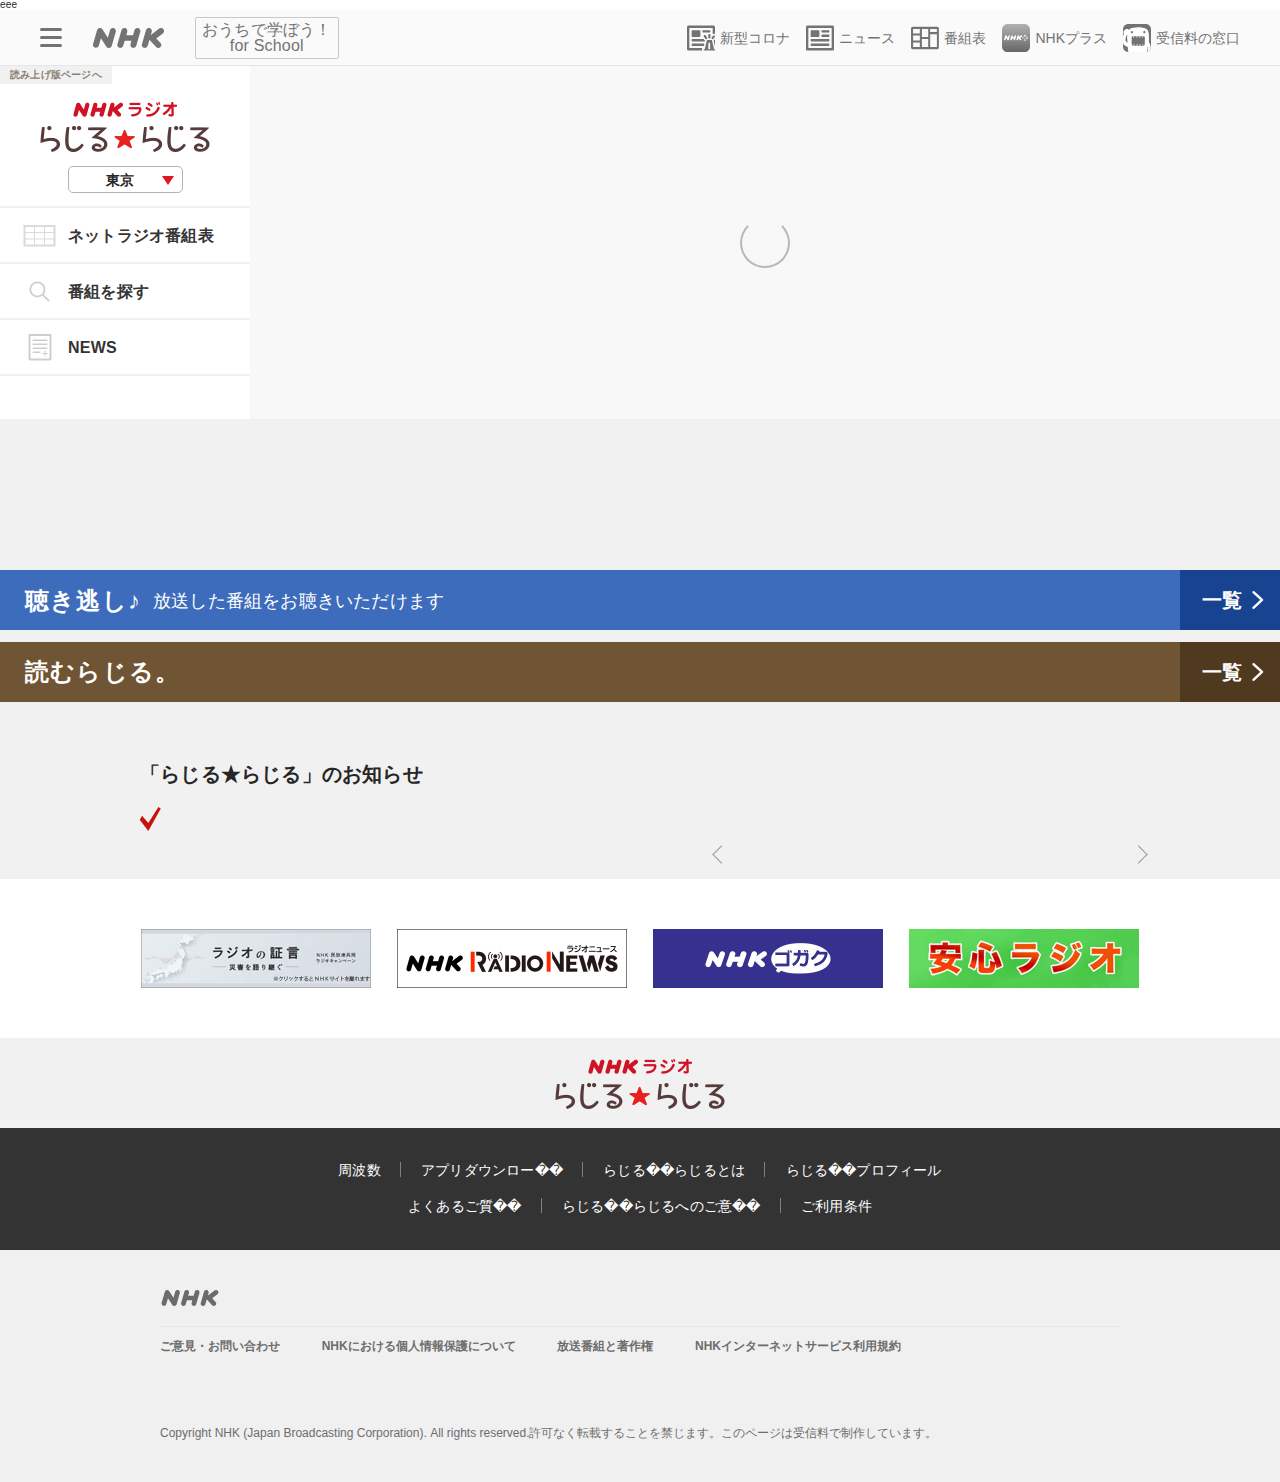
==== index.html @ 0d702dc6 "Add files via upload" ====
<!DOCTYPE html>
<html lang="ja">
<head prefix="og: http://ogp.me/ns# fb: http://ogp.me/ns/fb# article: http://ogp.me/ns/article#">
<meta charset="utf-8">
<meta http-equiv="X-UA-Compatible" content="IE=edge">
<meta name="viewport" content="width=device-width">
<title>NHKラジオ らじる★らじる</title>
<meta name="description" content="ラジオ第1（R1）・ラジオ第2（R2）・NHK-FM放送の音声をライブストリーミングで同時提供。聴き逃し対象番組は、放送された音声を楽しむことができます。おすすめ番組情報もお届けします。">
<meta name="keywords" content="NHK,ラジオ,らじる,らじるらじる,らじる★らじる,ラジオ第1,R1,ラジオ第2,R2,NHK-FM,FM,サイマル,同時配信,ライブストリーミング,聴き逃し,オンデマンド,インターネットラジオ,ネットラジオ">
<meta name="format-detection" content="telephone=no">

<meta name="nhk.bangumi.rubi" content="えぬえいちけーらじお">
<meta name="copyright" content="Copyright (C) NHK (Japan Broadcasting Corporation) 日本放送協会">

<meta property="og:title" content="NHKラジオ らじる★らじる">
<meta property="og:type" content="website">
<meta property="og:image" content="https://morinobunishihira.github.io/img/brand.png">
<meta name="twitter:card" content="summary_large_image">
<meta name="twitter:site" content="@nhk_radiru">

<link rel="stylesheet" media="screen and (min-width:768px)" href="./css/pc.css">
<link rel="stylesheet" media="screen and (max-width:767px)" href="./css/sp.css">
<link rel="canonical" href="https://morinobunishihira.github.io/">

<script src="/common/jquery/jquery-1.9.js"></script>
<script src="/common/sp/nol_SmartPhone.js" charset="utf-8"></script>
</head>

<body id="pagetop" class="idx">
eee
<!--NHK Header-->
<script>nol_showCmnHeader()</script>

<!--//////////////Contents//////////////-->
<div id="container">
<div id="readpagelink"><a href="./k/">読み上げ版ページへ</a></div>
<!--header-->
<div id="contentsHead">
	<div class="tb">
		<header class="cell">
			<h1>NHKラジオ らじる★らじる</h1>
			<!--地域選択-->
			<div id="selectArea">
				<div id="areaOpen"></div>
				<ul>
					<li class="sapporo"><a>札幌</a></li>
					<li class="sendai"><a>仙台</a></li>
					<li class="tokyo"><a>東京</a></li>
					<li class="nagoya"><a>名古屋</a></li>
					<li class="osaka"><a>大阪</a></li>
					<li class="hiroshima"><a>広島</a></li>
					<li class="matsuyama"><a>松山</a></li>
					<li class="fukuoka"><a>福岡</a></li>
				</ul>
			</div>
			<nav id="globalnav">
				<div class="nav1">
					<ul class="nav1-1">
						<li class="m1"><a href="./hensei/">ネットラジオ番組表</a></li>
						<li class="m2"><a href="./programs/">番組を探す</a></li>
						<li class="m9"><a>NEWS</a>
							<div class="nav-sub"><ul>
								<li><a href="https://morinobunishihira.github.io/radionews/" target="_blank" rel="noopener noreferrer">ニュース聴き逃し</a></li>
								<li><a href="https://morinobunishihira.github.io/about/" target="_blank" rel="noopener noreferrer">Multilingual News</a></li>
							</ul></div>
						</li>
					</ul>
				</div>
				<!--SP-->
				<div class="nav2">
					<h2 class="mOpen">MENU</h2>
					<div class="mCover">
						<ul class="nav2-1">
							<li class="m2"><a href="./hensei/">ネットラジオ<br>番組表</a></li>
							<li class="m3"><a href="./programs/">番組を探す</a></li>
							<li class="m4"><a href="./ondemand/">聴き逃し</a></li>
						</ul>
					</div>
					<ul class="nav2-3">
						<li class="m11"><a href="/radio/beta/">β版を試す</a></li>
						<li class="m12">
							<a class="mOpen">NEWS</a>
							<div class="mCover">
								<ul class="nav2-1">
									<li class="m12-1"><a href="https://www.nhk.or.jp/radionews/" target="_blank" rel="noopener noreferrer">ニュース聴き逃し</a></li>
									<li class="m12-2"><a href="https://www3.nhk.or.jp/nhkworld/en/radio/about/" target="_blank" rel="noopener noreferrer">Multilingual News</a></li>
								</ul>
							</div>
						</li>
					</ul>
					
					<div id="ui2019">
						<div class="olay"></div>
						<div class="try">
							<div class="off2"><a>閉じる</a></div>
							<h5>NHKラジオの新しい<span>トップページをお試しください</span></h5>
							<a href="/radio/beta/" class="on">試してみる</a>
							<a class="off1">あとで</a>
							<p>
								<img src="./img/beta_off.png" alt="β版を試す">
								<span>ヘッダメニューからいつでも切り替えることができます。</span>
							</p>
						</div>
					</div>
				</div>
			</nav>
		</header>
		<!--ただいま放送中-->
		<div id="nowOnair" class="cell">
			<!--放送局選択-->
			<div id="selectRadio" class="tb">
				<div class="r1 cell"><a href="javascript:void(0);">
					<div class="channel">
						<h2>ラジオ第1 <span>LIVE</span></h2>
						<div class="c-time"></div>
					</div>
					<div class="pic">
						<div class="picinner"></div>
						<span class="icon-play"></span>
					</div>
					<div class="title"><p></p></div>
				</a></div>
				<div class="r2 cell"><a href="javascript:void(0);">
					<div class="channel">
						<h2>ラジオ第2 <span class="live">LIVE</span></h2>
						<div class="c-time"></div>
					</div>
					<div class="pic">
						<div class="picinner"></div>
						<span class="icon-play"></span>
					</div>
					<div class="title"><p></p></div>
				</a></div>
				<div class="fm cell"><a href="javascript:void(0);">
					<div class="channel">
						<h2>NHK-FM <span class="live">LIVE</span></h2>
						<div class="c-time"></div>
					</div>
					<div class="pic">
						<div class="picinner"></div>
						<span class="icon-play"></span>
					</div>
					<div class="title"><p></p></div>
				</a></div>
			</div>
			<div class="loader"><span></span></div>
		</div>
	</div>
</div>

<div class="information">
	<!--banner-->
	<div class="banner-list">
		<div class="outer">
			<div class="banner-carousel"></div>
		</div>
	</div>
	<!--お知らせ1-->
	<section id="info1" class="tb">
		<h2 class="cell">INFO</h2>
		<ul></ul>
	</section>
</div>

<!--聴き逃し-->
<section class="top-section ondemand">
	<div class="headings">
		<h2>聴き逃し♪</h2>
		<p>放送した番組を<br class="sp2">お聴きいただけます</p>
		<div class="more"><a href="./ondemand/">一覧</a></div>
	</div>
	<div class="top-list">
		<ul><li></li></ul>
		<div class="loader"><span></span></div>
	</div>
</section>

<!--読むらじる-->
<section class="top-section magazine">
	<div class="headings">
		<h2>読むらじる。</h2>
		<div class="more"><a href="https://morinobunishihira.github.io/magazine/" target="_blank" rel="noopener noreferrer">一覧</a></div>
	</div>
	<div class="top-list">
		<ul><li></li></ul>
		<div class="loader"><span></span></div>
	</div>
</section>

<!--お知らせ2-->
<section id="info2">
	<div class="inner">
		<h2>「らじる★らじる」のお知らせ</h2>
		<div class="text">
			<ul><li></li></ul>
		</div>
		<div class="btn half more"><a><span>お知らせをもっと見る</span></a></div>
		<div class="banner">
			<div class="bn-slider"></div><!--//slider-->
			<div id="bn-slider-prev"><a class="bx-prev" href="">Prev</a></div>
			<div id="bn-slider-next"><a class="bx-next" href="">Next</a></div>
		</div>
	</div>
</section>
<div id="ptop"><a href="#pagetop">ページトップへ</a></div>
</div>
<!--//container-->

<script type="text/javascript" src="./js/footer.js" charset="utf-8"></script>

<!--NHK Footer-->
<script>nol_showCmnFooter()</script>

<script src="/common/sns/nol_share.js" charset="utf-8"></script>
<script src="./js/jquery.bxslider.min.js" charset="utf-8"></script>
<script src="./js/slick.min.js" charset="utf-8"></script>
<script src="./js/jquery.easing.1.3.js" charset="utf-8"></script>
<script src="./js/common.js" charset="utf-8"></script>
<!-- <script src="./js/index.js" charset="utf-8"></script> -->

<script>
$(function() {

var $area,$config = {
	info: "",
	stream_url: [],
	url_program_noa: "",
    url_program_day: "",
    url_program_detail: "",
    radiru_twitter_timeline: ""
}
$(function() {
	$.ajax({
		url: "config/config_web.xml",
		cache: !0,
		dataType: "xml",
		success: function(e) {
			$config.info = $(e).find("info").text();

			$(e).find("stream_url data").each(function() {
				$config.stream_url.push({
					areajp: $(this).find("areajp").text(),
					area: $(this).find("area").text(),
					apikey: $(this).find("apikey").text(),
					areakey: $(this).find("areakey").text(),
					r1hls: $(this).find("r1hls").text(),
					r2hls: $(this).find("r2hls").text(),
					fmhls: $(this).find("fmhls").text(),
					
				})
			})
			$config.url_program_noa = $(e).find("url_program_noa").text();
			$config.url_program_day = $(e).find("url_program_day").text();
			$config.url_program_detail = $(e).find("url_program_detail").text();
			$config.radiru_twitter_timeline = $(e).find("radiru_twitter_timeline").text();

			callback();

		}
	}),callback = function() {


		getCookie("_rr_Area") && "false" != getCookie("_rr_Area") && ($area = getCookie("_rr_Area")),
    	getQuery("area") && ($area = getQuery("area"));

		var e = !1;
		$.each($config.stream_url, function() {

        	$(this)[0].area === $area && (e = !0)
    	}),
    	setCookie("_rr_Area", $area = e ? $area : "tokyo", "/radio/", 31536e6),
		$('#areaOpen').on('click', function() {
			// clearTimeout(t),
			$('#selectArea ul').slideToggle("fast")
		}).html(findAreaJP($area));
	}

})	
function getCookie(e) {
	if(!1 === navigator.cookieEnabled) 
		return !1;
	// console.log(document.cookie);
	var v = document.cookie.replace(/\s*/g,"").split(";");
	for(i = 0; i < v.length; i++) {
		w= v[i].split("=");
		if(w[0] === e) return w[1];
	}
	return !1;
}

function getQuery(e) {
	var t = window.location.search.replace(/(.)(.+?)/,"$2");
	if("" === e)
		return t;
	_A = t.split("&");

	for(let a = 0; a < _A.length; a++) {
		let i = _A[a].split("=");

		if(i.length === 2 && i[0] === e)
			return i[1]
	}
	return !1;
}
function setCookie(e, t, a, n) {

    if (!1 === navigator.cookieEnabled)
        return !1;
    var i = new Date;
    return i.setTime(i.getTime() + n),
    document.cookie = encodeURIComponent(e) + "=" + encodeURIComponent(t) + "; path=" + a + "; expires=" + i.toUTCString(),
    !0
}
function findAreaJP(e) {
    var t;
    return $.each($config.stream_url, function(a) {
        $(this)[0].area == e && (t = $(this)[0].areajp)
    }),
    t
}
})
</script>

</body>
</html>
---- css/pc.css ----
@charset "utf-8";
/*/////////////////////////////////////////////////////////////////////////
らじる★らじる (min-width:768px)
/////////////////////////////////////////////////////////////////////////*/
* { margin:0; padding:0; box-sizing:border-box; -webkit-box-sizing:border-box; -moz-box-sizing:border-box;}
html, body { height:100%;}
html { font-family:-apple-system, BlinkMacSystemFont, "Hiragino Kaku Gothic ProN", Meiryo, Helvetica, sans-serif;}
body { font-size:62.5%; line-height:1; -webkit-text-size-adjust:100%; -ms-text-size-adjust:100%;}
h1, h2, h3, h4, h5, h6 { font-size:100%;}
article,aside,details,figcaption,figure,footer,header,main,menu,nav,section,summary { display:block;}
audio,canvas,progress,video { display:inline-block;}
a,embed,object { outline:none;}
img { border:none; box-sizing:content-box; -webkit-box-sizing:content-box; -moz-box-sizing:content-box;}
hr { display:none;}
li { list-style:none;}
a { background-color:transparent; -webkit-text-decoration-skip:objects;}

/*@common
/////////////////////////////////////////////////////////////////////*/
body {
	color:#262626; letter-spacing:0.02em; min-width:1040px;
	-webkit-font-smoothing:antialiased; -moz-osx-font-smoothing:grayscale;
	-webkit-tap-highlight-color:transparent;
}
a { color:#262626; text-decoration:none; -webkit-transition:all 0.2s; transition:all 0.2s;}
.inner { width:1000px; margin:0 auto; position:relative;}
.tb { display:table; width:100%; table-layout:fixed; margin:0 auto; position:relative;}
.cell { display:table-cell; vertical-align:top;}
.red { color:#df1825;}
.pic img { display:block; width:100%;}
#container { overflow:hidden; position:relative;}
#container input, #container button,
#container textarea, #container select {
	border:none; border-radius:0; outline:none;
	background:none; vertical-align:baseline; font-family:inherit;
	-webkit-appearance:none; -moz-appearance:none; appearance:none;
	-webkit-transition:all 0.25s; transition:all 0.25s;
}
.pc #nol_header #nol_emergencyNews{border-bottom:solid 1px #ddd;background:#f9f9f9;}

/*readpage*/
#readpagelink { position:absolute; top:0; right:0; z-index:101;}
#readpagelink a {
	display:inline-block; font-size:10px; color:#fff;
	background:rgba(0, 0, 0, 0.2);
	padding:4px 10px;
}
/*head*/
#contentsHead { width:100%; height:115px; background:#fff; position:relative;}
	#contentsHead h1 {
		width:170px; height:60px;
		background:url(../img/parts.png) no-repeat 0 -420px;
		background-size:300px auto;
		position:absolute; top:27px; left:18px;
	}
	#contentsHead h1 a {
		display:block; width:100%; height:100%;
		text-indent:110%; white-space:nowrap; overflow:hidden;
	}
.idx #contentsHead { height:auto; border-left:20px solid #df1825; position:relative;}
	.idx #contentsHead header { width:235px; background:#fff; padding-top:115px; position:relative;}
	.idx #contentsHead h1 {
		text-indent:110%; white-space:nowrap; overflow:hidden;
		top:30px; left:50%; margin-left:-85px;
	}
/*nav*/
#globalnav { font-weight:bold;}
#globalnav .nav2 { display:none;}
	#globalnav .nav1-1 > li { position:relative;}
	#globalnav .nav1-1 > li > a {
		font-size:160%; color:#343434; cursor:pointer;
		padding-left:68px; position:relative;
	}
	#globalnav .nav1-1 > li > a:before {
		content:""; display:block; width:35px; height:25px;
		background:url(../img/parts.png) no-repeat;
		background-size:300px auto;
		position:absolute; top:50%; left:22px;
		margin-top:-12.5px;
	}
	#globalnav .nav1-1 > li.m1 > a:before { opacity:0.15;}
	#globalnav .nav1-1 > li.m3 > a:before { opacity:1;}
	#globalnav .nav1-1 > li.m2 > a:before,
	#globalnav .nav1-1 > li.m4 > a:before { opacity:0.2;}
	#globalnav .nav1-1 > li.m1 > a:before { background-position:0 0;}
	#globalnav .nav1-1 > li.m2 > a:before { background-position:-40px 0;}
	#globalnav .nav1-1 > li.m3 > a:before { background-position:-220px -485px; height:30px; margin-top:-15px;}
	#globalnav .nav1-1 > li.m4 > a:before { background-position:-40px 0;}
	/*idx*/
	.idx #globalnav { border-top:2px solid #f4f0f1;}
	.idx #globalnav .nav1-1 > li > a {
		display:block; height:56px; line-height:56px;
		border-bottom:2px solid #f4f0f1;
	}
	.idx #globalnav .nav1-1 > li.m4 { display:none;}
	.idx #globalnav .nav1-2 { padding:10px 14px 0; position:relative;}
	.idx #globalnav .nav1-2 > li {
		width:207px; height:30px;
		position:absolute; left:14px;
	}
	.idx #globalnav .nav1-2 > li.m5 { top:10px;}
	.idx #globalnav .nav1-2 > li.m6 { top:45px;}
	.idx #globalnav .nav1-2 > li.m7,
	.idx #globalnav .nav1-2 > li.m8 { width:101px; top:80px;}
	.idx #globalnav .nav1-2 > li.m8 { left:120px;}
	.idx #globalnav .nav1-2 > li a {
		display:block; width:100%; height:30px; line-height:30px;
		font-size:150%; color:#7d7b7c; letter-spacing:normal;
		text-align:center; background:#f4f0f1; border-radius:10px;
		padding-left:0.05em;
	}
	/*d2*/
	.d2 #globalnav { position:absolute; top:0; right:0; padding:62px 20px 0 0;}
	.d2 #globalnav li { display:inline-block;}
	.d2 #globalnav .nav1-1 { padding-right:190px;}
	.d2 #globalnav .nav1-1 > li > a { display:inline-block; min-height:25px; line-height:25px;}
	.d2 #globalnav .nav1-1 > li.m1 { margin-left:8px;}
	.d2 #globalnav .nav1-1 > li.m2 > a:before,
	.d2 #globalnav .nav1-1 > li.m4 > a:before { left:25px;}
	.d2 #globalnav .nav1-2 { width:600px; text-align:right; position:absolute; top:30px; right:110px;}
	.d2 #globalnav .nav1-2 > li { margin-left:15px;}
	.d2 #globalnav .nav1-2 > li a { font-size:140%; color:#7d7b7c;}
	
	/*読むらじお*/
	.idx #globalnav .nav1-1 > li.m3 > a { background:#725533; color:#fff; border-bottom:none;}
	.d2 #globalnav .nav1-1 > li.m3 { position:absolute; bottom:-4px; right:20px;}
	.d2 #globalnav .nav1-1 > li.m3 a {
		display:block; width:150px; height:34px;
		font-size:15px; color:#fff; line-height:34px;
		background:#725533; border-radius:9px;
		padding-left:48px;
	}
	.d2 #globalnav .nav1-1 > li.m3 > a:before { -webkit-transform:scale(0.8); transform:scale(0.8); left:11px;}
	
	/*番組表*/
	#globalnav .nav1-1 > li.m1 div {
		width:220px;
		position:absolute; top:0; left:0; z-index:100;
		-webkit-transition:all 0.25s ease-in-out; transition:all 0.25s ease-in-out;
		visibility:hidden; opacity:0;
	}
	#globalnav .nav1-1 > li.m1 div ul {
		width:220px; background:#fff;
		border:3px solid #f4f0f1; border-radius:8px;
	}
	#globalnav .nav1-1 > li.m1 div li + li { border-top:2px solid #f4f0f1;}
	#globalnav .nav1-1 > li.m1 div li a {
		display:block; width:100%; height:48px;
		font-size:160%; line-height:48px; white-space:nowrap;
		padding-left:20px;
	}
	#globalnav .nav1-1 > li.m1:hover div { visibility:visible; opacity:1;}
	/**/
	.idx #globalnav .nav1-1 > li.m1 div { top:-10px; left:210px;}
	.idx #globalnav .nav1-1 > li.m1 div ul:before {
		content:''; display:block; width:0; height:0;
		position:absolute; top:30px; left:-12px;
		border:7px transparent solid;
		border-right-color:#f4f0f1;
		border-width:7px 12px 7px 0;
	}
	.idx #globalnav .nav1-1 > li.m1 div ul:after {
		content:''; display:block; width:0; height:0;
		position:absolute; top:32px; left:-6px;
		border:5px transparent solid;
		border-right-color:#fff;
		border-width:5px 9px 5px 0;
	}
	/**/
	.d2 #globalnav .nav1-1 > li.m1 div { padding-top:10px; top:25px; left:-30px;}
	.d2 #globalnav .nav1-1 > li.m1 div li { display:block;}
	.d2 #globalnav .nav1-1 > li.m1 div ul:before {
		content:''; display:block; width:0; height:0;
		position:absolute; top:-2px; left:100px;
		border:8px transparent solid;
		border-bottom-color:#f4f0f1;
		border-width:0 8px 12px 8px;
	}
	.d2 #globalnav .nav1-1 > li.m1 div ul:after {
		content:''; display:block; width:0; height:0;
		position:absolute; top:4px; left:102px;
		border:6px transparent solid;
		border-bottom-color:#fff;
		border-width:0 6px 9px 6px;
	}
/*hover*/
#globalnav .nav1-1 > li a:hover { color:#9c999a;}
#globalnav .nav1-2 > li a:hover { opacity:0.7;}
#globalnav .nav1-1 > li.m3 a:hover { color:#fff; opacity:0.85;}
/*fixed*/
.d2 #contentsHead.fixed .inner {
	width:100%; height:70px; background:#fff;
	position:fixed; top:0; left:0; z-index:100;
	box-shadow:0 2px 6px rgba(0, 0, 0, 0.08);
	-webkit-animation:slideIn .5s ease 0s 1 normal;
	animation:slideIn .5s ease 0s 1 normal;
	}
	@-webkit-keyframes slideIn {
		0%{ top:-80px;}
		100% { top:0;}
	}
	@keyframes slideIn {
		0%{ top:-80px;}
		100% { top:0;}
	}
	.d2 #contentsHead.fixed .inner header { width:1000px; height:70px; margin:0 auto; position:relative;}
	.d2 #contentsHead.fixed h1 {
		width:120px; height:42px;
		background-position:0 -485px;
		position:absolute; top:13px; left:18px;
	}
	.d2 #contentsHead.fixed #globalnav { padding:24px 120px 0 0;}
	.d2 #contentsHead.fixed #globalnav .nav1-1 > li a { font-size:150%;}
	.d2 #contentsHead.fixed #globalnav .nav1-2 { display:none;}
	.d2 #contentsHead.fixed #globalnav .nav1-1 > li.m3{right:130px;}
	.d2 #contentsHead.fixed #globalnav .snsbtn{top:21px;}
.d2 #contentsHead,
.d2 #globalnav { -webkit-transition:all 0.3s; transition:all 0.3s;}

/*sns*/
.snsbtn,
.snsbtn ul,
.snsbtn li { display:inline-block; vertical-align:top;}
.snsbtn ul { font-size:0;}
.nhk-snsbtn,
.nhk-snsbtn ul.nhksns > li { margin:0 !important;}
.nhk-snsbtn ul.nhksns > li a {
	display:inline-block; width:37px; height:37px;
	vertical-align:top; border-radius:8px;
	margin:0 5px; position:relative; overflow:hidden;
	}
	.nhk-snsbtn ul.nhksns > li.nhksns-twitter a { }
	.nhk-snsbtn ul.nhksns > li.nhksns-facebook a { }
	.nhk-snsbtn ul.nhksns > li a img { display:block; position:absolute;}
	.nhk-snsbtn ul.nhksns > li.nhksns-twitter a img { width:32px; height:32px;}
	.nhk-snsbtn ul.nhksns > li.nhksns-facebook a img { width:32px; height:32px;}
.d2 #globalnav .snsbtn { position:absolute; top:15px; right:20px;}
.d2 #globalnav .nhk-snsbtn ul.nhksns > li a { width:32px; height:32px; margin:0 0 0 8px;}
	.d2 #globalnav .nhk-snsbtn ul.nhksns > li.nhksns-twitter a img { width:32px; height:32px;}
	.d2 #globalnav .nhk-snsbtn ul.nhksns > li.nhksns-facebook a img { width:32px; height:32px;}
.snsbtn.btm { display:none;}

/*footer*/
footer .f1 { background:#f4f0f1; padding:15px 0;}
	footer .f1 h1 {
		width:170px; height:60px;
		background:url(../img/parts.png) no-repeat 0 -420px;
		background-size:300px auto;
		margin:0 auto;
	}
	footer .f1 h1 a {
		display:block; width:100%; height:100%;
		text-indent:110%; white-space:nowrap; overflow:hidden;
	}
footer .f2 { background:#333; text-align:center; padding:30px 0 20px;}
	footer .f2 ul { font-size:0;}
	footer .f2 ul li {
		display:inline-block; font-size:10px;
		padding:5px 20px 5px 0; margin:0 20px 12px 0;
		position:relative;
	}
	footer .f2 ul li:after {
		content:""; width:1px; height:15px;
		background:#808080;
		position:absolute; top:4px; right:0;
	}
	footer .f2 ul li a { display:inline-block; font-size:140%; color:#fff;}
	footer .f2 ul li a:hover { opacity:0.5;}
	footer .f2 ul li:last-child { padding-right:0; margin-right:0;}
	footer .f2 ul li:last-child:after { display:none;}
/*ptop*/
#ptop {
	position:fixed; bottom:30px; right:30px; z-index:999;
	-webkit-transition:all 0.5s; transition:all 0.5s;
	visibility:hidden; opacity:0;
	}
	#ptop a {
		display:block; width:80px; height:80px; text-indent:-9999px;
		background:rgba(0, 0, 0, 0.3); border-radius:50%;
		position:relative;
	}
	#ptop a:before {
		content:""; display:block; width:40px; height:30px;
		background:url(../img/parts.png) no-repeat -245px -70px;
		background-size:300px auto;
		position:absolute; top:50%; left:50%;
		margin:-15px 0 0 -20px;
	}
	#ptop a:hover { background:rgba(0, 0, 0, 0.6);}
	#ptop.end { bottom:150px;}

/*banner*/
#btmBanner { text-align:center; padding:50px 0;}
	#btmBanner ul { font-size:0;}
	#btmBanner ul li { display:inline-block; width:230px; margin-right:26px;}
	#btmBanner ul li:nth-child(4n) { margin-right:0;}
	#btmBanner ul li a { display:block; width:100%;}
	#btmBanner ul li img { display:block; width:100%;}

/*btn*/
.btn { text-align:center;}
	.btn a {
		display:inline-block; width:690px; height:43px;
		font-size:160%; font-weight:bold;
		background:#fff; border-radius:10px;
		padding-top:14px; cursor:pointer;
	}
	.btn a:hover { opacity:0.7;}
	.btn a span { display:inline-block; position:relative;}
	.btn a span:after {
		content:''; display:block; width:20px; height:20px;
		background:url(../img/parts.png) no-repeat -25px -30px;
		background-size:300px auto;
		position:absolute; top:50%; right:-30px;
		margin-top:-10px;
	}
	.btn.half a { width:390px; background:#f4f0f1;}
	.btn.more a span:after { background-position:-50px -30px;}
	.btn.more a.close span:after {
		-webkit-transform:rotate(-180deg);
		-moz-transform:rotate(-180deg);
		-ms-transform:rotate(-180deg);
		transform:rotate(-180deg);
		margin-top:-11px;
	}
.btn.official { display:inline-block; vertical-align:top; margin-left:2px;}
.btn.official a { width:220px; height:37px; background:#f4f0f1; padding-top:11px;}

/*地域*/
.idx #selectArea { width:170px; position:absolute; top:27px; right:20px; z-index:10;}
.hensei #selectArea { width:170px; position:absolute; top:15px; left:50%; z-index:10; margin-left:-140px;}
	#selectArea h3 {
		display:block; width:100%; height:34px; line-height:34px;
		font-size:180%; text-align:center; color:#262626;
		background:#fff; cursor:pointer;
		padding-top:1px; position:relative;
	}
	#selectArea h3:after {
		content:''; display:block; width:0; height:0;
		position:absolute; top:12px; right:12px; z-index:20;
		border:7px transparent solid;
		border-top-color:#df1825;
		border-width:12px 7px 0 7px;
	}
	#selectArea ul {
		width:170px; background:#fff;
		position:absolute; top:34px; left:0;
		display:none;
	}
	#selectArea ul li { border-top:2px solid #f4f0f1;}
	#selectArea ul li a {
		display:block; width:100%; height:34px; line-height:34px;
		font-size:180%; text-align:center; font-weight:normal;
		background:#fff; padding-top:1px; position:relative;
		cursor:pointer;
	}
	#selectArea ul li a:hover,
	#selectArea ul li.this a { background:#f4f0f1;}

/*＠TOP
///////////////////////////////////////////////////////*/
/*ただいま放送中*/
.idx #nowOnair { background:#df1825;}
.idx #nowOnair .headings { color:#fff; font-weight:bold; padding:34px 20px 20px 30px; position:relative;}
.idx #nowOnair .headings h2 { display:inline-block; font-size:200%; letter-spacing:0.05em;}
.idx #nowOnair .headings p { display:inline-block; font-size:140%; opacity:0.7; padding-left:1em;}
/*3局*/
.idx #selectRadio .r1 { background:#c7000a;}
.idx #selectRadio .r2 { background:#22943a;}
.idx #selectRadio .fm { background:#f18e2b;}
.idx #selectRadio .cell a {
	display:block; width:100%; color:#fff; font-weight:bold;
	overflow:hidden; position:relative; z-index:1;
	padding-bottom:100px;
	cursor:pointer;
	}
	.idx #selectRadio .cell a:after {
		content:''; display:block; width:100%; height:100%;
		background:#262626; opacity:0;
		position:absolute; top:0; left:0; z-index:2;
	}
	.idx #selectRadio .pic {
		width:100%; height:0; padding-top:56.25%;
		position:relative; overflow:hidden;
		background:transparent no-repeat center center;
		background-size:102% auto;
		background-color:rgba(0, 0, 0, 0.2);
	}
	.idx #selectRadio .pic img { position:absolute; top:0; left:0;}
	.idx #selectRadio .title {
		display:block; width:100%; height:100px;
		padding:40px 10px 20px 98px;
		position:absolute; bottom:0; left:0; z-index:1;
		}
		.idx #selectRadio .r1 .title { background:#c7000a;}
		.idx #selectRadio .r2 .title { background:#22943a;}
		.idx #selectRadio .fm .title { background:#f18e2b;}
	.idx #selectRadio .title h3 {
		height:42px; font-size:160%;
		line-height:1.35; overflow:hidden;
	}
	.idx #selectRadio .title .time { font-size:120%; position:absolute; top:14px; left:98px; opacity:0.7;}
	.idx #selectRadio .title .channel {
		display:block; width:90px; height:90px;
		background:url(../img/parts.png) no-repeat;
		background-size:300px auto;
		text-indent:110%; white-space:nowrap; overflow:hidden;
		position:absolute; top:-12px; left:4px;
		}
		.idx #selectRadio .r1 .title .channel { background-position:0 -255px;}
		.idx #selectRadio .r2 .title .channel { background-position:-95px -255px;}
		.idx #selectRadio .fm .title .channel { background-position:-190px -255px;}
	.idx #selectRadio .title .listen {
		display:block; width:140px; height:34px;
		font-size:18px; color:#fff; text-align:center;
		letter-spacing:0.05em;
		background:rgba(0, 0, 0, 0.15); border-radius:50px;
		position:absolute; bottom:-50px; left:50%;
		padding-top:9px; margin-left:-70px;
		}
		.idx #selectRadio .title .listen:after {
			content:''; display:block; width:26px; height:26px;
			background:url(../img/parts.png) no-repeat -75px -30px;
			background-size:300px auto;
			position:absolute; top:50%; right:18px;
			margin-top:-13px;
		}
/*3局hover*/
.idx #selectRadio:hover .cell a:after { opacity:0.5;}
.idx #selectRadio:hover .cell:hover a:hover:after { opacity:0;}
.idx #selectRadio a:hover .title { height:160px;}
.idx #selectRadio a:hover .title h3 { height:63px;}
.idx #selectRadio a:hover .title .listen { bottom:10px;}
.idx #selectRadio .cell a:after,
.idx #selectRadio .title,
.idx #selectRadio .title h3,
.idx #selectRadio .title .listen { -webkit-transition:all 0.3s; transition:all 0.3s;}
/*探す*/
.idx #spOndemand { display:none;}
.idx #radioOndemand { padding-top:12px;}
	.idx #radioOndemand a {
		display:block; width:100%; height:63px;
		font-size:260%; color:#fff;
		background:#006dc1;
		padding-left:150px; position:relative;
	}
	.idx #radioOndemand a:hover { background:#407ec4;}
	.idx #radioOndemand a:before {
		content:''; display:block; width:75px; height:63px;
		background:#407ec4;
		position:absolute; top:0; right:0;
	}
	.idx #radioOndemand a:after {
		content:''; display:block; width:35px; height:35px;
		background:url(../img/parts.png) no-repeat -110px 0;
		background-size:300px auto;
		position:absolute; top:50%; right:20px;
		margin-top:-17.5px;
	}
	.idx #radioOndemand a span { display:inline-block; height:63px; padding-top:19px; position:relative;}
	.idx #radioOndemand a span:before {
		content:''; display:block; width:90px; height:80px;
		background:url(../img/parts.png) no-repeat -95px -160px;
		background-size:300px auto;
		position:absolute; top:-10px; left:-120px;
	}
	.idx #radioOndemand a span:after {
		content:''; display:inline-block; width:20px; height:20px;
		background:url(../img/parts.png) no-repeat 0 -30px;
		background-size:300px auto;
		position:absolute; top:50%; right:-35px;
		margin-top:-9px;
	}
/*sns*/
.idx #snsArea { padding:20px 20px 0; margin-top:0;}
.idx #snsArea .snsbtn { display:table-cell; width:235px; text-align:center;}
.idx #snsArea .radirutweet { font-weight:bold; padding:0 165px 10px 0; position:relative;}
	.idx #snsArea .radirutweet a {
		display:block; width:100%; height:37px; line-height:37px;
		font-size:140%; white-space:nowrap;
		background:#f4f0f1; border-radius:10px;
		padding:0 16px; position:relative;
	}
	.idx #snsArea .radirutweet a:hover { opacity:0.7;}
	.idx #snsArea .radirutweet a:after {
		content:''; display:block; width:0; height:0;
		position:absolute; top:13px; left:100%;
		border:6px transparent solid;
		border-left-color:#f4f0f1;
		border-width:6px 0 6px 11px;
	}
	.idx #snsArea .radirutweet a p { width:100%; height:100%; overflow:hidden; position:relative;}
	.idx #snsArea .radirutweet .idx #tweet-out { display:block; width:9000px; height:100%;}
	.idx #snsArea .radirutweet .idx #tweet-mov { position:absolute; left:0;}
	.idx #snsArea .radirutweet .idx #tweet-mov > span { padding-right:0.7em;}
	.idx #snsArea .radirutweet .note { text-align:right; color:#8d8d8d; padding:5px 35px 0 0;}
.idx #snsArea .radiru {
	width:200px; height:210px;
	background:url(../img/radiru1.png) no-repeat;
	background-size:contain;
	position:absolute; top:-5px; right:0; z-index:10;
}

/*///////////おすすめ情報///////////*/
.idx #recommend .headings {
	min-height:75px; background:#f4f0f1;
	padding:22px 230px 15px 30px; position:relative;
	}
	.idx #recommend .headings h2 { font-size:20px; white-space:nowrap; padding:8px 1em 0 0;}
	.idx #recommend .headings ul { font-size:0;}
	.idx #recommend .headings li { display:inline-block; font-size:10px; margin:0 7px 7px 0;}
	.idx #recommend .headings li a {
		display:inline-block; height:33px; line-height:33px;
		font-size:140%; font-weight:bold; text-align:center;
		background:#fff; border-radius:10px;
		padding:0 14px; cursor:pointer;
	}
	.idx #recommend .headings li a:hover,
	.idx #recommend .headings li.this a,
	.idx #recommend .headings li.this a:hover { color:#fff;}
	.idx #recommend .headings li.this a { cursor:default;}
	.idx #recommend .headings li.all a:hover,
	.idx #recommend .headings li.all.this a { background:#3c3c42;}
	/*radio*/
	.idx #recommend .headings .radio { position:absolute; top:22px; right:190px; z-index:20;}
	.idx #recommend .headings .radio li a { width:60px;}
	.idx #recommend .headings .radio li a:hover { opacity:0.8; color:#262626;}
	.idx #recommend .headings .radio li.this a { background:#3c3c42; color:#fff; cursor:pointer;}
	.idx #recommend .headings .radio li.na a { background:#3c3c42; color:#fff; cursor:default; opacity:0.2;}
	.idx #recommend .headings .radio { position:absolute; top:22px; right:190px; z-index:20;}
	.idx #recommend .headings .selectR { display:none;}

/*リスト*/
.idx #recommendList {
	height:545px; background:#fff; overflow:hidden;
	padding-top:25px; position:relative; z-index:20;
	}
	.idx #recommendList ul {
		width:1000px; height:520px; font-size:0;
		margin:0 auto;
	}
	.idx #recommendList li {
		display:inline-block; width:230px; height:235px;
		font-size:10px; vertical-align:top;
		margin:0 25px 25px 0;
	}
	.idx #recommendList li:nth-child(4n) { margin-right:0;}
	.idx #recommendList li a { display:block; width:100%; height:100%; text-align:left; background:#fff;}
	.idx #recommendList li .picout { position:relative;}
	.idx #recommendList li .picout .pic {
		height:129px; overflow:hidden;
		background:transparent no-repeat center center;
		background-size:100% auto;
	}
	.idx #recommendList li .flag {
		display:inline-block; min-width:86px;
		height:25px; line-height:25px;
		font-size:140%; font-weight:bold;
		color:#fff; text-align:center;
		padding-left:0.1em;
		position:absolute; bottom:-12px; left:-4px; z-index:10;
	}
	.idx #recommendList li.attn .flag { background:#fb8246; padding-left:1em;}
	.idx #recommendList li.update .flag { background:#3ab855;}
	.idx #recommendList li.today .flag { background:#006dc1;}
	.idx #recommendList li .title { line-height:1.35; padding:20px 10px 0;}
	.idx #recommendList li .title h3 {
		max-height:40px; font-size:160%;
		padding:0 2px; margin-bottom:8px; overflow:hidden;
		display:-webkit-box; -webkit-box-orient:vertical; -webkit-line-clamp:2;
	}
	.idx #recommendList li .title p {
		width:100%; height:32px; padding:0 2px;
		font-size:120%; font-weight:bold; overflow:hidden;
		display:-webkit-box; -webkit-box-orient:vertical; -webkit-line-clamp:2;
	}
	/*hover*/
	.idx #recommendList li a:hover { color:#fff;}
	.idx #recommendList li.attn a:hover { background:#fb8246;}
	.idx #recommendList li.update a:hover { background:#3ab855;}
	.idx #recommendList li.today a:hover { background:#006dc1;}
	/*本日放送*/
	.idx #recommendList li.tag0 .flag,
	.idx #recommendList li.tag0 a:hover,
	.idx #recommend .headings li.tag0.this a,
	.idx #recommend .headings li.tag0 a:hover { background:#ff6c00;}
	/*投稿募集*/
	.idx #recommendList li.tag1 .flag,
	.idx #recommendList li.tag1 a:hover,
	.idx #recommend .headings li.tag1.this a,
	.idx #recommend .headings li.tag1 a:hover { background:#ffb430;}
	/*特集*/
	.idx #recommendList li.tag2 .flag,
	.idx #recommendList li.tag2 a:hover,
	.idx #recommend .headings li.tag2.this a,
	.idx #recommend .headings li.tag2 a:hover { background:#48ba66;}
	/*注目*/
	.idx #recommendList li.tag3 .flag,
	.idx #recommendList li.tag3 a:hover,
	.idx #recommend .headings li.tag3.this a,
	.idx #recommend .headings li.tag3 a:hover { background:#e71a1d;}
	/*ブログ*/
	.idx #recommendList li.tag4 .flag,
	.idx #recommendList li.tag4 a:hover,
	.idx #recommend .headings li.tag4.this a,
	.idx #recommend .headings li.tag4 a:hover { background:#03c7d3;}
	/**/
	.idx #recommendList li.tag5 .flag,
	.idx #recommendList li.tag5 a:hover,
	.idx #recommend .headings li.tag5.this a,
	.idx #recommend .headings li.tag5 a:hover { background:#ffcc00;}
	/**/
	.idx #recommendList li.tag6 .flag,
	.idx #recommendList li.tag6 a:hover,
	.idx #recommend .headings li.tag6.this a,
	.idx #recommend .headings li.tag6 a:hover { background:#8e8e93;}
	/**/
	.idx #recommendList li.tag7 .flag,
	.idx #recommendList li.tag7 a:hover,
	.idx #recommend .headings li.tag7.this a,
	.idx #recommend .headings li.tag7 a:hover { background:#fb8246;}
	/**/
	.idx #recommendList li.tag8 .flag,
	.idx #recommendList li.tag8 a:hover,
	.idx #recommend .headings li.tag8.this a,
	.idx #recommend .headings li.tag8 a:hover { background:#3c3c42;}
	/**/
	.idx #recommendList li.tag9 .flag,
	.idx #recommendList li.tag9 a:hover,
	.idx #recommend .headings li.tag9.this a,
	.idx #recommend .headings li.tag9 a:hover { background:#ff2d55;}

.idx #recommend .btn { display:none;}

/*///////////聴き逃し///////////*/
.idx #ondemand { background:#006dc1; padding:40px 0;}
.idx #ondemand .headings { color:#fff;}
	.idx #ondemand .headings h2 a {
		display:inline-block; font-size:200%; color:#fff;
		letter-spacing:0.05em; position:relative;
	}
	.idx #ondemand .headings h2 a:hover { opacity:0.7;}
	.idx #ondemand .headings h2 a:after {
		content:''; display:block; width:20px; height:20px;
		background:url(../img/parts.png) no-repeat 0 -30px;
		background-size:300px auto;
		position:absolute; top:50%; right:-30px;
		margin-top:-11px;
	}
	.idx #ondemand .headings p {
		font-size:140%; text-align:right; font-weight:bold;
		position:absolute; top:6px; right:5px;
	}

/*///////////お知らせ1///////////*/
.idx #info1 {
	background:#df1825;
	border-top:3px solid #df1825;
	border-bottom:3px solid #df1825;
	opacity:0;
	}
	.idx #info1.hide {display:none;}
	.idx #info1 h2 {
		width:150px; font-size:160%;
		text-align:center; color:#fff;
		background:#df1825; vertical-align:middle;
	}
	.idx #info1 ul { background:#fff; padding:10px 230px 10px 40px; vertical-align:middle; position:relative;}
	.idx #info1 ul:before {
		content:''; display:block; width:0; height:0;
		position:absolute; top:50%; left:-1px;
		border:8px transparent solid;
		border-left-color:#df1825;
		border-width:6px 0 6px 11px;
		margin-top:-6px;
	}
	.idx #info1 ul li { font-size:140%; font-weight:bold; line-height:1.5; list-style:disc;}
	.idx #info1 ul li .infodiv { display:block; padding:6px 0; position:relative;cursor:pointer;}
	.idx #info1 ul li .infodiv span { font-size:85.7%; font-weight:normal;}
	.idx #info1 ul li .infodiv:hover { color:#df1825;}
	.idx #info1 ul li p {
		font-weight:normal; color:#111; line-height:1.6;
		background:#ffe8ea; border-radius:10px;
		padding:12px 15px 12px 20px; margin:5px 0;
		display:none;
	}
	.idx #info1 ul li .infodiv.this { color:#df1825;}
	.idx #info1 ul li .infodiv.this p{display:block;}
	.idx #info1 ul li .infodiv.this p a{color:#df1825;text-decoration:underline;font-weight:bold;}

/*///////////お知らせ2///////////*/
.idx #info2 { background:#fff; padding:40px 0;}
.idx #info2 h2 { font-size:200%;}
.idx #info2 .text { width:550px; padding:25px 0 20px;}
	.idx #info2 .text ul li {
		font-size:140%; line-height:1.6;
		padding-left:30px; margin-bottom:25px;
		position:relative;
	}
	.idx #info2 .text ul li:last-child { margin-bottom:0;}
	.idx #info2 .text ul li.hide { display:none;}
	.idx #info2 .text ul li:before {
		content:''; display:block; width:26px; height:26px;
		background:url(../img/parts.png) no-repeat -80px 0;
		background-size:300px auto;
		position:absolute; top:10px; left:-3px;
		margin-top:-13px;
	}
	.idx #info2 .text ul li a { color:#df1825; border-bottom:1px solid #df1825;}
	.idx #info2 .text ul li a:hover { opacity:0.7;}
.idx #info2 .banner { width:400px; padding-top:30px; position:absolute; top:10px; right:10px;}
.idx #info2 .btn { display:none;}
.idx #info2 .noslide img{display:block;width:100%;}

/*///////////公開番組・イベント情報///////////*/
.idx #others { background:#fff; border-top:23px solid #f4f0f1;}
	.idx #others .tb { width:1000px;}
	.idx #others .list { padding:30px 35px;}
	.idx #others .list h2 {
		font-size:260%; text-align:center;
		border-bottom:4px solid #222;
		padding-bottom:13px; margin-bottom:15px;
	}
	.idx #others .list ul { padding-bottom:24px;}
	.idx #others .list li { border-bottom:2px solid #ffe5e5;}
	.idx #others .list li.hide { display:none;}
	.idx #others .list li a {
		display:block; width:100%; font-weight:bold; line-height:1.5;
		padding:14px 0 14px 40px; position:relative;
	}
	.idx #others .list li h3 { font-size:180%; margin-bottom:4px; -webkit-transition:all 0.2s; transition:all 0.2s;}
	.idx #others .list li h3 .red { font-size:66.7%; padding-left:0.8em;}
	.idx #others .list li p { font-size:140%; -webkit-transition:all 0.2s; transition:all 0.2s;}
	.idx #others .list li a:hover h3,
	.idx #others .list li a:hover p { opacity:0.7;}
	.idx #others .list li a:before {
		content:''; display:block; width:32px; height:32px;
		background:#df1825; border-radius:50%;
		position:absolute; top:10px; left:0;
	}
	.idx #others .list li a:after {
		content:''; display:block; width:20px; height:20px;
		background:url(../img/parts.png) no-repeat 0 -30px;
		background-size:300px auto;
		position:absolute; top:16px; left:7px;
		opacity:0.4;
	}
	.idx #others .banner { width:428px; text-align:center; background:#f4f0f1; padding:60px 34px 50px;}
	.idx #others .banner img { display:block; width:100%; margin-bottom:20px;}
.idx #others .btn { display:none;}

/*＠d2
///////////////////////////////////////////////////////*/
#main { background:#f4f0f1; padding-bottom:50px;}
#main .headings { background:#fff; border-bottom:3px solid #df1825; position:relative;}
	#main .headings:before {
		content:''; display:block; width:90px; height:80px;
		background:url(../img/parts.png) no-repeat -190px -160px;
		background-size:300px auto;
		position:absolute; top:-9px; left:50%;
		margin-left:-490px; z-index:10;
	}
	.ondemand #main .headings:before { background-position:-95px -160px;}
	#main .headings > h2 {
		height:63px; font-size:260%; font-weight:normal;
		color:#fff; background:#df1825;
		overflow:hidden; position:relative;
	}
	#main .headings > h2:after {
		content:''; display:block; width:100%; height:63px;
		background:#c81621;
		position:absolute; top:0; left:50%;
	}
	#main .headings > h2 span { display:block; height:63px; padding:19px 0 0 170px; position:relative;}
	#main .headings > h2 span:before {
		content:''; display:block; width:35px; height:35px;
		background:url(../img/parts.png) no-repeat -110px 0;
		background-size:300px auto;
		position:absolute; top:50%; left:115px;
		margin-top:-17.5px;
	}
	#main .headings > .inner { padding:12px 0 20px;}
	#main .headings > .inner .note { font-size:140%; font-weight:bold; color:#df1825; padding-left:125px;}
/*絞り込みメニュー*/
#main .headings .selectMenu { text-align:center; padding-top:15px;}
	#main .headings .selectMenu > ul { font-size:0;}
	#main .headings .selectMenu > ul > li {
		display:inline-block; vertical-align:top;
		font-size:10px; margin-right:10px; position:relative;
	}
	#main .headings .selectMenu > ul > li.down:after {
		content:''; display:block; width:0; height:0;
		position:absolute; top:50%; right:12px; margin-top:-3px;
		border:4px transparent solid;
		border-top-color:#df1825;
		border-width:7px 4px 0 4px;
	}
	#main .headings .selectMenu > ul > li > a {
		display:block; width:135px; height:40px;
		font-size:180%; font-weight:bold; line-height:35px;
		text-align:center; white-space:nowrap;
		border:3px solid #f4f0f1; position:relative;
	}
	#main .headings .selectMenu > ul > li > a:after,
	#main .headings .selectMenu > ul > li > a:before {
		content:" "; width:0; height:0;
		position:absolute; top:100%; left:50%;
		border:solid transparent;
		pointer-events:none;
		display:none;
	}
	#main .headings .selectMenu > ul > li > a:after {
		border-color:rgba(255, 255, 255, 0);
		border-top-color:#fff;
		border-width:8px; margin-left:-8px;
		margin-top:-1px;
	}
	#main .headings .selectMenu > ul > li > a:before {
		border-color:rgba(223, 24, 37, 0);
		border-top-color:#df1825;
		border-width:11px; margin-left:-11px;
	}
	/*hover/this*/
	#main .headings .selectMenu > ul > li > a:hover,
	#main .headings .selectMenu > ul > li.this > a { color:#df1825; border-color:#df1825;}
	#main .headings .selectMenu > ul > li.this > a:after,
	#main .headings .selectMenu > ul > li.this > a:before { display:block;}
/*絞り込みリスト*/
#main .selectList { text-align:center; padding-top:20px;}
	#main .selectList ul { font-size:0;}
	#main .selectList li {
		display:inline-block; vertical-align:top;
		font-size:10px; margin:0 2px 4px;
	}
	#main .selectList li a {
		display:block; min-width:64px;
		height:33px; line-height:33px;
		font-size:140%; font-weight:bold; white-space:nowrap;
		background:#f4f0f1; border-radius:50px;
		padding:0 10px;
		cursor:pointer;
	}
	#main .selectList li a .week {
		display:inline-block; font-size:78.6%;
		letter-spacing:-0.02em; margin-left:-0.3em;
	}
	#main .selectList li a:hover,
	#main .selectList li.this a { background:#df1825; color:#fff;}
	#main .selectList li.this a { cursor:default;}
	/*50音*/
	#main .selectList #kana li { margin:0 8px 4px;}
	#main .selectList #kana li a {
		width:38px; height:38px; min-width:0;
		font-size:180%; line-height:40px; letter-spacing:0;
		padding:0 0 0 1px;
	}
	/*特番*/
	#main .selectList .special { padding-bottom:50px; position:relative;}
	#main .selectList .special li span {
		display:block; min-width:64px;
		height:34px; line-height:28px;
		font-size:150%; font-weight:bold; white-space:nowrap;
		background:#fff; border:3px solid #f4f0f1; border-radius:50px;
		padding:0 15px; position:relative; cursor:pointer;
		-webkit-transition:all 0.2s; transition:all 0.2s;
	}
	#main .selectList .special li ul { width:100%; position:absolute; top:50px; left:0;}
	#main .selectList .special li:first-child ul { display:block;}
	#main .selectList .special li span:hover,
	#main .selectList .special li span.this { background:#df1825; border-color:#df1825; color:#fff;}
	#main .selectList .special li span.this { cursor:default;}
	#main .selectList .special li span.this:after {
		content:''; display:block; width:0; height:0;
		position:absolute; top:100%; left:50%; margin-left:-8px;
		border:8px transparent solid;
		border-top-color:#df1825;
		border-width:12px 8px 0 8px;
	}
	/*出演者*/
	.cast #main .selectList #kana .all a{width:auto;padding-left:10px;padding-right:10px;}
	/*音楽のサブ*/
	#program .selectList { padding:0 0 30px;}
	#program .selectList li a { background:#fff;}

#main .headings2 h2 { font-size:280%; text-align:center; color:#df1825; padding-bottom:40px;}
#main .headings2 #sortRadio { font-size:0; position:absolute; top:-2px; right:0;}
	#main .headings2 #sortRadio li {
		display:inline-block; vertical-align:top;
		font-size:10px; text-align:center; margin:0 2px;
	}
	#main .headings2 #sortRadio li a {
		display:block; min-width:70px;
		height:32px; line-height:33px;
		font-size:160%; font-weight:bold; color:#df1825;
		background:#fff; border-radius:50px;
		padding:0 11px; cursor:pointer;
	}
	#main .headings2 #sortRadio li a:hover,
	#main .headings2 #sortRadio li.this a { background:#df1825; color:#fff;}
	#main .headings2 #sortRadio li.this a { cursor:default;}

#main .selectArea,
#main .selectSub { display:none;}

/*ondemand*/
.ondemand #main .headings { border-color:#2a6fbd;}
	.ondemand #main .headings > h2 { background:#2a6fbd;}
	.ondemand #main .headings > h2:after { background:#407ec4;}
	.ondemand #main .headings > .inner p { color:#2a6fbd;}
	.ondemand #main .headings .selectMenu { padding-top:30px;}
	.ondemand #main .headings .selectMenu h3 { color:#2a6fbd;}
	/*hover/this*/
	.ondemand #main .headings .selectMenu > ul > li > a:hover,
	.ondemand #main .headings .selectMenu > ul > li.this > a { color:#2a6fbd; border-color:#2a6fbd;}
	.ondemand #main .headings .selectMenu > ul > li > a:before {
		border-color:rgba(42, 111, 189, 0);
		border-top-color:#2a6fbd;
	}
	/*list*/
	.ondemand #main .selectList li a:hover,
	.ondemand #main .selectList li.this a { background:#2a6fbd; color:#fff;}
	.ondemand #main .selectList li.this a { cursor:default;}
.ondemand #main .headings2 h2 { color:#2a6fbd;}
.ondemand #main .headings2 #sortRadio li a { color:#2a6fbd;}
.ondemand #main .headings2 #sortRadio li a:hover,
.ondemand #main .headings2 #sortRadio li.this a { background:#2a6fbd; color:#fff;}

/*クリックできない見た目*/
#main .selectList li a.na,
#main .selectList li a:hover.na{background:#f8f6f7;color:#e4dedf;cursor:default;}
#main .headings2 #sortRadio li a.na,
#main .headings2 #sortRadio li a:hover.na{background:#ece6e7;color:#dfd5d8;cursor:default;}

/*＠Program
///////////////////////////////////////////////////////*/
#program { padding-top:40px;}
#progList { min-height:500px; position:relative;}
#progList ul { font-size:0;}
	#progList li {
		display:inline-block; width:230px; min-height:280px;
		font-size:10px; background:#fff; vertical-align:top;
		margin:0 25px 25px 0; position:relative;
	}
	#progList li:nth-child(4n) { margin-right:0;}
	#progList li > a { display:block; width:100%; height:100%; padding-bottom:68px;}
	#progList li > a[href^="http://"]:hover { opacity:0.7;}
	#progList li .pic { height:129px; overflow:hidden;}
	#progList li .pic div {
		width:100%; height:129px;
		background:transparent no-repeat center center;
		background-size:100% auto;
	}
	#progList li .title { padding:15px 15px 0; position:relative;}
	#progList li .title h3 { font-size:160%; line-height:1.35; margin-bottom:10px;}
	#progList li .title p { width:100%; font-size:120%; font-weight:bold; color:#696969;}
	#progList li .title p.description {
		width:auto; font-size:130%; font-weight:normal;
		color:#262626; line-height:1.4;
		border-top:solid 1px #e0e0e0;
		padding-top:8px; margin-top:10px;
		word-wrap:break-word; text-align:justify;
	}
	#progList li .title p.block{display:block;}
	#progList li .title p.block > span{display:block;margin-bottom:4px;}
	#progList li .title p.table { display:table; margin-bottom:2px;}
	#progList li .title p.table > span { display:table-cell; line-height:1.4;}
	#progList li .title p.table > span.flag { width:25px; padding-right:5px;}
	#progList li .title p > span.normal { font-weight:normal; color:#262626;}
	#progList li .flag { padding-right:1em;}
	#progList li .flag.r1{ color:#c81621;}
	#progList li .flag.r2 { color:#078d00;}
	#progList li .flag.fm { color:#ff8a00;}
	/*btn*/
	#progList li .linkbtn { position:absolute; bottom:15px; left:0; z-index:10; padding:0 15px;}
	#progList li .linkbtn a { font-size:150%; font-weight:bold; text-align:center;}
	#progList li .linkbtn a span { display:block; width:100%; height:39px; border-radius:10px; position:relative;}
	#progList li .linkbtn a:hover { opacity:0.7;}
	#progList li .linkbtn .link1 { width:85px; color:#c81621;}
	#progList li .linkbtn .link1.long { width:200px;}
	#progList li .linkbtn .link2 { width:115px; color:#fff; padding-left:5px;}
	#progList li .linkbtn .link1 span { background:#fff; border:3px solid #c81621; line-height:33px;}
	#progList li .linkbtn .link2 span { background:#c81621; padding-right:23px; line-height:39px;}
	#progList li .linkbtn .link2 span:after {
		content:''; display:block; width:26px; height:26px;
		background:url(../img/parts.png) no-repeat -75px -30px;
		background-size:300px auto;
		position:absolute; top:50%; right:5px;
		margin-top:-13.5px;
	}
	#program .empty{text-align:center;padding:100px 0 150px;font-size:28px;color:#999;}
/*special
#progList li.special:after {
	content:''; display:block; width:67px; height:67px;
	background:url(../img/parts.png) no-repeat -230px 0;
	background-size:300px auto;
	position:absolute; top:-4px; left:-4px;
}*/
/*cast*/
	.cast #progList li {
		width:188px; min-height:245px;
		font-size:10px; background:#fff; vertical-align:top;
		margin:0 15px 25px 0; position:relative;
	}
	.cast #progList li:nth-child(4n) { margin-right:15px;}
	.cast #progList li:nth-child(5n) { margin-right:0;}
	.cast #progList li .title { padding:12px 0;}
	.cast #progList li .title h3 { line-height:1.2; padding:0 15px; margin-bottom:5px;}
	.cast #progList li .role { display:inline-block; font-size:85%; letter-spacing:0; padding-left:0.05em;}
	.cast #progList li .pic,
	.cast #progList li .pic div { height:155px;}
	.cast #progList li .pic div { background-color:#aaa;}
	.cast #progList li a { display:block; margin:0 12px;}
	.cast #progList li a .pt {
		display:block; font-size:110%; color:#df1825;
		line-height:1.25; text-decoration:underline; border-radius:3px;
		padding:3px 5px; margin-bottom:10px;
		-webkit-transition:all 0.2s; transition:all 0.2s;
	}
	.cast #progList li a:hover .pt { text-decoration:none; background-color:#f4f0f1;}
	.cast #progList li a .pt span { display:inline-block; padding-left:4px;}
	.cast #progList li .title p.block > span { margin-bottom:0;}

/*＠Ondemand
///////////////////////////////////////////////////////*/
.idx #ondemandList { padding:25px 0 0 2px;}
.d2 #ondemand { padding-top:40px;}
.d2 #ondemand .inner { padding-left:2px;}
body:not(.detail) #ondemandList { min-height:500px; position:relative;}
#ondemandList ul { font-size:0;}
	#ondemandList ul li {
		display:inline-block; width:230px;
		font-size:10px; vertical-align:top;
		margin:0 25px 25px 0;
	}
	#ondemandList ul li:nth-child(4n) { margin-right:0;}
	#ondemandList ul li a {
		display:block; width:100%; min-height:240px;
		text-align:left; background:#fff;
		border-radius:10px;
		position:relative;
	}
	#ondemandList ul li a:after {
		content:""; display:block; width:100%; height:100%;
		border:5px solid #fff; border-radius:16px;
		position:absolute; top:-5px; left:-5px;
		-webkit-transition:all 0.2s; transition:all 0.2s;
		opacity:0;
	}
	.d2 #ondemandList ul li a:after { border-color:#2a6fbd;}
	#ondemandList ul li a:hover:after { opacity:1;}
	#ondemandList ul li .pic { height:129px; border-radius:10px 10px 0 0; overflow:hidden; position:relative;}
	#ondemandList ul li .pic div {
		width:100%; height:129px;
		background:transparent no-repeat center center;
		background-size:100% auto;
	}
	#ondemandList ul li .title { padding:12px 15px 15px;}
	#ondemandList ul li .title h3 {
		font-size:160%; line-height:1.35;
		margin-bottom:6px; overflow:hidden;
	}
	#ondemandList ul li .title h3 span { display:block; font-size:75%; margin-bottom:2px;}
	#ondemandList ul li .title p { font-size:120%; font-weight:bold; color:#696969; line-height:1.35;}
	#ondemandList li .flag { padding-right:1em;}
	#ondemandList li .flag.r1{ color:#c7000a;}
	#ondemandList li .flag.r2 { color:#22943a;}
	#ondemandList li .flag.fm { color:#ff8a00;}
	#ondemandList li .flag + .flag { margin-left:-0.5em;}
	#ondemand .empty{text-align:center;padding:100px 0 150px;font-size:28px;color:#999;}

/*detail*/
.detail #main .progmain { background:#fff;}
.detail #main .progmain > .inner { min-height:100px; padding:32px 330px 22px 20px;}
	.detail #main .progmain > .inner h2 { font-size:280%; line-height:1.3; color:#2a6fbd; margin-bottom:16px;}
	.detail #main .progmain > .inner h2 span { display:block; font-size:71.4%; margin-bottom:6px;}
	.detail #main .progmain > .inner h2 span a{color:#2a6fbd;text-decoration:underline;}
		.detail #main .progmain > .inner h2 span a:hover{text-decoration:none;}
	.detail #main .progmain > .inner .summary { font-size:160%; color:#505050; line-height:1.6;}
	.detail #main .progmain .btnArea { position:absolute; top:50%; right:0; margin-top:-15px;}
.detail #main .proghead { width:1000px; padding:22px;}
	.detail #main .proghead .pic { width:370px;}
	.detail #main .proghead .pic > div { height:208px; overflow:hidden;}
	.detail #main .proghead .title { color:#505050; line-height:1.5; padding:8px 0 0 25px;}
	.detail #main .proghead .title h3 { font-size:240%; font-weight:normal; margin-bottom:10px;}
	.detail #main .proghead .title span { display:block; font-size:160%;}
	.detail #main .proghead .title span.detail { margin:10px 0;line-height:1.5;font-size:150%;}
.detail #main .progblock .note { font-size:140%; font-weight:bold; color:#c10015; margin-bottom:15px;text-align:right;}
.detail #main .progblock .note:before { content:"※";}
.detail #main .progblock .block { background:#fff; border-radius:10px; padding:24px 0; margin-bottom:15px;}
.detail #main .progblock .header { position:relative;}
	.detail #main .progblock .header:after {
		content:""; display:block;
		width:952px; height:1px;
		background:#ececec;
		position:absolute; bottom:0; left:24px;
	}
	.detail #main .progblock .header .in { padding:0 24px 18px 24px;}
	.detail #main .progblock .header .pic { width:80px;}
	.detail #main .progblock .header .pic > div { height:80px; overflow:hidden; position:relative; background:#ccc;}
	.detail #main .progblock .header .pic + .cell { padding-left:20px;}
	.detail #main .progblock .header .pic img {
		display:block; width:auto; height:100%;
		position:absolute; top:0; left:0;
	}
	.detail #main .progblock .header .cell { line-height:1.5;}
	.detail #main .progblock .header .title { font-size:240%; font-weight:normal;}
	.detail #main .progblock .header .summary { font-size:200%; color:#505050;}
	/*list*/
	.detail #main .progblock li { position:relative;}
	.detail #main .progblock li:before {
		content:""; display:block;
		width:952px; height:1px;
		background:#ececec;
		position:absolute; top:0; left:24px;
	}
	.detail #main .progblock li:first-child:before { display:none;}
	.detail #main .progblock li a,
	.detail #main .progblock li .coming,
	.detail #main .progblock li .expired {
		display:block; width:100%; min-height:100px;
		padding:16px 100px 16px 24px; position:relative;
	}
	.detail #main .progblock li a:before,
	.detail #main .progblock li .coming:before {
		content:""; display:block; width:70px; height:70px;
		background:#2a6fbd; border-radius:50%;
		position:absolute; top:50%; right:30px;
		margin-top:-35px;
		-webkit-transition:all 0.2s; transition:all 0.2s;
	}
	.detail #main .progblock li a:after,
	.detail #main .progblock li .coming:after {
		content:''; display:block; width:0; height:0;
		position:absolute; top:50%; right:48px; margin-top:-16px;
		border:14px transparent solid;
		border-left-color:#fff;
		border-width:16px 0 16px 26px;
		-webkit-transition:all 0.2s; transition:all 0.2s;
	}
	.detail #main .progblock li .title {
		display:block; font-size:260%; font-weight:bold;
		line-height:1.35; color:#2a6fbd; padding-bottom:2px;
	}
	.detail #main .progblock li .date { display:block; font-size:140%; font-weight:bold; padding-top:3px;}
	.detail #main .progblock li .date .cell { min-width:230px; text-align:center; padding:5px 15px 4px;}
	.detail #main .progblock li .date .d1 { background:#2a6fbd; color:#fff;}
	.detail #main .progblock li .date .d2 { background:#ecf4fd; color:#c10015;}
	.detail #main .progblock li .summary {
		display:block; font-size:160%; color:#505050;
		line-height:1.5; padding-top:14px;
	}
	/*hover*/
	.detail #main .progblock li a:hover { background:#2a6fbd;}
	.detail #main .progblock li a:hover .in { border-top-color:transparent;}
	.detail #main .progblock li a:hover:before { background:#fff; border-radius:50%;}
	.detail #main .progblock li a:hover:after { border-left-color:#2a6fbd;}
	.detail #main .progblock li a:hover .title { color:#fff;}
	.detail #main .progblock li a:hover .date .d1 { background:#fff; color:#2a6fbd;}
	.detail #main .progblock li a:hover .date .d2 { background:#ecf4fd; color:#c10015;}
	.detail #main .progblock li a:hover .summary { color:#fff;}
	/*準備中*/
	.detail #main .progblock li .coming,
	.detail #main .progblock li .expired { font-size:240%; font-weight:bold; color:#b7b7b7; text-align:center;}
	.detail #main .progblock li .coming { padding-top:40px;}
	.detail #main .progblock li .expired { min-height:60px; padding-top:30px;}
	.detail #main .progblock li .coming:before { background:#e4e4e4;}

.detail #btmList { padding-top:30px;}
.detail #btmList h2 { font-size:280%; text-align:center; color:#696969; padding-bottom:30px;}

/*番組TOP*/
.detail #main .progmain > .inner .flag,
.detail #main .progmain > .inner .date,
.detail #main .progmain > .inner .detail { font-size:160%; color:#505050; line-height:1.3;margin-bottom:5px;}

/*＠info
///////////////////////////////////////////////////////*/
.info #main { background:#fff; border-bottom:20px solid #f4f0f1;}
.info #main .headings { background:none; border-bottom:none; margin-bottom:40px;}
	.info #main .headings:before { display:none;}
	.info #main .headings > h2 .inner { padding:19px 16px 0;}
.info #main > .inner { font-size:160%; line-height:1.6; padding:0 20px;}
	.info #main > .inner h2 { font-size:137.5%; margin-bottom:15px;}
	.info #main > .inner h2:before { content:"●"; color:#df1825; margin-right:0.1em;}
	.info #main > .inner h3 { margin-bottom:10px;}
	.info #main p { padding-bottom:25px;}
	.info #main .note { font-size:87.5%;}
/*app*/
#app .download { min-height:600px; padding-top:50px; position:relative;}
	#app .download:before {
		content:""; display:block; width:460px; height:584px;
		background:url(../img/app_image.png) no-repeat;
		background-size:contain;
		position:absolute; top:30px; right:0;
	}
	#app .download h2 span { font-size:63.6%; font-weight:normal; padding-left:0.5em;}
	#app .download ul { padding-top:5px;}
	#app .download li {
		width:450px; background:#f4f0f1; border-radius:10px;
		padding:23px 20px 20px; margin-bottom:25px;
	}
	#app .download li h3 {
		min-height:90px; font-size:150%; color:#df1825;
		padding-left:105px; margin-bottom:13px;
		position:relative;
	}
	#app .download li h3 span {
		display:block; font-size:54.2%; font-weight:normal;
		color:#222; line-height:1.6; padding-top:5px;
	}
	#app .download li h3:before {
		content:""; display:block; width:90px; height:90px;
		background:url(../img/parts.png) no-repeat 0 -160px;
		background-size:300px auto;
		position:absolute; top:0; left:0;
	}
	#app .download li a {
		display:block; height:66px; font-size:24px; line-height:65px;
		color:#df1825; background:#fff; border-radius:8px;
		padding-left:25px; position:relative;
	}
	#app .download li a span { font-size:14px;}
	#app .download li a:after {
		content:""; display:block; width:20px; height:20px;
		border-top:3px solid #df1825; border-right:3px solid #df1825;
		position:absolute; top:50%; right:23px; margin-top:-11px;
		-webkit-transform:rotate(45deg);
		-moz-transform:rotate(45deg);
		-ms-transform:rotate(45deg);
		transform:rotate(45deg);
	}
	#app .download li a:hover { color:#fff; background:#df1825;}
	#app .download li a:hover:after { border-color:#fff;}
/*about*/
#about .rajiru { width:680px; padding:20px 0 30px; margin:0 auto;}
#about .rajiru img { display:block; width:100%;}
#about h3 { font-size:112.5%; color:#df1825;}
#about .box { border:3px solid #f4f0f1; padding:25px 30px 5px; margin-bottom:20px;}
#about .block .list { padding-bottom:20px;}
	#about .block .list span { display:inline-block; width:4em; text-align:center;}
	#about .block .list br { display:none;}
#about .block2 { padding:20px 5px;}
	#about .block2 p { padding-bottom:0;}
	#about .block2 .note { padding:10px 0 25px;}
	#about .block2 .note li { text-indent:-1em; padding-left:1em;}
	#about .block2 .attn { padding-left:25px; position:relative;}
	#about .block2 .attn:before {
		content:""; display:block; width:17px; height:17px;
		background:url(../img/parts.png) no-repeat -110px -40px;
		background-size:300px;
		position:absolute; top:5px; left:0;
	}
/*faq*/
#faq a { border-bottom:1px solid #222;}
#faq a:hover { border-color:transparent; color:#df1825;}
#faq > dl { width:100%; margin-bottom:50px;}
	#faq > dl dt {
		min-height:70px;
		font-size:112.5%; background:#f4f0f1;
		margin-bottom:5px; position:relative;
	}
	#faq > dl dt span {
		display:table-cell; height:70px;
		vertical-align:middle;
		padding:24px 20px 20px 85px;
	}
	#faq > dl dd {
		min-height:90px;
		border:3px solid #f4f0f1; background:#fff;
		padding:30px 30px 30px 85px;
		margin-bottom:23px; position:relative;
	}
	#faq > dl dt:before,
	#faq > dl dd:before {
		content:""; display:block; font-size:50px; line-height:1;
		position:absolute; left:25px;
	}
	#faq > dl dt:before { content:"Q"; color:#00a0e9; top:50%; margin-top:-25px;}
	#faq > dl dd:before { content:"A"; color:#df1825; top:18px;}
	#faq > dl dd .in { font-size:87.5%; padding:20px 0;}
	#faq > dl dd .in li { background:#f7f5f6; padding:14px 18px; margin-bottom:2px;}
	#faq > dl dd .in li span { display:block; text-indent:-1em; padding-left:1em;}
	#faq > dl dd .in li span span { text-indent:0; padding:10px 0 0 0;}
#faq .block { padding:20px;}
	#faq .block ul { padding-bottom:25px; margin-left:30px;}
	#faq .block ul li { list-style:disc;}
	#faq .block dl { border-top:2px solid #f4f0f1; margin-bottom:20px;}
	#faq .block dl:after { content:""; clear:both; display:block;}
	#faq .block dt { width:15.5em; float:left; padding:10px 0 10px 5px; position:relative;}
	#faq .block dt:after {
		content:""; display:block; width:2px; height:26px;
		background:#f4f0f1; position:absolute; top:0; right:24px;
	}
	#faq .block dd { border-bottom:2px solid #f4f0f1; padding:10px 0 10px 15.5em;}
	#faq .block dl + p.note { margin-top:-10px; padding:0 5px;}
/*kiyaku*/
#kiyaku a { border-bottom:1px solid #222;}
#kiyaku a:hover { border-color:transparent; color:#df1825;}
#kiyaku p { min-height:300px; line-height:2;}
/*frequency*/
.frequency #main > .inner h2 { font-size:160%;}
.frequency #main > .inner h3 { font-size:125%; color:#df1825;}
.frequency #frequencyList > div { margin-bottom:50px;}
	.frequency #frequencyList table { width:100%; border-spacing:0; margin-bottom:30px;}
	.frequency #frequencyList tr { display:inline-block; width:232px; margin:0 10px 10px 0;}
	.frequency #frequencyList tr:nth-child(4n) { margin-right:0;}
	.frequency #frequencyList th,
	.frequency #frequencyList td {
		display:block; width:100%; text-align:center;
		padding:5px 0 4px; position:relative;
	}
	.frequency #frequencyList th { background:#f4f0f1;}
	.frequency #frequencyList td { font-size:110%; border-bottom:2px solid #f4f0f1; padding-left:1.5em;}
	.frequency #frequencyList td span { font-size:75%; margin-left:0.2em; opacity:0.7;}
/*profile*/
.profile #main { background:url(../img/profile_bg.png) center 0; padding-bottom:200px; position:relative;}
	.profile #main:before {
		content:""; display:block; width:100%; height:960px;
		background:url(../img/profile_bg2.png) no-repeat center 0;
		background-size:auto 960px;
		position:absolute; top:85px; left:0;
	}
	.profile #main:after {
		content:""; display:block; width:420px; height:180px;
		background:url(../img/radiru3.png) no-repeat;
		background-size:420px auto;
		position:absolute; bottom:0; left:50%;
		margin-left:-210px;
	}
#radiruProfile { font-weight:bold; color:#fff;}
#radiruProfile br.none { display:none;}
#radiruProfile .intro {
	font-size:112.5%; text-align:center; line-height:2.5;
	padding-top:140px; margin-bottom:20px;
}
#radiruProfile .radiruData {
	width:580px; background:#fff;
	padding:30px 50px 100px; margin:0 auto 100px;
	position:relative;
	}
	#radiruProfile .radiruData:after {
		content:""; display:block; width:200px; height:120px;
		background:url(../img/radiru2.png) no-repeat;
		background-size:contain;
		position:absolute; bottom:-25px; left:50%;
		margin-left:-100px;
	}
	#radiruProfile .radiruData dl:after { content:""; clear:both; display:block;}
	#radiruProfile .radiruData dt {
		width:5em; font-size:87.5%;
		color:#df1825; text-align:center;
		padding:10px 0; float:left;
	}
	#radiruProfile .radiruData dd {
		font-size:87.5%; color:#262626;
		border-bottom:2px solid #e5e5e5;
		padding:10px 0 10px 6em;
	}
#radiruProfile .radiruArea { text-align:center;}
	#radiruProfile .radiruArea h3 { display:inline-block; font-size:156.3%; color:#fffc00; position:relative;}
	#radiruProfile .radiruArea h3 > span { font-size:75%; color:#fff;}
	#radiruProfile .radiruArea h3 > span span { display:block; color:#fff;}
	#radiruProfile .radiruArea h3:before,
	#radiruProfile .radiruArea h3:after {
		content:""; display:block; width:84px; height:6px;
		background:#fff; border-radius:10px;
		position:absolute; top:30px;
		-webkit-transform:rotate(60deg);
		-moz-transform:rotate(60deg);
		-ms-transform:rotate(60deg);
		transform:rotate(60deg);
	}
	#radiruProfile .radiruArea h3:before { left:-70px;}
	#radiruProfile .radiruArea h3:after { right:-70px;
		-webkit-transform:rotate(-60deg);
		-moz-transform:rotate(-60deg);
		-ms-transform:rotate(-60deg);
		transform:rotate(-60deg);
	}
	#radiruProfile .radiruArea ul {
		width:870px; height:550px;
		background:url(../img/radiru_area.png) no-repeat;
		background-size:contain;
		margin:0 auto;
	}
	#radiruProfile .radiruArea ul li { display:none;}
#radiruProfile .radiruFace {
	width:250px; height:105px;
	background:url(../img/profile_bg3.png) no-repeat right 0;
	background-size:auto 105px;
	position:absolute; top:0; left:385px;
	}
	#radiruProfile .radiruFace div {
		width:180px; height:105px;
		background:url(../img/radiru4.png) no-repeat;
		background-size:contain;
		position:absolute; top:0; left:0;
		transform:perspective(1px) translateZ(0);
	}
	/*animation*/
	#radiruProfile .radiruFace div {
		animation:bob 2s ease-in-out -2s infinite alternate;
		-webkit-animation:bob 2s ease-in-out -2s infinite alternate;
	}
	@-webkit-keyframes bob {
		0% { -webkit-transform:translateY(-10px); transform:translateY(-10px);}
		50% { -webkit-transform:translateY(0); transform:translateY(0);}
		100% { -webkit-transform:translateY(-30px); transform:translateY(-30px);}
	}
	@keyframes bob {
		0% { -webkit-transform:translateY(-10px); transform:translateY(-10px);}
		50% { -webkit-transform:translateY(0); transform:translateY(0);}
		100% { -webkit-transform:translateY(-30px); transform:translateY(-30px);}
	}
/*songlist*/
.songlist.info #main > .inner { padding:0;}
.songlist #main { background:#f4f0f1;}
#songList ul { font-size:0;}
	#songList li {
		display:inline-block; width:230px; min-height:280px;
		font-size:10px; background:#fff; vertical-align:top;
		margin:0 25px 25px 0; position:relative;
	}
	#songList li:nth-child(4n) { margin-right:0;}
	#songList li > a { display:block; width:100%; height:100%; padding-bottom:68px;}
	#songList li > a:hover { opacity:0.7;}
	#songList li .pic { height:129px; overflow:hidden;}
	#songList li .pic div {
		width:100%; height:129px;
		background:transparent no-repeat center center;
		background-size:102% auto;
	}
	#songList li .title {
		font-size:160%; font-weight:bold; line-height:1.35;
		padding:15px 15px 0; margin-bottom:10px;
		position:relative;
	}
	/*btn*/
	#songList li .linkbtn { width:100%; position:absolute; bottom:15px; left:0; z-index:10; padding:0 15px;}
	#songList li .linkbtn span {
		display:block; width:100%; height:39px; line-height:33px;
		font-size:150%; font-weight:bold; text-align:center;
		color:#c81621; border-radius:10px; border:3px solid #c81621;
	}

/*＠hensei
///////////////////////////////////////////////////////*/
.hensei #main { background:#fff; border-bottom:15px solid #f4f0f1; padding-bottom:60px;}
.hensei #main .headings { background:none; border-bottom:none;}
	.hensei #main .headings:before { display:none;}
	.hensei #main .headings > h2:after { left:65%;}
	.hensei #main .headings > h2 .inner { height:100%; padding:19px 16px 0 80px;}
	.hensei #main .headings > h2 .inner:before {
		content:""; display:block; width:53px; height:36px;
		background:url(../img/parts.png) no-repeat 0 -66px;
		background-size:200px auto;
		position:absolute; top:50%; left:12px;
		margin-top:-19px;
	}
	.hensei #main .headings .update {
		height:63px; font-size:160%; color:#fff;
		line-height:63px; text-align:right; padding:2px 80px 0 0;
		position:absolute; top:0; right:0;
	}
	.hensei #main .headings .reload { width:63px; height:63px; position:absolute; top:0; right:0;}
	.hensei #main .headings .reload a {
		display:block; width:63px; height:63px;
		background:#b4141e; position:relative;
		text-indent:110%; white-space:nowrap; overflow:hidden;
		cursor:pointer;
	}
	.hensei #main .headings .reload a:after {
		content:""; display:block; width:30px; height:30px;
		background:url(../img/parts.png) no-repeat -245px -105px;
		background-size:300px auto;
		position:absolute; top:50%; left:50%;
		margin:-15px 0 0 -15px;
	}
	.hensei #main .headings .reload a:hover { background:#991019;}
.hensei #selectDays {
	height:54px; line-height:54px; font-size:0;
	text-align:center; background:#4b4741; overflow:hidden;
	}
	.hensei #selectDays ul { display:table; width:100%;}
	.hensei #selectDays li { display:inline-table; vertical-align:top;}
	.hensei #selectDays li a { display:block; width:100%; font-size:14px; color:#fff; padding:0 22px;}
	.hensei #selectDays li a span { font-size:22px; padding:0 2px;}
	.hensei #selectDays li a:hover,
	.hensei #selectDays li.this a { background:#fff; color:#262626;}
	.hensei #selectDays .splink { display:none;}
.hensei #selectTime { height:80px; font-size:0; text-align:center; padding-top:25px;}
	.hensei #selectTime li { display:inline-block; vertical-align:top;}
	.hensei #selectTime li a {
		display:inline-block; height:2.5em; line-height:2.5em;
		font-size:12px; background:#e6e6e6; border-radius:50px;
		padding:0 12px; margin:0 3px;
	}
	.hensei #selectTime li a span { font-size:16px;}
	.hensei #selectTime li a:hover { background:#f0f0f0;}
	.hensei #selectTime li.this a { background:#fff; color:#262626;}
/*番組表*/
#timeTableMain {
	display:table; width:90%; height:600px;
	table-layout:fixed; background:#eee; margin:0 auto;
	}
	#timeTableMain > ul { display:none;}
	#timeTableMain > div { display:table-cell; vertical-align:top;}
	#timeTableMain > div > .inner {
		width:100%; height:600px; overflow:hidden;
		-webkit-overflow-scrolling:touch;
	}
	#timeTableMain iframe { width:100%; height:100%; border:none;}
	#timeTableMain .r1 iframe { border-top:1px solid #b30009;}
	#timeTableMain .r2 iframe { border-top:1px solid #82b08c;}
	#timeTableMain .fm iframe { border-top:1px solid #d1aa83;}
	#timeTableMain .tab { border-bottom:1px solid #fff;}
	#timeTableMain h3 {
		height:55px; font-size:20px; line-height:55px;
		color:#fff; text-align:center; font-weight:normal;
		padding-left:25px; position:relative;
	}
	#timeTableMain .r1 h3 { background:#c7000a;}
	#timeTableMain .r2 h3 { background:#22943a; padding-left:0;}
	#timeTableMain .fm h3 { background:#f18e2b;}
	#timeTableMain h3:before {
		content:""; display:block; width:65px; height:65px;
		background:url(../img/parts.png) no-repeat;
		background-size:300px auto;
		position:absolute; top:-14px; left:5px;
	}
	#timeTableMain .r1 h3:before { background-position:0 -350px;}
	#timeTableMain .r2 h3:before { background-position:-70px -350px;}
	#timeTableMain .fm h3:before { background-position:-140px -350px;}
	/*btn*/
	#timeTableMain .listen { padding-bottom:16px; position:relative;}
	#timeTableMain .r1 .listen { background:#c7000a;}
	#timeTableMain .r2 .listen { background:#22943a;}
	#timeTableMain .fm .listen { background:#f18e2b;}
	#timeTableMain .listen a {
		display:block; width:240px; height:56px; line-height:56px;
		font-size:20px; font-weight:bold; color:#fff; text-align:center;
		border-radius:10px; background:rgba(0, 0, 0, 0.2);
		margin:-5px auto 0; position:relative;
		}
		#timeTableMain .listen a:after {
			content:''; display:block; width:40px; height:40px;
			background:url(../img/parts.png) no-repeat -125px -485px;
			background-size:300px auto;
			position:absolute; top:50%; right:18px;
			margin-top:-20px;
		}
		#timeTableMain .listen a:hover { background:rgba(0, 0, 0, 0.3);}

/*loading*/
.outer { position:relative;}
.loader *,
.loader *::before,
.loader *::after { box-sizing:border-box;}
.loader {
	width:100%; height:100%;
	position:absolute; top:0; left:0; z-index:100;
	}
	.loader span {
		display:inline-block; width:50px; height:50px;
		border:2px solid #b9b9b3; border-radius:50%;
		position:absolute; top:50%; left:50%;
		margin:-25px 0 0 -25px;
		animation:spin 0.75s infinite linear;
		-webkit-animation:spin 0.75s infinite linear;
		font-size:0; color:transparent;
	}
	.loader span::before,
	.loader span::after {
		content:''; width:inherit; height:inherit;
		border:inherit; border-radius:inherit;
		position:absolute; top:-2px; left:-2px;
		display:none;
	}
	.loader span { border-top-color:transparent !important;}
	.loader span::after {
		display:block;
		border-color:transparent;
		border-top-color:#b9b9b3;
		animation:spin 1.25s infinite linear reverse;
		-webkit-animation:spin 1.25s infinite linear reverse;
	}
	@keyframes spin {
		from { transform:rotate(0deg); -webkit-transform:rotate(0deg);}
		to { transform:rotate(360deg); -webkit-transform:rotate(360deg);}
	}
.idx #nowOnair .loader { background:#b3131e; z-index:5;}
	.idx #nowOnair .loader span { border-color:#fff;}
	.idx #nowOnair .loader span::after { border-color:transparent; border-top-color:#fff;}
.idx #recommend .outer { height:545px;}
	.idx #recommend .loader { background:#fff;}
.idx #ondemand .outer { min-height:550px;}
	.idx #ondemand .loader { background:#006dc1;}
	.idx #ondemand .loader span { border-color:#fff;}
	.idx #ondemand .loader span::after { border-color:transparent; border-top-color:#fff;}
.d2 #program .outer,
.d2 #ondemand .outer { min-height:500px;}
	.d2 #program .loader,
	.d2 #ondemand .loader { width:102%; height:102%; background:#f4f0f1; top:-10px; left:-10px;}
	.d2 #program .loader span,
	.d2 #ondemand .loader span { top:160px; margin-top:0;}

/*@slide
/////////////////////////////////////////////////////////////////////*/
.bx-wrapper { position:relative; padding:0; margin:0 auto; *zoom:1; -ms-touch-action:pan-y; touch-action:pan-y;}
.bx-wrapper img { display:block; max-width:100%;}
.bxslider { margin:0; padding:0;}
ul.bxslider { list-style:none;}
.bx-viewport { -webkit-transform:translatez(0);}
.bx-pager { display:none;}
.bx-controls { display:none;}

/*おすすめ情報*/
.slider { height:500px; margin:0 auto; position:relative; overflow:hidden;}
.slider .bx-viewport { overflow:visible!important; width:100% !important;}
.slider ul.bx-clone { opacity:0.3;}
.slider ul { width:1010px !important; margin:0 auto; opacity:1;}
#slider-prev a,
#slider-next a {
	width:110px; height:110px;
	background:rgba(0, 0, 0, 0.7);
	border-radius:50%;
	text-indent:110%; white-space:nowrap; overflow:hidden;
	position:absolute; top:200px; z-index:10;
	}
	#slider-prev a { left:-55px;}
	#slider-next a { right:-55px;}
	#slider-prev a:before,
	#slider-next a:before {
		content:""; display:block; width:35px; height:50px;
		background:url(../img/parts.png) no-repeat;
		background-size:300px auto;
		position:absolute; top:50%;
		margin-top:-25px;
	}
	#slider-prev a:before { background-position:-150px 0; left:58px;}
	#slider-next a:before { background-position:-190px 0; right:58px;}
	#slider-prev a:hover,
	#slider-next a:hover { opacity:0.5;}

/*お知らせバナー*/
.bn-slider { width:400px; height:100px; position:relative; overflow:hidden;}
#bn-slider-prev a,
#bn-slider-next a {
	width:28px; height:50px;
	text-indent:110%; white-space:nowrap; overflow:hidden;
	position:absolute; top:55px; z-index:10;
	}
	#bn-slider-prev a { left:-30px;}
	#bn-slider-next a { right:-29px;}
	#bn-slider-next a:before {
		content:""; display:block; width:12px; height:12px;
		border-top:1px solid #999; border-right:1px solid #999;
		position:absolute; top:50%; left:1px; margin-top:-6px;
		-webkit-transform:rotate(45deg);
		-moz-transform:rotate(45deg);
		-ms-transform:rotate(45deg);
		transform:rotate(45deg);
	}
	#bn-slider-prev a:before {
		content:""; display:block; width:12px; height:12px;
		border-top:1px solid #999; border-left:1px solid #999;
		position:absolute; top:50%; left:15px; margin-top:-6px;
		-webkit-transform:rotate(-45deg);
		-moz-transform:rotate(-45deg);
		-ms-transform:rotate(-45deg);
		transform:rotate(-45deg);
	}
	#bn-slider-prev a:hover,
	#bn-slider-next a:hover { opacity:0.5;}

/*＠media
///////////////////////////////////////////////////////*/
.Windows { line-height:1.15;}
.Windows.idx #globalnav .nav1-2 > li a { padding-top:1px;}
.Windows.idx #snsArea .radirutweet a p { padding-top:1px;}
.Windows.idx #recommend .headings li a { padding-top:1px;}
.Windows.idx #recommendList li .flag { padding-top:1px;}
.Windows .btn a span:after { margin-top:-11px;}
.Windows #main .headings .selectMenu > ul > li > a { padding-top:1px;}
.Windows #progList li .linkbtn span { padding-top:1px;}
.Windows #songList li .linkbtn span { padding-top:1px;}
.Windows.hensei #selectTime li a { padding-top:2px;}
.Windows.hensei #selectDays li a span { display:inline-block; vertical-align:bottom; padding-bottom:1px;}
.Windows #timeTableMain .listen a { padding-top:2px;}
.Windows.detail #main .progblock li .date .cell { padding-bottom:3px;}
/*IE9*/
#main .selectList li a { padding-top:1px\9;}
#main .selectList .special li span { padding-top:1px\9;}
#main .headings2 #sortRadio li a { padding-top:2px\9;}
.frequency #frequencyList tr { display:table-row\9; width:auto\9; margin:0\9;}
.frequency #frequencyList th,
.frequency #frequencyList td { display:table-cell\9; width:auto\9;}
.frequency #frequencyList th { border-bottom:2px solid #e3e0e1\9; width:250px\9;}
.frequency #frequencyList td { text-align:left\9;}
/*IE11*/
@media all and (-ms-high-contrast:none) {
	::-ms-backdrop , .Windows #main .selectList li a { padding-top:1px;}
	::-ms-backdrop , .Windows #main .selectList .special li span { padding-top:1px;}
	::-ms-backdrop , .Windows #main .headings2 #sortRadio li a { padding-top:1px;}
	::-ms-backdrop , .Windows #app .download li a { padding-top:1px;}
}
/*Firefox*/
@-moz-document url-prefix(){
	.Windows #main .selectList li a { padding-top:1px;}
	.Windows #main .selectList .special li span { padding-top:1px;}
	.Windows #app .download li a { padding-top:2px;}
}
/*Chrome*/
@media screen and (-webkit-min-device-pixel-ratio:0){
	.Windows.idx #globalnav .nav1-2 > li a { padding-top:2px;}
	.Windows.idx #ondemand .headings h2 a:after { margin-top:-12px;}
	.Windows #main .selectList #kana li a { padding-top:1px;}
	.Windows #main .selectList li a { padding-top:1px;}
	.Windows #main .selectList .special li span { padding-top:2px;}
	.Windows #main .headings2 #sortRadio li a { padding-top:1px;}
	.Windows #app .download li a { padding-top:2px;}
}
/*Edge*/
@supports (-ms-ime-align:auto) {
	.Windows.idx #globalnav .nav1-2 > li a { padding-top:1px;}
	.Windows.idx #recommend .headings li a { padding-bottom:8px;}
	.Windows .btn a { padding-top:14px;}
	.Windows #main .selectList #kana li a { padding-top:1px;}
	.Windows #main .selectList li a { padding-top:1px;}
	.Windows #main .selectList .special li span { padding-top:1px;}
	.Windows #main .headings2 #sortRadio li a { padding-top:1px;}
	.Windows .btn.official a { padding-top:11px;}
}
/*iPad*/
.iPad.idx #recommend .headings li a { padding-top:1px;}
.iPad.idx #recommendList li .flag { padding-top:1px;}
.iPad #timeTableMain > div > .inner { overflow:auto;}
/*Android*/
.Android { line-height:1.15;}
.Android.idx #globalnav .nav1-2 > li a { padding-top:1px;}
.Android.idx #snsArea .radirutweet a p { padding-top:2px;}
.Android.idx #info1 ul li a { padding-top:7px;}
.Android.idx #recommend .headings li a { padding-top:2px;}
.Android.idx #recommendList li .flag { padding-top:2px;}
.Android #selectArea h3 { padding-top:2px;}
.Android #main .headings .selectMenu > ul > li > a { padding-top:1px;}
.Android #main .selectList li a { padding-top:2px;}
.Android #main .headings2 #sortRadio li a { padding-top:1px;}
.Android #main .selectList #kana li a { padding-top:2px;}


/*splash banner*/
#splash_cont{
	position:relative; height:0px; z-index:9990; cursor:pointer;
}
#splash_bgb{
	position:fixed; width:100%; height:100%; left:0px; top:0px; background:rgba(0,0,0,0.25); z-index:9995; cursor:pointer;
}
/*
#splash_img,#splash_main,#splash_lock{
	position:fixed; left:50%; top:50%; cursor:pointer;
}
#splash_img{
	z-index:9998;
}
#splash_main{
	z-index:9999;
}
#splash_lock{
	z-index:19999;
}

#splash_img,
#splash_main{margin-left:-280px; margin-top:-240px; width:560px; height:480px;}
#splash_lock{margin-left:40px; margin-top:180px; width:200px; height:40px; }
*/

/*oshirase_mordal*/
#splash_box {
	width:450px;height:auto;background:#fff;border-radius:5px 25px 0 0;position:fixed;left:50%; bottom:0;font-size:20px;z-index:9998;text-align:center;margin-left:-225px;display:none;}
#splash_box h2 {
	background:#0087d2;color:#fff;font-weight:bold;padding:16px;font-size:20px;border-radius:5px 25px 0 0;}
#splash_box h3 {
	padding:35px 25px 15px;text-align:left;}
#splash_box p {
	padding:0 25px 20px;line-height:1.5;text-align:left;font-size:16px;letter-spacing:-0.0003em;}
#splash_btn {
	display:inline-block;background:#0087d2;color:#fff;text-align:center;font-weight:bold;margin:0 auto;padding:16px 25px;border-radius:5px;margin-bottom:10px;min-width:280px;cursor:pointer;position:relative;}
	#splash_btn:hover {
		background:#0ba8ff;}
	#splash_btn:after {
		content:'';display:block;width:20px;height:25px;position:absolute;background:url(/radio/img/banner/arr.png) center center no-repeat;background-size:contain;top:13px;right:10px;}
#splash_delete {
	display:inline-block;padding:5px 25px;margin-bottom:15px;font-size:16px;color:#0087d2;cursor:pointer;border-radius:5px;}
	#splash_delete span {
		font-size:20px;display:inline-block;margin-right:4px;}
	#splash_delete:hover {
		background:#f3f3f3;}
#splash_close {
	position:absolute;right:10px;top:10px;text-indent:-5000px;width:30px;height:30px;overflow:hidden;background:url(/radio/img/banner/close.png) center center no-repeat;background-size:contain;cursor:pointer;}

/*UI201904*/
.idx #ondemand{padding-top:0;}
.idx #ondemand .headings{display:none;}
.idx #radioOndemand{padding-top:0;}
.idx #radioOndemand a{background:#2b72c2;}
.idx #radioOndemand a span:before{top:-7px;z-index:1000;}
.idx #recommendList{padding-top:0;}
.idx .nhk-snsbtn{position:relative;}
.idx .nhksns{top:75px;position:absolute;text-align:center;width:100%;}
.idx #recommend{padding-top:10px;}
.idx #recommend .headings{background:#fff;padding-bottom:20px;}
.idx #info2{background:#f4f0f1}
.idx #globalnav .nav1-2{min-height:95px;}

/*/////////////////////////////////////////////////////////////////////////
201910
/////////////////////////////////////////////////////////////////////////*/
br.sp2 { display:none;}
#readpagelink { left:0;}
#readpagelink a { background:#f1f1f1; color:#8c8073; font-weight:bold;}

.idx footer .f1 { background:#f1f1f1;}
.idx #container { background:#f1f1f1;}
.idx #contentsHead { border-left:none; z-index:100;}
.idx #contentsHead header { width:250px; padding-top:140px;}
.idx #contentsHead h1 { top:30px;}
/*selectArea*/
.idx #selectArea { width:115px; top:100px; left:50%; margin-left:-57px;}
	.idx #areaOpen {
		display:block; width:100%; height:27px; line-height:24px;
		font-size:140%; font-weight:bold; text-align:center; color:#262626;
		border:1px solid #b2b3bf; border-radius:5px;
		background:#fff; cursor:pointer;
		padding:1px 10px 0 0; position:relative;
	}
	.idx #areaOpen:after {
		content:''; display:block; width:0; height:0;
		position:absolute; top:50%; right:8px; z-index:20;
		border:6px transparent solid;
		border-top-color:#df1825;
		border-width:9px 6px 0 6px;
		margin-top:-4px;
	}
	.idx #selectArea ul {
		width:100%; top:28px; overflow:hidden;
		border:1px solid #b2b3bf; border-radius:5px;
	}
	.idx #selectArea ul li { border-color:#f1f1f1;}
	.idx #selectArea ul li:first-child { border-top:none;}
	.idx #selectArea ul li a { font-size:140%; height:28px; line-height:28px;}
	.idx #selectArea ul li a:hover,
	.idx #selectArea ul li.this a { background:#f1f1f1;}

/*nav*/
.idx #globalnav { border-top-color:#f1f1f1;}
.idx #globalnav .nav1-1 > li a { border-bottom-color:#f1f1f1;}
.idx #globalnav .nav1-1 > li.m9 > a:before {
	background-position:-260px -485px;
	height:30px; margin-top:-15px; opacity:0.2;
	}
	/*nav-sub*/
	.idx #globalnav .nav1-1 > li > .nav-sub {
		width:220px;
		position:absolute; top:-10px; left:210px; z-index:100;
		-webkit-transition:all 0.25s ease-in-out; transition:all 0.25s ease-in-out;
		visibility:hidden; opacity:0;
	}
	.idx #globalnav .nav1-1 > li > .nav-sub ul {
		width:220px; background:#fff;
		border:3px solid #f1f1f1; border-radius:8px;
	}
	.idx #globalnav .nav1-1 > li > .nav-sub ul:before {
		content:''; display:block; width:0; height:0;
		position:absolute; top:30px; left:-12px;
		border:7px transparent solid;
		border-right-color:#f1f1f1;
		border-width:7px 12px 7px 0;
	}
	.idx #globalnav .nav1-1 > li > .nav-sub ul:after {
		content:''; display:block; width:0; height:0;
		position:absolute; top:32px; left:-6px;
		border:5px transparent solid;
		border-right-color:#fff;
		border-width:5px 9px 5px 0;
	}
	.idx #globalnav .nav1-1 > li > .nav-sub li + li { border-top:2px solid #f1f1f1;}
	.idx #globalnav .nav1-1 > li > .nav-sub li a {
		display:block; width:100%; height:48px;
		font-size:160%; line-height:48px; white-space:nowrap;
		padding-left:20px;
	}
	.idx #globalnav .nav1-1 > li:hover > .nav-sub { visibility:visible; opacity:1;}

/*nowOnair*/
.idx #nowOnair { background:#f8f8f8; position:relative;}
	.idx #selectRadio .r1 { background:#f8f8f8;}
	.idx #selectRadio .r2 { background:#fff;}
	.idx #selectRadio .fm { background:#f8f8f8;}
	.idx #selectRadio .cell a { min-height:310px; padding-bottom:90px;}
	.idx #selectRadio .channel {
		height:70px; overflow:hidden;
		padding:9px 10px 5px; position:relative;
	}
	.idx #selectRadio .r1 .channel { background:#c7000a;}
	.idx #selectRadio .r2 .channel { background:#22943a;}
	.idx #selectRadio .fm .channel { background:#f18e2b;}
	.idx #selectRadio .channel:before {
		content:''; display:block; width:105px; height:80px;
		background:url(../img/parts.png) no-repeat;
		background-size:300px auto;
		position:absolute; top:-9px; right:0;
	}
	.idx #selectRadio .r1 .channel:before { background-position:0 -530px;}
	.idx #selectRadio .r2 .channel:before { background-position:-110px -530px;}
	.idx #selectRadio .fm .channel:before { background-position:0 -615px;}
	.idx #selectRadio .channel h2 { font-size:16px; line-height:1.2; position:relative;}
	.idx #selectRadio .channel h2 span { padding-left:0.2em;}
	.idx #selectRadio .channel .c-time {
		font-size:32px; line-height:1.2; text-align:center;
		letter-spacing:-0.03em; padding-right:5px;
		position:relative;
	}
	.idx #selectRadio .channel .c-time span {
		display:inline-block; font-size:14px; font-weight:normal;
		vertical-align:baseline; padding:0 0.1em;
	}
	.idx #selectRadio .channel .c-time span:nth-child(2) { font-size:25px; vertical-align:top; padding-top:5px;}
	/*pic*/
	.idx #selectRadio .pic { background:none;}
	.idx #selectRadio .picinner {
		width:100%; height:100%;
		position:absolute; top:0; left:0;
		background:transparent no-repeat center center;
		background-size:cover;
		-webkit-transition:-webkit-transform 0.25s;
		transition:transform 0.3s;
		-webkit-backface-visibility:hidden;
		backface-visibility:hidden;
	}
	.idx #selectRadio .pic .icon-play {
		width:50px; height:50px;
		background:#fff; border-radius:50%;
		position:absolute; bottom:7px; right:7px;
		transition:all 0.3s;
	}
	.idx #selectRadio .pic .icon-play:before {
		content:''; display:block; width:0; height:0;
		position:absolute; top:50%; left:50%; z-index:20;
		border:11px transparent solid;
		border-left-color:#df1825;
		border-width:11px 0 11px 16px;
		margin:-11px 0 0 -5.5px;
		transition:all 0.3s;
	}
	.idx #selectRadio .r1 .pic .icon-play:before { border-left-color:#a60004;}
	.idx #selectRadio .r2 .pic .icon-play:before { border-left-color:#178229;}
	.idx #selectRadio .fm .pic .icon-play:before { border-left-color:#d26f00;}
	/*title*/
	.idx #selectRadio .title {
		height:90px; font-size:17px; font-weight:normal;
		color:#161616; line-height:1.4; padding:10px;
	}
	.idx #selectRadio .r1 .title,
	.idx #selectRadio .r2 .title,
	.idx #selectRadio .fm .title { background:none;}
	.idx #selectRadio .title p {
		height:70px; overflow:hidden;
		display:-webkit-box; -webkit-box-orient:vertical; -webkit-line-clamp:3;
	}
	/*hover*/
	.idx #selectRadio .r1 a:hover .pic .icon-play { background:#c7000a;}
	.idx #selectRadio .r2 a:hover .pic .icon-play { background:#22943a;}
	.idx #selectRadio .fm a:hover .pic .icon-play { background:#f18e2b;}
	.idx #selectRadio .r1 a:hover .pic .icon-play:before,
	.idx #selectRadio .r2 a:hover .pic .icon-play:before,
	.idx #selectRadio .fm a:hover .pic .icon-play:before { border-left-color:#fff;}
	.idx #selectRadio a:hover .title { height:90px;}
	.idx #selectRadio:hover .cell a:after { opacity:0;}
	.idx #selectRadio a:hover .picinner {
		-webkit-transform:scale3d(1.1,1.1,1);
		transform:scale3d(1.1,1.1,1);
	}

/*information*/
.idx .information { padding:17px 20px 2px;}
	/*banner-list*/
	.idx .banner-list { width:1000px; margin:0 auto 15px; position:relative;}
	.idx .banner-list .outer {
		width:100%; height:60px;
		margin:0 auto; overflow:hidden;
		position:relative; z-index:10;
	}
	.idx .banner-item { width:240px; height:60px; margin:0 5px; outline:none;}
	.idx .banner-item a { display:block; width:100%;}
	.idx .banner-item img { display:block; width:100%; border-radius:5px;}
	.idx .information .banner ul li a:hover { opacity:0.7;}
	.idx .banner-carousel { opacity:0; transition:opacity 0.3s;}
		.idx .center .banner-carousel { opacity:1;text-align:center;}
		.idx .center .banner-item { display:inline-block;}
	.idx .banner-carousel.slick-initialized { opacity:1;}
	/*info1*/
	.idx #info1 { width:980px; background:none; border:none; margin:0 auto 15px;}
	.idx #info1 h2 {
		width:75px; font-size:24px; font-weight:normal;
		color:#262626; text-align:left;
		background:none; vertical-align:top;
		padding-top:18px;
	}
	.idx #info1 ul { padding:17px 30px 12px; vertical-align:top; border-radius:5px;}
	.idx #info1 ul:before { display:none;}
	.idx #info1 ul li {
		font-weight:normal; line-height:1.6;
		list-style:none; margin-bottom:5px;
	}
	.idx #info1 ul li a { font-size:17px; border-bottom:1px solid #262626; cursor:pointer;}
	.idx #info1 ul li a:hover { opacity:0.6;}
	.idx #info1 ul li p {
		font-size:16px; background:none;
		border:1px solid #bbb;
		padding:15px 20px 15px 25px;
		margin:15px 0 30px; position:relative;
	}
	.idx #info1 ul li p:before {
		content:''; display:block; width:0; height:0;
		position:absolute; bottom:100%; left:30px;
		border:7px transparent solid;
		border-bottom-color:#aaa;
		border-width:0 7px 10px 7px;
	}
	.idx #info1 ul li p:after {
		content:''; display:block; width:0; height:0;
		position:absolute; bottom:100%; left:31px;
		border:6px transparent solid;
		border-bottom-color:#fff;
		border-width:0 6px 9px 6px;
	}
.idx #info2 { background:#f1f1f1; padding:50px 0;}

/*top-section*/
.top-section { background:#f8f8f8; margin-bottom:12px;}
	.top-section .headings {
		display:block !important; height:60px; line-height:60px;
		color:#fff; background:#3c6cbb;
		overflow:hidden; position:relative;
	}
	.top-section .headings h2 {
		display:inline-block; font-size:24px; color:#fff;
		letter-spacing:0.05em; vertical-align:middle;
		padding-left:25px;
	}
	.top-section .headings p {
		display:inline-block; font-size:18px; text-align:left;
		font-weight:normal; vertical-align:middle;
		padding:1px 0 0 0.5em;
	}
	.top-section .headings .more {
		display:inline-block; height:100%;
		position:absolute; top:0; right:0;
	}
	.top-section .headings .more a {
		display:inline-block; width:100px; height:100%;
		font-size:20px; font-weight:bold; color:#fff;
		text-align:center; padding-left:10px;
	}
	.top-section .headings .more a:after {
		content:''; display:inline-block; width:20px; height:20px;
		background:url(../img/parts.png) no-repeat 0 -30px;
		background-size:300px auto;
		vertical-align:middle; margin:-3px 0 0 6px;
	}
	/*ondemand*/
	.top-section.ondemand .headings { background:#3c6cbb;}
	.top-section.ondemand .headings .more a { background:#184391;}
	.top-section.ondemand .headings .more a:hover { background:#2a57a5; width:140px;}
	/*magazine*/
	.top-section.magazine .headings { background:#6f5534;}
	.top-section.magazine .headings .more a { background:#503a1f;}
	.top-section.magazine .headings .more a:hover { background:#5f4729; width:140px;}

.top-list { overflow:hidden; position:relative;}
	.top-list ul:after { content:""; clear:both; display:block;}
	.top-list ul li { float:left;}
	.top-list ul li a { display:block; width:100%;}
	/*pic*/
	.top-list ul li .pic {
		width:100%; height:0; padding-top:56.25%;
		position:relative; overflow:hidden;
	}
	.top-list ul li .picinner {
		width:100%; height:100%;
		position:absolute; top:0; left:0;
		background:transparent no-repeat center center;
		background-size:cover;
		-webkit-transition:-webkit-transform 0.25s;
		transition:transform 0.25s;
		-webkit-backface-visibility:hidden;
		backface-visibility:hidden;
	}
	.top-list ul li .pic .icon-play {
		width:50px; height:50px;
		background:#fff; border-radius:50%;
		position:absolute; bottom:7px; right:7px;
		transition:all 0.3s;
	}
	.top-list ul li .pic .icon-play:before {
		content:''; display:block; width:0; height:0;
		position:absolute; top:50%; left:50%; z-index:20;
		border:11px transparent solid;
		border-left-color:#3c6cbb;
		border-width:11px 0 11px 16px;
		margin:-11px 0 0 -5.5px;
		transition:all 0.3s;
	}
	/*title*/
	.top-list ul li .title { height:118px; background:#fff; padding:12px; position:relative;}
	.top-list ul li:nth-child(even) .title { background:#f8f8f8;}
	.top-list ul li .title h3 {
		height:78px; font-size:17px; font-weight:normal;
		line-height:1.4; color:#161616;
		font-family:"Hiragino Kaku Gothic ProN", Meiryo, sans-serif;
	}
	.top-list ul li .title h3 .sub { display:block; height:24px; font-size:13px; white-space:nowrap;overflow:hidden;}
	.top-list ul li .title h3 .main {
		display:block; height:46px; overflow:hidden;
		display:-webkit-box; -webkit-box-orient:vertical; -webkit-line-clamp:2;
	}
	.top-list ul li .title p { font-size:14px;}
	.top-list ul li .title .flag { font-weight:bold; padding-right:0.5em;}
	.top-list ul li .title .flag.r1{ color:#c7000a;}
	.top-list ul li .title .flag.r2 { color:#22943a;}
	.top-list ul li .title .flag.fm { color:#ff8a00;}
	/*hover*/
	.top-list ul li a:hover .pic .icon-play { background:#3c6cbb;}
	.top-list ul li a:hover .pic .icon-play:before { border-left-color:#fff;}
	.top-list ul li a:hover .picinner {
		-webkit-transform:scale3d(1.1,1.1,1);
		transform:scale3d(1.1,1.1,1);
	}

/*magazine*/
.top-section.magazine .top-list ul li .title { height:122px;}
.top-section.magazine .top-list ul li .title h3 { height:82px; padding-top:30px;}
.top-section.magazine .category { font-size:0; position:absolute; top:12px; left:12px;}
	.top-section.magazine .category span {
		display:inline-block; font-size:12px; font-weight:bold;
		color:#fff; padding:4px 6px 3px; margin-right:6px;
	}
	/*color*/
	.top-section.magazine .category .red { background:#c7000a}
	.top-section.magazine .category .blue { background:#2a6fbd}
	.top-section.magazine .category .orange { background:#f18e2b}
	.top-section.magazine .category .emerald { background:#2abdb1}
	.top-section.magazine .category .green { background:#319e48}
	.top-section.magazine .category .pink { background:#dc6982}
	.top-section.magazine .category .yellow { background:#b0c333}
	.top-section.magazine .category .vermilion { background:#E34934}
	.top-section.magazine .category .olive { background:#C4BE27}
	.top-section.magazine .category .purple { background:#7238AD}
	.top-section.magazine .category .brown { background:#9d7048}
	
	.top-section.magazine .category .cat1 { background:#7238ad}
	.top-section.magazine .category .cat2 { background:#dc6982}
	.top-section.magazine .category .cat3 { background:#c4be27}
	.top-section.magazine .category .cat4 { background:#9d7048}
	.top-section.magazine .category .cat5 { background:#319e48}
	.top-section.magazine .category .cat6 { background:#e34934}
	.top-section.magazine .category .cat7 { background:#2abdb1}
	.top-section.magazine .category .cat8 { background:#b0c333}
	.top-section.magazine .category .cat9 { background:#2a6fbd}
	.top-section.magazine .category .cat10 { background:#f18e2b}
	.top-section.magazine .category .cat11 { background:#2abdb1}

.top-list ul li { width:16.6666%;}
.top-list ul li:nth-child(n + 7) { display:none;}
@media screen and (max-width:1540px){
	.top-list ul li { width:20%;}
	.top-list ul li:nth-child(n + 6) { display:none;}
}
@media screen and (max-width:1260px){
	.top-list ul li { width:25%;}
	.top-list ul li:nth-child(n + 5) { display:none;}
}

/*loader*/
.idx #nowOnair .loader { background:#f8f8f8;}
.idx #nowOnair .loader span { border-color:#b9b9b3;}
.idx #nowOnair .loader span::after { border-top-color:transparent;}
.top-list .loader { background:#fff;}

/*slick*/
.slick-slider {
	position:relative;
	display:block; box-sizing:border-box;
	-webkit-user-select:none;
	-moz-user-select:none;
	-ms-user-select:none;
	user-select:none;
	-webkit-touch-callout:none;
	-khtml-user-select:none;
	-ms-touch-action:pan-y;
	touch-action:pan-y;
	-webkit-tap-highlight-color:transparent;
}
.slick-list {
	position:relative;
	display:block; overflow:hidden;
	margin:0; padding:0;
}
.slick-list:focus { outline:none;}
.slick-list.dragging { cursor:pointer;}
.slick-slider .slick-track,
.slick-slider .slick-list {
	-webkit-transform:translate3d(0, 0, 0);
	-moz-transform:translate3d(0, 0, 0);
	-ms-transform:translate3d(0, 0, 0);
	-o-transform:translate3d(0, 0, 0);
	transform:translate3d(0, 0, 0);
}
.slick-track { position:relative; top:0; left:0; display:block;}
.slick-track:before,
.slick-track:after { display:table; content:'';}
.slick-track:after { clear:both;}
.slick-loading .slick-track { visibility:hidden;}
.slick-slide {
	display:none;
	float:left; height:100%; min-height:1px;
}
[dir='rtl'] .slick-slide { float:right;}
.slick-slide img { display:block;}
.slick-slide.slick-loading img { display:none;}
.slick-slide.dragging img { pointer-events:none;}
.slick-initialized .slick-slide { display:block;}
.slick-loading .slick-slide { visibility:hidden;}
.slick-vertical .slick-slide { display:block; height:auto; border:1px solid transparent;}
.slick-arrow.slick-hidden { display:none;}
---- css/sp.css ----
@charset "utf-8";
/*/////////////////////////////////////////////////////////////////////////
らじる★らじる (max-width:767px)
/////////////////////////////////////////////////////////////////////////*/
* { margin:0; padding:0; box-sizing:border-box; -webkit-box-sizing:border-box; -moz-box-sizing:border-box;}
html, body { height:100%;}
html { font-family:-apple-system, BlinkMacSystemFont, "Hiragino Kaku Gothic ProN", Meiryo, Helvetica, sans-serif;}
body { font-size:62.5%; line-height:1; -webkit-text-size-adjust:100%; -ms-text-size-adjust:100%;}
h1, h2, h3, h4, h5, h6 { font-size:100%;}
article,aside,details,figcaption,figure,footer,header,main,menu,nav,section,summary { display:block;}
audio,canvas,progress,video { display:inline-block;}
a,embed,object { outline:none;}
img { border:none; box-sizing:content-box; -webkit-box-sizing:content-box; -moz-box-sizing:content-box;}
hr { display:none;}
li { list-style:none;}
a { background-color:transparent; -webkit-text-decoration-skip:objects;}

/*@common
/////////////////////////////////////////////////////////////////////*/
body {
	color:#262626; letter-spacing:0.02em;
	-webkit-font-smoothing:antialiased; -moz-osx-font-smoothing:grayscale;
}
a { color:#262626; text-decoration:none; -webkit-transition:all 0.2s; transition:all 0.2s;}
.inner { position:relative;}
.red { color:#df1825;}
.pic img { display:block; width:100%;}
#readpagelink { display:none;}
#container { overflow:hidden;}
#container input, #container button,
#container textarea, #container select {
	border:none; border-radius:0; outline:none;
	background:none; vertical-align:baseline; font-family:inherit;
	-webkit-appearance:none; -moz-appearance:none; appearance:none;
	-webkit-transition:all 0.25s; transition:all 0.25s;
}

/*head*/
#contentsHead header { width:100%; height:55px; background:#fff; position:relative;}
#contentsHead h1 {
	width:113px; height:40px;
	background:url(../img/parts.png) no-repeat 0 -280px;
	background-size:200px auto;
	position:absolute; top:9px; left:14px;
	}
	#contentsHead h1 a {
		display:block; width:100%; height:100%;
		text-indent:110%; white-space:nowrap; overflow:hidden;
	}
.idx #contentsHead h1 { text-indent:110%; white-space:nowrap; overflow:hidden;}
/*nav*/
#globalnav { width:100%; font-weight:bold; position:absolute; top:0; right:0;}
#globalnav .mOpen {
	display:block; width:50px; height:55px;
	text-indent:110%; white-space:nowrap; overflow:hidden;
	position:absolute; top:0; right:0;
	padding-top:39px; cursor:pointer;
	}
	#globalnav .mOpen:before {
		content:""; display:block; width:30px; height:23px;
		background:url(../img/parts.png) no-repeat -66px -40px;
		background-size:200px auto;
		position:absolute; top:9px; left:9px;
	}
	#globalnav .mOpen:after {
		content:""; display:block; width:35px; height:10px;
		background:url(../img/parts.png) no-repeat -230px -473px;
		background-size:300px auto;
		position:absolute; top:39px; left:50%;
		-webkit-transform:translate(-50%, 0); transform:translate(-50%, 0);
	}
/*展開メニュー*/
#globalnav .nav1 { display:none;}
#globalnav .mCover {
	width:100%; text-align:center;
	background:rgba(53, 53, 53, .98);
	position:absolute; top:55px; left:0; z-index:99;
	display:none;
	}
	#globalnav .mCover:after {
		content:''; display:block; width:0; height:0;
		position:absolute; bottom:100%; right:19px;
		border:5px transparent solid;
		border-bottom-color:rgba(53, 53, 53, .98);
		border-width:0 5px 5px 5px;
	}
	#globalnav .mCover ul {
		display:flex; width:100%;
		flex-wrap:wrap; align-items:flex-start;
	}
	#globalnav .mCover ul li {
		width:33.3333%; height:105px;
		border-right:1px solid #292929;
		border-bottom:1px solid #292929;
	}
	#globalnav .mCover ul li:last-child { border-right:none;}
	#globalnav .mCover ul li a {
		display:block; width:100%; height:100%;
		font-size:13px; font-weight:bold; color:#fff;
		line-height:1.3; padding-top:20px;
		position:relative;
	}
	/*上3つ*/
	#globalnav .mCover .nav2-1 li a:before {
		content:""; display:block; width:53px; height:36px;
		background:url(../img/parts.png) no-repeat 0 -66px;
		background-size:200px auto;
		margin:0 auto 16px;
		transform:scale(0.9);
	}
	#globalnav .mCover .nav2-1 li.m2 a:before { margin-bottom:7px;}
	#globalnav .mCover .nav2-1 li.m3 a:before,
	#globalnav .mCover .nav2-1 li.m4 a:before { width:46px; background-position:-56px -66px;}
	/*下2つ*/
	#globalnav .mCover .nav2-2 li { width:50%; height:55px; border-bottom:none;}
	#globalnav .m12 .mCover ul li { width:50%; border-bottom:none;}

/**/
#globalnav .nav2-3 li > a {
	display:block; width:50px; height:55px;
	text-indent:110%; white-space:nowrap; overflow:hidden;
	position:absolute; top:0;
	padding-top:39px; cursor:pointer;
	}
	#globalnav .nav2-3 li.m9 > a { width:60px; right:105px; background:#725533;}
	#globalnav .nav2-3 li.m10 > a { right:50px;}
	#globalnav .nav2-3 li > a:before {
		content:""; display:block; width:30px; height:24px;
		background:url(../img/parts.png) no-repeat;
		background-size:200px auto;
		position:absolute; top:9px; left:50%;
		-webkit-transform:translate(-50%, 0); transform:translate(-50%, 0);
	}
	#globalnav .nav2-3 li.m9 > a:before { background-position:-113px -323px;}
	#globalnav .nav2-3 li.m10 > a:before { background-position:-33px -40px;}
	#globalnav .nav2-3 a:after {
		content:""; display:block; width:50px; height:10px;
		background:url(../img/parts.png) no-repeat;
		background-size:300px auto;
		position:absolute; top:39px; left:50%;
		-webkit-transform:translate(-50%, 0); transform:translate(-50%, 0);
	}
	#globalnav .nav2-3 li.m9 > a:after { background-position:-220px -517px; width:55px;}
	#globalnav .nav2-3 li.m10 > a:after { background-position:-175px -473px;}


/*fixed*/
#contentsHead.fixed header {
	position:fixed; top:0; z-index:100;
	box-shadow:0 2px 6px rgba(0, 0, 0, 0.08);
	-webkit-animation:slideIn .5s ease 0s 1 normal;
	animation:slideIn .5s ease 0s 1 normal;
	}
	@-webkit-keyframes slideIn {
		0%{ top:-60px;}
		100% { top:0;}
	}
	@keyframes slideIn {
		0%{ top:-60px;}
		100% { top:0;}
	}
#contentsHead.fixed header { -webkit-transition:all 0.3s; transition:all 0.3s;}

/*sns*/
.snsbtn ul,
.snsbtn li { display:inline-block; vertical-align:top;}
.snsbtn ul { font-size:0;}
.nhk-snsbtn,
.nhk-snsbtn ul.nhksns > li { margin:0 !important;}
.nhk-snsbtn ul.nhksns > li a {
	display:inline-block; width:37px; height:37px;
	vertical-align:top; border-radius:8px;
	margin:0 5px; position:relative; overflow:hidden;
	}
	.nhk-snsbtn ul.nhksns > li.nhksns-twitter a { }
	.nhk-snsbtn ul.nhksns > li.nhksns-facebook a { }
	.nhk-snsbtn ul.nhksns > li a img { display:block; position:absolute;}
	.nhk-snsbtn ul.nhksns > li.nhksns-twitter a img { width:50px; height:50px;}
	.nhk-snsbtn ul.nhksns > li.nhksns-facebook a img { width:50px; height:50px;}
.snsbtn.fixed { display:none;}
.snsbtn.btm {
	position:fixed; bottom:12px; left:5px; z-index:999;
	-webkit-transition:all 0.5s; transition:all 0.5s;
	/*visibility:hidden; opacity:0;*/
	}
	.snsbtn.btm.end { bottom:100px;}
	.snsbtn.btm .nhk-snsbtn ul.nhksns > li a { width:50px; height:50px; border-radius:50%; margin:0 3px;}
	.snsbtn.btm .nhk-snsbtn ul.nhksns > li.nhksns-twitter a img { width:50px; height:50px;}
	.snsbtn.btm .nhk-snsbtn ul.nhksns > li.nhksns-facebook a img { width:50px; height:50px;}

/*footer*/
footer .f1 { background:#f4f0f1; padding:15px 0 12px;}
	footer .f1 h1 {
		width:113px; height:40px;
		background:url(../img/parts.png) no-repeat 0 -280px;
		background-size:200px auto;
		margin:0 auto;
	}
	footer .f1 h1 a {
		display:block; width:100%; height:100%;
		text-indent:110%; white-space:nowrap; overflow:hidden;
	}
footer .f2 { background:#333; text-align:center; padding:30px 16px 20px;}
	footer .f2 ul { display:inline; font-size:0;}
	footer .f2 ul li {
		display:inline-block; position:relative;
		padding:5px 10px 5px 0; margin:0 10px 10px 0;
	}
	footer .f2 ul li:after {
		content:""; width:1px; height:15px;
		background:#808080;
		position:absolute; top:4px; right:0;
	}
	footer .f2 ul li a { display:inline-block; font-size:13px; color:#fff;}
	footer .f2 ul li a:hover { opacity:0.5;}
	footer .f2 ul:last-child li:last-child { padding-right:0; margin-right:0;}
	footer .f2 ul:last-child li:last-child:after { display:none;}
/*ptop*/
#ptop {
	position:fixed; bottom:10px; right:10px; z-index:999;
	-webkit-transition:all 0.5s; transition:all 0.5s;
	visibility:hidden; opacity:0;
	}
	#ptop a {
		display:block; width:54px; height:54px; text-indent:-9999px;
		background:rgba(0, 0, 0, 0.3); border-radius:50%;
		position:relative;
	}
	#ptop a:before {
		content:""; display:block; width:26px; height:20px;
		background:url(../img/parts.png) no-repeat -163px -46px;
		background-size:200px auto;
		position:absolute; top:50%; left:50%;
		margin:-10px 0 0 -13px;
	}
	#ptop a:hover { background:rgba(0, 0, 0, 0.6);}
	#ptop.end { bottom:100px;}

/*banner*/
#btmBanner { text-align:center; padding:15px 0;}
	#btmBanner ul { font-size:0;}
	#btmBanner ul li { display:inline-block; width:49%; vertical-align:top; padding:5px;}
	#btmBanner ul li a { display:block; width:100%;}
	#btmBanner ul li img { display:block; width:100%;}

/*btn*/
.btn { text-align:center; padding:16px 0;}
	.btn a {
		display:inline-block; width:90%;
		height:40px; line-height:40px;
		font-size:14px; font-weight:bold;
		background:#f4f0f1; border-radius:8px;
	}
	.btn a span { display:inline-block; position:relative;}
	.btn a span:after {
		content:''; display:block; width:20px; height:20px;
		background:url(../img/parts.png) no-repeat -25px -30px;
		background-size:300px auto;
		position:absolute; top:50%; right:-30px;
		margin-top:-11px;
	}
	.btn.more a span:after { background-position:-50px -30px; margin-top:-10px;}
	.btn.more a.close span:after {
		-webkit-transform:rotate(-180deg);
		-moz-transform:rotate(-180deg);
		-ms-transform:rotate(-180deg);
		transform:rotate(-180deg);
		margin-top:-11px;
	}
.d2 .btn a { background:#fff;}
.btn.official { display:inline-block; vertical-align:top; width:90%; padding:0;}
.btn.official a { width:100%; height:37px; line-height:38px; background:#f4f0f1;}

/*地域*/
#selectArea { width:110px; position:absolute; top:9px; right:9px; z-index:10;}
	#selectArea h3 {
		display:block; width:100%; height:28px; line-height:28px;
		font-size:16px; text-align:center; color:#262626;
		background:#fff; cursor:pointer; position:relative;
	}
	#selectArea h3:after {
		content:''; display:block; width:0; height:0;
		position:absolute; top:11px; right:10px; z-index:20;
		border:5px transparent solid;
		border-top-color:#df1825;
		border-width:8px 5px 0 5px;
	}
	#selectArea ul {
		width:110px; background:#fff;
		position:absolute; top:28px; left:0;
		display:none;
	}
	#selectArea ul li { border-top:2px solid #f4f0f1;}
	#selectArea ul li a {
		display:block; width:100%; height:30px; line-height:30px;
		font-size:16px; text-align:center;
		background:#fff; position:relative;
		cursor:pointer;
	}
	#selectArea ul li a:hover,
	#selectArea ul li.this a { background:#f4f0f1;}
.hensei #selectArea { right:55px;}

/*＠TOP
///////////////////////////////////////////////////////*/
/*ただいま放送中*/
.idx #nowOnair .headings { height:46px; background:#df1825; color:#fff; position:relative;}
.idx #nowOnair .headings h2 {
	display:inline-block; font-size:18px;
	height:46px; line-height:46px;
	letter-spacing:0.05em; padding:1px 12px 0;
}
.idx #nowOnair .headings p { display:none;}
/*3局*/
.idx #selectRadio {}
	.idx #selectRadio:after { content:""; clear:both; display:block;}
	.idx #selectRadio > div { width:50%; float:left;}
	.idx #selectRadio .r1 { background:#c7000a;}
	.idx #selectRadio .r2 { background:#22943a;}
	.idx #selectRadio .fm { background:#f18e2b;}
	.idx #selectRadio a { display:block; color:#fff;cursor:pointer;}
	.idx #selectRadio .pic {
		width:100%; height:0; padding-top:56.25%;
		position:relative; overflow:hidden;
		background:transparent no-repeat center center;
		background-size:102% auto;
		background-color:rgba(0, 0, 0, 0.2);
	}
	.idx #selectRadio .pic img { position:absolute; top:0; left:0;}
	.idx #selectRadio .title { height:93px; padding:10px 12px 12px; position:relative;}
	.idx #selectRadio .title h3 { height:36px; font-size:14px; line-height:1.35; overflow:hidden;}
	.idx #selectRadio .title .time {
		display:block; font-size:11px; line-height:1.2;
		position:absolute; top:10px; left:60px;
		opacity:0.7;
	}
	.idx #selectRadio .title .channel {
		display:block; width:50px; height:50px;
		background:url(../img/parts.png) no-repeat;
		background-size:170px auto;
		text-indent:110%; white-space:nowrap; overflow:hidden;
		margin:-20px 0 5px -9px;
	}
	.idx #selectRadio .r1 .title .channel { background-position:0 -144px;}
	.idx #selectRadio .r2 .title .channel { background-position:-53px -144px;}
	.idx #selectRadio .fm .title .channel { background-position:-107px -144px;}
	.idx #selectRadio .title .listen { display:none;}
	/*探す*/
	.idx #radioOndemand { display:none;}
	.idx #spOndemand {
		text-align:center; background:#2a6fbd;
		vertical-align:top; position:relative;
	}
	.idx #spOndemand a {
		display:block; width:100%; height:100%;
		font-size:14px; font-weight:bold; color:#fff;
	}
	.idx #spOndemand a:before {
		content:''; display:block; width:100%; height:0; padding-top:56.25%;
	}
	.idx #spOndemand a:after {
		content:''; display:block; width:70%; height:0; padding-top:62.22%;
		background:url(../img/radiru_sagasu.png) no-repeat;
		background-size:contain;
		position:absolute; top:18px; left:50%;
		margin-left:-35%;
	}
	.idx #spOndemand a span {
		display:inline-block; height:93px;
		padding:46px 10px 0 0; position:relative;
	}
	.idx #spOndemand a span:after {
		content:''; display:inline-block; width:13px; height:13px;
		background:url(../img/parts.png) no-repeat 0 -20px;
		background-size:200px auto;
		position:absolute; top:46px; right:-8px;
	}
/*sns*/
.idx #snsArea .radirutweet { padding:10px 8px 8px 65px; position:relative;}
	.idx #snsArea .radirutweet a {
		display:block; width:100%; height:34px; line-height:34px;
		font-size:13px; font-weight:bold; white-space:nowrap;
		background:#f4f0f1; border-radius:8px;
		padding:0 12px; position:relative;
	}
	.idx #snsArea .radirutweet a:after {
		content:''; display:block; width:0; height:0;
		position:absolute; top:13px; right:100%;
		border:5px transparent solid;
		border-right-color:#f4f0f1;
		border-width:5px 10px 5px 0;
	}
	.idx #snsArea .radirutweet a p { width:100%; height:100%; overflow:hidden; padding-top:1px; position:relative;}
	.idx #snsArea .radirutweet .idx #tweet-out { display:block; width:9000px; height:100%;}
	.idx #snsArea .radirutweet .idx #tweet-mov { position:absolute; left:0;}
	.idx #snsArea .radirutweet .idx #tweet-mov > span { padding-right:0.7em;}
	.idx #snsArea .radirutweet .note { text-align:right; color:#8d8d8d; padding:3px 5px 0 0;}
.idx #snsArea .radiru {
	width:54px; height:54px;
	background:url(../img/parts.png) no-repeat -107px -50px;
	background-size:200px auto;
	position:absolute; top:0; left:0;
}

/*///////////おすすめ情報///////////*/
.idx #recommend .headings { background:#f4f0f1; padding:19px 0 10px; position:relative;}
	.idx #recommend .headings h2 { font-size:20px; padding:0 0 13px 12px;}
	.idx #recommend .headings .category { font-size:0; text-align:center;}
	.idx #recommend .headings .category li { display:inline-block; vertical-align:top; padding:2px;}
	.idx #recommend .headings .category li a {
		display:inline-block; font-size:12px;
		font-weight:bold; text-align:center;
		background:#fff; border-radius:8px;
		padding:9px 9px 8px; cursor:pointer;
	}
	.idx #recommend .headings .category li.this a { color:#fff; cursor:default;}
	.idx #recommend .headings .category li.all.this a { background:#3c3c42;}
	.idx #recommend .headings .radio { display:none;}
	/*局絞り込み*/
	.idx #recommend .headings .selectR { width:110px; position:absolute; top:13px; right:10px; z-index:20;}
	.idx #recommend .headings .selectR h3 {
		display:block; width:100%; height:28px; line-height:29px;
		font-size:13px; text-align:center; color:#262626;
		background:#fff; cursor:pointer; position:relative;
	}
	.idx #recommend .headings .selectR h3:after {
		content:''; display:block; width:0; height:0;
		position:absolute; top:11px; right:10px; z-index:20;
		border:5px transparent solid;
		border-top-color:#df1825;
		border-width:8px 5px 0 5px;
	}
	.idx #recommend .headings .selectR ul {
		width:110px; background:#fff;
		position:absolute; top:28px; left:0;
		border-bottom:2px solid #f4f0f1;
		display:none;
	}
	.idx #recommend .headings .selectR ul li { border-top:2px solid #f4f0f1;}
	.idx #recommend .headings .selectR ul li a {
		display:block; width:100%; height:30px; line-height:31px;
		font-size:13px; text-align:center; background:#fff;
		position:relative; cursor:pointer;
	}
	.idx #recommend .headings .selectR ul li a:hover,
	.idx #recommend .headings .selectR ul li.this a { background:#f4f0f1;}
	.idx #recommend .headings .selectR ul li.na a { color:#a5a5a5;}
	.idx #recommend .headings .selectR ul li.na a:hover { background:#fff;}
/*リスト*/
.idx #recommendList { background:#fff; position:relative; padding-bottom:20px;}
	.idx #recommendList ul { width:100%;}
	.idx #recommendList ul.hide { display:none;}
	.idx #recommendList li { border-bottom:1px solid #f4f0f1;}
	.idx #recommendList li a {
		display:table; width:100%; table-layout:fixed;
		background:#fff; padding:10px;
	}
	.idx #recommendList li a > div { display:table-cell; vertical-align:top;}
	.idx #recommendList li .picout { width:40%; vertical-align:middle; position:relative;}
	.idx #recommendList li .picout .pic {
		width:100%; height:0; padding-top:56.25%;
		position:relative; overflow:hidden;
		background:transparent no-repeat center center;
		background-size:100% auto;
	}
	.idx #recommendList li .picout .pic img { position:absolute; top:0; left:0;}
	.idx #recommendList li .flag {
		display:inline-block; min-width:55px;
		height:18px; line-height:18px;
		font-size:11px; font-weight:bold;
		color:#fff; text-align:center;
		padding-left:0.1em;
		position:absolute; bottom:-5px; left:-4px; z-index:10;
	}
	.idx #recommendList li.attn .flag { background:#fb8246; padding-left:1em;}
	.idx #recommendList li.update .flag { background:#3ab855;}
	.idx #recommendList li.today .flag { background:#006dc1;}
	.idx #recommendList li .title { line-height:1.35; padding:3px 0 0 10px;}
	.idx #recommendList li .title h3 {
		font-size:15px; margin-bottom:7px; overflow:hidden;
		display:-webkit-box; -webkit-box-orient:vertical; -webkit-line-clamp:2;
	}
	.idx #recommendList li .title p {
		font-size:12px; overflow:hidden;
		display:-webkit-box; -webkit-box-orient:vertical; -webkit-line-clamp:2;
	}
	/*本日放送*/
	.idx #recommendList li.tag0 .flag,
	.idx #recommend .headings li.tag0.this a { background:#ff6c00;}
	/*投稿募集*/
	.idx #recommendList li.tag1 .flag,
	.idx #recommend .headings li.tag1.this a { background:#ffb430;}
	/*特集*/
	.idx #recommendList li.tag2 .flag,
	.idx #recommend .headings li.tag2.this a { background:#48ba66;}
	/*注目*/
	.idx #recommendList li.tag3 .flag,
	.idx #recommend .headings li.tag3.this a { background:#e71a1d;}
	/*ブログ*/
	.idx #recommendList li.tag4 .flag,
	.idx #recommend .headings li.tag4.this a { background:#03c7d3;}
	/**/
	.idx #recommendList li.tag5 .flag,
	.idx #recommend .headings li.tag5.this a { background:#ffcc00;}
	/**/
	.idx #recommendList li.tag6 .flag,
	.idx #recommend .headings li.tag6.this a { background:#8e8e93;}
	/**/
	.idx #recommendList li.tag7 .flag,
	.idx #recommend .headings li.tag7.this a { background:#fb8246;}
	/**/
	.idx #recommendList li.tag8 .flag,
	.idx #recommend .headings li.tag8.this a { background:#3c3c42;}
	/**/
	.idx #recommendList li.tag9 .flag,
	.idx #recommend .headings li.tag9.this a { background:#ff2d55;}

/*///////////聴き逃し///////////*/
.idx #ondemand { padding-bottom:20px;}
.idx #ondemand .headings {
	color:#fff; text-align:center;
	background:#006dc1;
	padding:10px 0 18px;
	}
	.idx #ondemand .headings h2 a {
		display:inline-block; color:#fff;
		font-size:20px; letter-spacing:0.05em;
		padding:10px 12px 14px; position:relative;
	}
	.idx #ondemand .headings h2 a:hover { opacity:0.7;}
	.idx #ondemand .headings h2 a:after {
		content:''; display:block; width:20px; height:20px;
		background:url(../img/parts.png) no-repeat 0 -30px;
		background-size:300px auto;
		position:absolute; top:50%; right:-20px;
		margin-top:-12px;
	}
	.idx #ondemand .headings p { font-size:14px; font-weight:bold;}

/*///////////お知らせ1///////////*/
.idx #info1 {
	display:table; width:100%; table-layout:fixed;
	background:#fff;
	border-top:2px solid #df1825;
	border-bottom:2px solid #df1825;
	/*margin-bottom:12px;*/
	opacity:0;
	}
	.idx #info1.hide {display:none;}
	.idx #info1 h2,
	.idx #info1 ul { display:table-cell; vertical-align:middle;}
	.idx #info1 h2 {
		width:70px; font-size:15px;
		text-align:center; color:#fff;
		background:#df1825;
	}
	.idx #info1 ul { padding:8px 10px 8px 30px; position:relative;}
	.idx #info1 ul:before {
		content:''; display:block; width:0; height:0;
		position:absolute; top:50%; left:0;
		border:5px transparent solid;
		border-left-color:#df1825;
		border-width:5px 0 5px 10px;
		margin-top:-5px;
	}
	.idx #info1 ul li { font-size:13px; font-weight:bold; line-height:1.4; list-style:disc;}
	.idx #info1 ul li .infodiv { display:block; padding:5px 0; position:relative;cursor:pointer;}
	.idx #info1 ul li .infodiv span { display:block; font-size:11px; font-weight:normal;}
	.idx #info1 ul li p{
		font-weight:normal; color:#111; line-height:1.6;
		background:#ffe8ea; border-radius:10px;
		padding:12px 15px 12px 20px; margin:5px 0;
		display:none;
	}
	.idx #info1 ul li .infodiv.this { color:#df1825;}
	.idx #info1 ul li .infodiv.this p{display:block;}
	.idx #info1 ul li .infodiv.this p a{color:#df1825;text-decoration:underline;font-weight:bold;}

/*///////////お知らせ2///////////*/
.idx #info2 { background:#fff; border-top:15px solid #f4f0f1; padding:33px 0 16px;}
.idx #info2 h2 { font-size:20px; text-align:center;}
.idx #info2 .text { padding-top:20px;}
	.idx #info2 .text ul li {
		font-size:14px; line-height:1.6;
		padding:10px 16px 10px 36px; position:relative;
	}
	.idx #info2 .text ul li.hide { display:none;}
	.idx #info2 .text ul li:before {
		content:''; display:block; width:17px; height:17px;
		background:url(../img/parts.png) no-repeat -53px 0;
		background-size:200px auto;
		position:absolute; top:25px; left:10px;
		margin-top:-13px;
	}
	.idx #info2 .text ul li a { color:#df1825; border-bottom:1px solid #df1825;}
.idx #info2 .banner { width:85%; margin:15px auto; position:relative;}
.idx #info2 .btn { display:none;}
.idx #info2 .noslide img{display:block;width:100%;}

/*///////////公開番組・イベント情報///////////*/
.idx #others { background:#fff; border-top:15px solid #f4f0f1; padding:33px 0 0;}
	.idx #others .list { padding-bottom:20px;}
	.idx #others .list h2 {
		width:75%; margin:0 auto;
		font-size:20px; text-align:center;
		border-bottom:3px solid #222;
		padding-bottom:12px; margin-bottom:15px;
	}
	.idx #others .list li { border-bottom:1px solid #ffe5e5;}
	.idx #others .list li.hide { display:none;}
	.idx #others .list li a {
		display:block; width:100%; line-height:1.4;
		padding:12px 16px 12px 45px; position:relative;
	}
	.idx #others .list li h3 { font-size:16px; margin-bottom:7px;}
	.idx #others .list li h3 .red { display:block; font-size:12px;}
	.idx #others .list li p { font-size:13px;}
	.idx #others .list li a:before {
		content:''; display:block; width:25px; height:25px;
		background:#df1825; border-radius:50%;
		position:absolute; top:12px; left:13px;
	}
	.idx #others .list li a:after {
		content:''; display:block; width:13px; height:13px;
		background:url(../img/parts.png) no-repeat 0 -20px;
		background-size:200px auto;
		position:absolute; top:18px; left:20px;
		opacity:0.4;
	}
	.idx #others .banner { text-align:center; background:#f4f0f1; padding:15px 0;}
	.idx #others .banner ul { font-size:0; width:85%; margin:0 auto;}
	.idx #others .banner li { padding:5px 0;}
	.idx #others .banner img { display:block; width:100%;}
.idx #others .btn { display:none;}

/*＠d2
///////////////////////////////////////////////////////*/
#main { background:#f4f0f1; padding-bottom:20px;}
#main .headings { background:#fff; border-bottom:3px solid #df1825; position:relative;}
	#main .headings:before {
		content:''; display:block; width:60px; height:53px;
		background:url(../img/parts.png) no-repeat -126px -106px;
		background-size:200px auto;
		position:absolute; top:-3px; left:5px;
		z-index:10;
	}
	.ondemand #main .headings:before { background-position:-63px -106px;}
	#main .headings > h2 {
		height:46px; font-size:20px; font-weight:normal;
		color:#fff; background:#df1825;
		overflow:hidden; position:relative;
	}
	#main .headings > h2:after {
		content:''; display:block; width:100%; height:46px;
		background:#c81621;
		position:absolute; top:0; left:80%;
	}
	#main .headings > h2 span {
		display:block; height:46px;
		padding:14px 0 0 100px; position:relative;
		z-index:10;
	}
	#main .headings > h2 span:before {
		content:''; display:block; width:23px; height:23px;
		background:url(../img/parts.png) no-repeat -73px 0;
		background-size:200px auto;
		position:absolute; top:50%; left:70px;
		margin-top:-12px;
	}
	#main .headings > .inner { padding:12px 0 20px;}
	#main .headings > .inner .note { font-size:13px; font-weight:bold; color:#df1825; padding:0 16px;}
/*normal*/
.normal #main { background:#fff; border-bottom:15px solid #f4f0f1;}
.normal #main .headings { border-bottom:none;}
	.normal #main .headings:before { display:none;}
	.normal #main .headings > h2 .inner { padding:14px 12px 0;}

#main .headings2 h2 { font-size:22px; text-align:center; color:#df1825; padding-bottom:20px;}
#main .headings2 #sortRadio { font-size:0; text-align:center; margin-bottom:12px;}
	#main .headings2 #sortRadio li {
		display:inline-block; vertical-align:top;
		font-size:10px; text-align:center; margin:0 2px;
	}
	#main .headings2 #sortRadio li a {
		display:inline-block; min-width:70px;
		height:29px; line-height:29px;
		font-size:14px; font-weight:bold; color:#df1825;
		background:#fff; border-radius:50px;
		padding:0 5px; cursor:pointer;
	}
	#main .headings2 #sortRadio li.this a { background:#df1825; color:#fff;}
	#main .headings2 #sortRadio li.this a { cursor:default;}

/*絞り込みプルダウン*/
#main .headings .selectArea {
	display:table; width:100%; table-layout:fixed;
	text-align:center; padding:4px 10px 0;
	}
	#main .selectOption {
		display:table-cell; height:36px; vertical-align:top;
		cursor:pointer; padding:0 2px; margin:0 5px; position:relative;
	}
	#main .selectOption label,
	#main .selectOption a {
		display:inline-block; width:100%; height:36px;
		font-size:13px; font-weight:bold; line-height:31px;
		text-align:center; white-space:nowrap;
		background:#fff; border:3px solid #f4f0f1;
		padding-right:5px; position:relative; z-index:1;
		-webkit-transition:all 0.2s; transition:all 0.2s;
	}
	#main .selectOption a { padding-right:0;}
	#main .selectOption label:before {
		content:''; display:block; width:20px; height:30px;
		background:#fff;
		position:absolute; top:0; right:0;
	}
	#main .selectOption label:after {
		content:''; display:block; width:0; height:0;
		position:absolute; top:50%; right:6px; margin-top:-4px;
		border:5px transparent solid;
		border-top-color:#df1825;
		border-width:8px 5px 0 5px;
	}
	#main .selectOption select {
		display:inline-block; width:100%; height:36px;
		font-size:16px; cursor:pointer; opacity:0;
		position:absolute; top:0; left:0; z-index:2;
	}
	#main .selectOption:hover label,
	#main .selectOption:hover a,
	#main .selectOption label.this,
	#main  .selectOption a.this { color:#df1825; border-color:#df1825;}
/*サブジャンル*/
#main .selectSub { display:block; width:80%; padding:5px 0 20px; margin:0 auto;}
	#main .selectSub .selectOption {
		display:block; width:100%; height:30px;
		cursor:pointer; padding:0; margin:0; position:relative;
	}
	#main .selectSub .selectOption label { height:30px; border:none; border-radius:50px; overflow:hidden;}
	#main .selectSub .selectOption label:before { width:30px;}
	#main .selectSub .selectOption label:after { right:15px;}
	#main .selectSub .selectOption select { height:30px;}

#main .selectMenu,
#main .selectList { display:none;}

/*ondemand*/
.ondemand #main .headings { border-color:#2a6fbd;}
	.ondemand #main .headings > h2 { background:#2a6fbd;}
	.ondemand #main .headings > h2:after { background:#407ec4;}
	.ondemand #main .headings > .inner p { color:#2a6fbd;}
	.ondemand #main .headings .selectArea { padding-top:15px;}
	.ondemand #main .selectOption label:after,
	.ondemand #main .selectOption a:after,
	.ondemand #main .selectOption label.this,
	.ondemand #main .selectOption a.this { border-top-color:#2a6fbd;}
	/*hover/this*/
	.ondemand #main .selectOption:hover label,
	.ondemand #main .selectOption:hover a,
	.ondemand #main .selectOption label.this,
	.ondemand #main .selectOption a.this { color:#2a6fbd; border-color:#2a6fbd;}
.ondemand #main .headings2 h2 { color:#2a6fbd;}
.ondemand #main .headings2 #sortRadio li a { color:#2a6fbd;}
.ondemand #main .headings2 #sortRadio li.this a { background:#2a6fbd; color:#fff;}

/*クリックできない見た目*/
#main .selectList li a.na,
#main .selectList li a:hover.na{background:#f8f6f7;color:#e4dedf;cursor:default;}
#main .headings2 #sortRadio li a.na,
#main .headings2 #sortRadio li a:hover.na{background:#ece6e7;color:#dfd5d8;cursor:default;}

/*＠Program
///////////////////////////////////////////////////////*/
#program { padding-top:25px;}
#progList { background:#fff; position:relative;}
	#progList ul { width:100%;}
	#progList li { border-bottom:1px solid #f4f0f1; position:relative;}
	#progList li > a {
		display:table; width:100%; table-layout:fixed;
		background:#fff; padding:10px;
	}
	#progList li a > div { display:table-cell; vertical-align:top;}
	#progList li .pic { width:40%;}
	#progList li .pic > div {
		width:100%; height:0; padding-top:56.25%;
		position:relative; z-index:10; overflow:hidden;
		background:transparent no-repeat center center;
		background-size:104% auto;
	}
	.cast #progList li .pic{width:35%;}
	.cast #progList li .pic > div{padding-top:75%;}
	#progList li .pic img { position:absolute; top:0; left:0;}
	#progList li .title { line-height:1.35; padding:0 0 33px 10px;}
	#progList li .title h3 { font-size:15px; margin-bottom:6px;}
	#progList li .title p { font-size:12px; font-weight:bold; color:#696969;}
	#progList li .title p.description {
		width:auto; font-size:13px; font-weight:normal;
		color:#262626; line-height:1.4;
		border-top:solid 1px #e0e0e0;
		padding-top:8px; margin-top:8px;
		word-wrap:break-word; text-align:justify;
	}
	#progList li .title p.block > span { display:block;}
	#progList li .title p.table { display:table; margin-bottom:2px;}
	#progList li .title p.table > span { display:table-cell; line-height:1.4;}
	#progList li .title p.table > span.flag { width:25px; padding-right:5px;}
	#progList li .title p > span.normal { font-weight:normal; color:#262626;}
	#progList li .flag { padding-right:0.5em;}
	#progList li .flag.r1{ color:#c81621;}
	#progList li .flag.r2 { color:#078d00;}
	#progList li .flag.fm { color:#ff8a00;}
	/*btn*/
	#progList li .linkbtn {
		display:table; width:100%; table-layout:fixed;
		position:absolute; bottom:10px; left:0; z-index:5;
		padding:0 10px 0 43%;
	}
	#progList li .linkbtn a {
		display:table-cell; vertical-align:top;
		font-size:12px; font-weight:bold; text-align:center;
	}
	#progList li .linkbtn a span {
		display:block; width:100%;
		height:27px; line-height:23px;
		border-radius:6px; position:relative;
	}
	#progList li .linkbtn .link1 { width:40%; color:#c81621;}
	#progList li .linkbtn .link1.long { width:100%;}
	#progList li .linkbtn .link2 { width:55%; color:#fff; padding-left:5px;}
	#progList li .linkbtn .link1 span { background:#fff; border:2px solid #c81621;}
	#progList li .linkbtn .link2 span { background:#c81621; padding:9px 10px 0 0;}
	#progList li .linkbtn .link2 span:after {
		content:''; display:block; width:17px; height:17px;
		background:url(../img/parts.png) no-repeat -50px -20px;
		background-size:200px auto;
		position:absolute; top:50%; right:5px;
		margin-top:-8.5px;
	}
	#program .empty { text-align:center;padding:60px 0 100px;font-size:18px;color:#999;}
/*special
#progList li.special:after {
	content:''; display:block; width:44px; height:44px;
	background:url(../img/parts.png) no-repeat -153px 0;
	background-size:200px auto;
	position:absolute; top:6px; left:6px; z-index:10;
}*/
/*cast*/
.cast #progList li {
	display:table; width:100%; table-layout:fixed;
	background:#fff; padding:10px;
	}
	.cast #progList li > div { display:table-cell; vertical-align:top;}
	.cast #progList li .pic div { background-color:#aaa;}
	.cast #progList li a { display:block; margin-bottom:6px;}
	.cast #progList li a span.pt { color:#df1825; text-decoration:underline; line-height:1.25;}
	.cast #progList li .role{font-size:85%;display:inline-block;padding-left:2px;}
	.cast #progList li a .pt span{display:inline-block;padding-left:4px;}

/*＠Ondemand
///////////////////////////////////////////////////////*/
.d2 #ondemand { padding-top:25px;}
#ondemandList { background:#fff; position:relative;}
	#ondemandList ul { width:100%;}
	#ondemandList li { border-bottom:1px solid #f4f0f1;}
	#ondemandList li a {
		display:table; width:100%; table-layout:fixed;
		background:#fff; padding:10px;
	}
	#ondemandList li a > div { display:table-cell; vertical-align:top;}
	#ondemandList li .pic { width:40%;}
	#ondemandList li .pic > div {
		width:100%; height:0; padding-top:56.25%;
		position:relative; overflow:hidden;
		background:transparent no-repeat center center;
		background-size:100% auto;
	}
	#ondemandList li .pic img { position:absolute; top:0; left:0;}
	#ondemandList li .title { line-height:1.35; padding-left:10px;}
	#ondemandList li .title h3 { font-size:15px; margin-bottom:5px;}
	#ondemandList ul li .title h3 span { display:block; font-size:11px; margin-bottom:1px;}
	#ondemandList li p { font-size:12px; color:#696969;}
	#ondemandList li .flag { padding-right:0.5em;}
	#ondemandList li .flag.r1{ color:#c7000a;}
	#ondemandList li .flag.r2 { color:#22943a;}
	#ondemandList li .flag.fm { color:#ff8a00;}
	#ondemand .empty { text-align:center;padding:60px 0 100px;font-size:18px;color:#999;}

/*detail*/
.detail #main .progmain { background:#fff;}
.detail #main .progmain > .inner { padding:25px 16px;}
	.detail #main .progmain > .inner h2 { font-size:22px; line-height:1.3; color:#2a6fbd; margin-bottom:12px;}
	.detail #main .progmain > .inner h2 span { display:block; font-size:14px; margin-bottom:5px;}
	.detail #main .progmain > .inner h2 span a{font-size:16px;color:#2a6fbd;text-decoration:underline;}
		.detail #main .progmain > .inner h2 span a:hover{text-decoration:none;}
	.detail #main .progmain > .inner .summary { font-size:14px; color:#505050; line-height:1.6;}
	.detail #main .progmain .btnArea { text-align:center; padding-top:20px;}
	.detail #main .progmain .btnArea > div { display:inline-block; vertical-align:top;}
	.detail #main .progmain .btnArea .snsbtn + .btn.official { margin-left:2px;}
.detail #main .proghead { padding:0 0 16px;}
	.detail #main .proghead .pic { width:100%; height:0; padding-top:56.25%; position:relative; overflow:hidden;}
	.detail #main .proghead .pic img { position:absolute; top:0; left:0;}
	.detail #main .proghead .title { color:#505050; line-height:1.5; padding:12px 16px 10px;}
	.detail #main .proghead .title h3 { font-size:22px; font-weight:normal; padding-bottom:8px;}
	.detail #main .proghead .title span { display:block; font-size:16px;}
.detail #main .progblock { padding:10px;}
.detail #main .progblock .note { font-size:13px; font-weight:bold; color:#c10015; padding:0 6px 10px;}
.detail #main .progblock .note:before { content:"※";}
.detail #main .progblock .block { background:#fff; border-radius:10px; padding:12px; margin-bottom:15px;}
	.detail #main .progblock .header .in {
		display:table; width:100%; table-layout:fixed;
		border-bottom:1px solid #ececec;
		padding-bottom:12px;
	}
	.detail #main .progblock .header .in .cell { display:table-cell; vertical-align:top;}
	.detail #main .progblock .header .pic { width:60px;}
	.detail #main .progblock .header .pic > div { height:60px; overflow:hidden; position:relative; background:#eee;}
	.detail #main .progblock .header .pic + .cell { padding-left:10px;}
	.detail #main .progblock .header .pic img {
		display:block; width:auto; height:100%;
		position:absolute; top:0; left:0;
	}
	.detail #main .progblock .header .cell { line-height:1.35;}
	.detail #main .progblock .header .title { font-size:18px; font-weight:normal;}
	.detail #main .progblock .header .summary { font-size:13px; color:#505050;}
	/*list*/
	.detail #main .progblock li a {
		display:block; width:100%; min-height:94px;
		line-height:1.5; position:relative;
	}
	.detail #main .progblock li a .in { border-top:1px solid #ececec; padding:15px 0; position:relative;}
	.detail #main .progblock li:first-child a .in { border-top:none;}
	.detail #main .progblock li .title {
		display:block; min-height:55px;
		font-size:18px; font-weight:bold;
		line-height:1.3; color:#2a6fbd;
		padding:4px 55px 0 0; margin-bottom:7px;
		position:relative;
	}
	.detail #main .progblock li .title:before {
		content:""; display:block; width:46px; height:46px;
		background:#2a6fbd; border-radius:50%;
		position:absolute; top:50%; right:0;
		margin-top:-23px;
	}
	.detail #main .progblock li .title:after {
		content:''; display:block; width:0; height:0;
		position:absolute; top:50%; right:12px;
		margin-top:-10px;
		border:10px transparent solid;
		border-left-color:#fff;
		border-width:10px 0 10px 16px;
	}
	.detail #main .progblock li .date { font-size:12px; font-weight:bold;}
	.detail #main .progblock li .date .cell { display:block; text-align:center; padding:2px 5px 1px;}
	.detail #main .progblock li .date .d1 { background:#2a6fbd; color:#fff;}
	.detail #main .progblock li .date .d2 { background:#ecf4fd; color:#c10015;}
	.detail #main .progblock li .summary { font-size:14px; color:#505050; padding-top:10px;}
	/*準備中*/
	.detail #main .progblock li .coming,
	.detail #main .progblock li .expired {
		display:block; width:100%; min-height:70px;
		font-size:16px; font-weight:bold; color:#b7b7b7;
		text-align:center; line-height:1.5;
		padding-top:25px; position:relative;
	}
	.detail #main .progblock li .coming:before {
		content:""; display:block; width:46px; height:46px;
		background:#e4e4e4; border-radius:50%;
		position:absolute; top:50%; right:0;
		margin-top:-23px;
	}
	.detail #main .progblock li .coming:after {
		content:''; display:block; width:0; height:0;
		position:absolute; top:50%; right:12px;
		margin-top:-10px;
		border:10px transparent solid;
		border-left-color:#fff;
		border-width:10px 0 10px 16px;
	}

.detail #btmList { padding-top:15px;}
.detail #btmList h2 { font-size:22px; text-align:center; color:#696969; padding-bottom:12px;}

/*番組TOP*/
.detail #main .progmain > .inner .flag,
.detail #main .progmain > .inner .date,
.detail #main .progmain > .inner .detail { font-size:14px; color:#505050; line-height:1.3;margin-bottom:5px;}

/*＠info
///////////////////////////////////////////////////////*/
.info #main .headings { margin-bottom:20px;}
.info #main > .inner { font-size:14px; line-height:1.8; padding:0 16px;}
	.info #main > .inner h2 { font-size:18px; margin-bottom:12px;}
	.info #main > .inner h2:before { content:"●"; color:#df1825;}
	.info #main > .inner h3 { margin-bottom:10px;}
	.info #main p { padding-bottom:20px;}
	.info #main .note { font-size:12px;}
	.info #main .note li { text-indent:-1em; padding-left:1em;}
/*app*/
#app .download { padding-top:30px; position:relative;}
	#app .download:before {
		content:""; display:block; width:90%; height:0; padding-top:114.26%;
		background:url(../img/app_image.png) no-repeat;
		background-size:contain;
		margin:0 auto 35px;
	}
	#app .download h2 span { font-size:12px; font-weight:normal; padding-left:0.5em;}
	#app .download li {
		width:100%; background:#f4f0f1; border-radius:10px;
		padding:20px; margin-bottom:12px;
	}
	#app .download li h3 {
		min-height:60px; font-size:20px; line-height:1; color:#df1825;
		padding-left:70px; margin-bottom:10px;
		position:relative;
	}
	#app .download li h3 span {
		display:block; font-size:11px; font-weight:normal;
		color:#222; line-height:1.6; padding-top:5px;
	}
	#app .download li h3:before {
		content:""; display:block; width:60px; height:60px;
		background:url(../img/parts.png) no-repeat 0 -106px;
		background-size:200px auto;
		position:absolute; top:0; left:0;
	}
	#app .download li a {
		display:block; height:54px; font-size:22px; line-height:54px;
		color:#df1825; background:#fff; border-radius:8px;
		padding-left:20px; position:relative;
	}
	#app .download li a span { font-size:14px;}
	#app .download li a:after {
		content:""; display:block; width:16px; height:16px;
		border-top:3px solid #df1825; border-right:3px solid #df1825;
		position:absolute; top:50%; right:23px; margin-top:-9px;
		-webkit-transform:rotate(45deg);
		-moz-transform:rotate(45deg);
		-ms-transform:rotate(45deg);
		transform:rotate(45deg);
	}
	#app .download li a:hover { color:#fff; background:#df1825;}
	#app .download li a:hover:after { border-color:#fff;}
/*about*/
#about .rajiru { width:100%; padding:10px 0 30px; margin:0 auto;}
#about .rajiru img { display:block; width:100%;}
#about h3 { font-size:16px; color:#df1825;}
#about .box { border:3px solid #f4f0f1; padding:15px 16px 20px; margin-bottom:10px;}
#about .block p:last-child { padding-bottom:0;}
#about .block .list { padding-bottom:15px;}
	#about .block .list li {
		line-height:1.5; text-indent:-1.2em;
		padding:0 0 5px 5em; position:relative;
	}
	#about .block .list span {
		display:inline-block; width:3.8em;
		text-indent:0; text-align:center;
		position:absolute; top:0; left:0;
	}
#about .block2 { padding:20px 5px;}
	#about .block2 p { padding-bottom:0 !important;}
	#about .block2 ul.note { padding:10px 0 25px;}
	#about .block2 .attn { padding-left:25px; position:relative;}
	#about .block2 .attn:before {
		content:""; display:block; width:17px; height:17px;
		background:url(../img/parts.png) no-repeat -110px -40px;
		background-size:300px auto;
		position:absolute; top:5px; left:0;
	}
/*faq*/
#faq a { border-bottom:1px solid #222;}
#faq a:hover { border-color:transparent; color:#df1825;}
#faq > dl { width:100%; margin-bottom:30px;}
	#faq > dl dt {
		min-height:60px; font-size:15px; line-height:1.5;
		background:#f4f0f1; margin-bottom:5px; position:relative;
	}
	#faq > dl dt span {
		display:table-cell; height:60px;
		vertical-align:middle;
		padding:14px 20px 12px 60px;
	}
	#faq > dl dd {
		min-height:70px;
		border:3px solid #f4f0f1; background:#fff;
		padding:16px 16px 16px 60px; margin-bottom:23px;
		position:relative;
	}
	#faq > dl dt:before,
	#faq > dl dd:before {
		content:""; display:block; font-size:40px;
		position:absolute; left:15px;
	}
	#faq > dl dt:before { content:"Q"; color:#00a0e9; top:0;}
	#faq > dl dd:before { content:"A"; color:#df1825; top:2px;}
	#faq > dl dd .in { font-size:13px; word-wrap:break-word; padding:20px 0;}
	#faq > dl dd .in li { background:#f7f5f6; padding:12px; margin-bottom:2px;}
	#faq > dl dd .in li span { display:block; text-indent:-1em; padding-left:1em;}
	#faq > dl dd .in li span span { text-indent:0; padding:10px 0 0 0;}
#faq .block { padding:10px 0;}
	#faq .block h3 { font-size:16px; margin-bottom:7px !important;}
	#faq .block p,
	#faq .block ul { padding-bottom:25px;}
	#faq .block ul { margin-left:30px;}
	#faq .block ul li { list-style:disc;}
	#faq .block dl { border-top:2px solid #f4f0f1; margin-bottom:20px;}
	#faq .block dt { background:#f4f0f1; padding:3px 10px;}
	#faq .block dd { padding:7px 10px 18px;}
	#faq .block dl + p.note { padding-left:10px; margin-top:-20px;}
/*kiyaku*/
#kiyaku a { border-bottom:1px solid #222;}
#kiyaku a:hover { border-color:transparent; color:#df1825;}
#kiyaku p { min-height:150px;}
/*frequency*/
.frequency #main .headings > .inner { padding-bottom:0;}
.frequency #main .selectSub { width:100%; background:#f4f0f1; padding:10px 0; margin-top:15px;}
.frequency #main .selectSub .selectOption { width:80%; margin:0 auto;}
.frequency #main > .inner h2 { font-size:20px; margin-bottom:10px;}
.frequency #main > .inner h3 { font-size:16px; color:#df1825; margin-bottom:5px;}
.frequency #frequencyList > div { margin-bottom:40px;}
	.frequency #frequencyList table { width:100%; border-spacing:0; margin-bottom:20px;}
	.frequency #frequencyList tr { display:inline-table; width:49%; margin:0 2% 2% 0;}
	.frequency #frequencyList tr:nth-child(2n) { margin-right:0;}
	.frequency #frequencyList th,
	.frequency #frequencyList td { display:block; width:100%; text-align:center;}
	.frequency #frequencyList th { font-size:14px; background:#f4f0f1; padding:2px 0 0;}
	.frequency #frequencyList td { font-size:15px; border-bottom:2px solid #f4f0f1; padding:2px 0 2px 1.5em;}
	.frequency #frequencyList td span { font-size:11px; margin-left:0.2em; opacity:0.7;}
/*profile*/
.profile #main {
	background:url(../img/profile_bg.png) center 0;
	background-size:140px auto;
	padding-bottom:100px; position:relative;
	}
	.profile #main:before {
		content:""; display:block; width:100%; height:100%;
		background:url(../img/profile_bg2.png) no-repeat center 0;
		background-size:145% auto;
		position:absolute; top:55px; left:0;
	}
	.profile #main:after {
		content:""; display:block; width:210px; height:90px;
		background:url(../img/radiru3.png) no-repeat;
		background-size:210px auto;
		position:absolute; bottom:0; left:50%;
		margin-left:-105px;
	}
#radiruProfile { font-weight:bold; color:#fff;}
#radiruProfile .intro {
	font-size:15px; text-align:center; line-height:2;
	padding-top:50px; margin-bottom:10px;
}
#radiruProfile .radiruData {
	width:100%; background:#fff;
	padding:20px 20px 90px; margin:0 auto 60px;
	position:relative;
	}
	#radiruProfile .radiruData:after {
		content:""; display:block; width:150px; height:90px;
		background:url(../img/radiru2.png) no-repeat;
		background-size:contain;
		position:absolute; bottom:-20px; left:50%;
		margin-left:-75px;
	}
	#radiruProfile .radiruData dl:after { content:""; clear:both; display:block;}
	#radiruProfile .radiruData dt {
		width:3em; font-size:13px;
		color:#df1825; text-align:center;
		padding:10px 0; float:left;
	}
	#radiruProfile .radiruData dd {
		font-size:13px; color:#262626;
		border-bottom:2px solid #e5e5e5;
		padding:10px 0 10px 4em;
	}
#radiruProfile .radiruArea { text-align:center;}
	#radiruProfile .radiruArea h3 {
		display:inline-block; font-size:18px;
		line-height:1.3; color:#fffc00; position:relative;
	}
	#radiruProfile .radiruArea h3 span { font-size:15px; color:#fff;}
	#radiruProfile .radiruArea h3:before,
	#radiruProfile .radiruArea h3:after {
		content:""; display:block; width:84px; height:4px;
		background:#fff; border-radius:10px;
		position:absolute; top:35px;
		-webkit-transform:rotate(60deg);
		-moz-transform:rotate(60deg);
		-ms-transform:rotate(60deg);
		transform:rotate(60deg);
	}
	#radiruProfile .radiruArea h3:before { left:-65px;}
	#radiruProfile .radiruArea h3:after { right:-65px;
		-webkit-transform:rotate(-60deg);
		-moz-transform:rotate(-60deg);
		-ms-transform:rotate(-60deg);
		transform:rotate(-60deg);
	}
	#radiruProfile .radiruArea ul {
		width:100%; height:0; padding-top:63.21%;
		background:url(../img/radiru_area.png) no-repeat;
		background-size:contain;
	}
	#radiruProfile .radiruArea ul li { display:none;}
#radiruProfile .radiruFace {
	width:120px; height:50px;
	background:url(../img/profile_bg3.png) no-repeat right 0;
	background-size:auto 50px;
	position:absolute; top:-5px; left:50%;
	margin-left:-60px;
	}
	#radiruProfile .radiruFace div {
		width:86px; height:50px;
		background:url(../img/radiru4.png) no-repeat;
		background-size:contain;
		position:absolute; top:0; left:0;
	}
	/*animation*/
	#radiruProfile .radiruFace div {
		animation:bob 2s ease-in-out -2s infinite alternate;
		-webkit-animation:bob 2s ease-in-out -2s infinite alternate;
	}
	@-webkit-keyframes bob {
		0% { -webkit-transform:translateY(-10px); transform:translateY(-10px);}
		50% { -webkit-transform:translateY(0); transform:translateY(0);}
		100% { -webkit-transform:translateY(-20px); transform:translateY(-20px);}
	}
	@keyframes bob {
		0% { -webkit-transform:translateY(-10px); transform:translateY(-10px);}
		50% { -webkit-transform:translateY(0); transform:translateY(0);}
		100% { -webkit-transform:translateY(-20px); transform:translateY(-20px);}
	}
/*songlist*/
.songlist.info #main .headings { margin-bottom:0;}
.songlist.info #main > .inner { line-height:1; padding:0;}
#songList { background:#fff; position:relative;}
	#songList ul { width:100%;}
	#songList li { border-bottom:1px solid #f4f0f1; position:relative;}
	#songList li > a {
		display:block; width:100%;
		background:#fff; padding:10px;
	}
	#songList li > a:after { content:""; clear:both; display:block;}
	#songList li .pic { width:40%; float:left;}
	#songList li .title {
		width:60%; font-size:15px; font-weight:bold; line-height:1.35;
		padding-left:10px; float:left;
	}
	/*btn*/
	#songList li .linkbtn {
		width:100%;
		position:absolute; bottom:10px; left:0; z-index:5;
		padding:0 10px 0 43%;
	}
	#songList li .linkbtn span {
		display:block; width:100%; height:27px; line-height:23px;
		font-size:12px; font-weight:bold; text-align:center; color:#c81621;
		border-radius:6px; border:2px solid #c81621;
		position:relative;
	}

/*＠hensei
///////////////////////////////////////////////////////*/
.hensei #main { padding-bottom:0;}
.hensei #main .headings > h2 { font-size:19px; letter-spacing:0;}
.hensei #main .headings > h2 .inner { padding:15px 10px 0;}
.hensei #main .headings > h2:after { display:none;}
.hensei #main .headings .update {
	height:46px; font-size:160%; color:#fff;
	line-height:46px; text-align:right; padding:2px 80px 0 0;
	position:absolute; top:0; right:0;
}
.hensei #main .headings .reload { width:46px; height:46px; position:absolute; top:0; right:0;}
	.hensei #main .headings .reload a {
		display:block; width:46px; height:46px;
		background:#b4141e; position:relative;
		text-indent:110%; white-space:nowrap; overflow:hidden;
		cursor:pointer;
	}
	.hensei #main .headings .reload a:after {
		content:""; display:block; width:30px; height:30px;
		background:url(../img/parts.png) no-repeat -245px -105px;
		background-size:300px auto;
		position:absolute; top:50%; left:50%;
		margin:-15px 0 0 -15px;
	}
.hensei #selectDays {
	width:100%; height:40px; line-height:40px;
	background:#4b4741; overflow:hidden;
	}
	.hensei #selectDays .scrl {
		width:100%; height:60px;
		overflow-x:auto;
		-webkit-overflow-scrolling:touch;
	}
	.hensei #selectDays ul { display:inline-table; margin:0 auto; max-width:100%;}
	.hensei #selectDays li { display:table-cell;}
	.hensei #selectDays li a,
	.hensei #selectDays li a:visited { display:block; font-size:12px; color:#fff; padding:0 10px;transition:none;}
	.hensei #selectDays li a span { font-size:20px; padding:0 1px;}
	.hensei #selectDays li.this a { background:#fff; color:#262626;}
.hensei .update { display:none;}
.hensei #selectTime { display:none;}

/*番組表*/
#timeTableMain { width:100%; height:455px; padding-top:55px; position:relative;}
	#timeTableMain > div { width:100%; background:#eee;}
	#timeTableMain > div > .inner {
		width:100%; height:400px; overflow:auto;
		-webkit-overflow-scrolling:touch;
		display:none;
	}
	#timeTableMain > div > .inner.this { display:block;}
	#timeTableMain iframe { width:100%; height:100%; border:none;}
	#timeTableMain .r1 iframe { border-top:1px solid #b30009;}
	#timeTableMain .r2 iframe { border-top:1px solid #1f8534;}
	#timeTableMain .fm iframe { border-top:1px solid #d98027;}
	#timeTableMain .tab { /*border-bottom:1px solid #fff;*/}
	#timeTableMain h3 {
		width:32%; height:40px; font-size:13px;
		color:#fff; font-weight:600; text-align:center; cursor:pointer;
		/*border-bottom:1px solid #fff;*/
		border-radius:10px 10px 0 0; padding-left:29px;
		position:absolute; top:15px;
	}
	#timeTableMain h3 span { display:block; font-size:80%; padding-top:2px;}
	#timeTableMain .r1 h3 { background:#c7000a; left:1%; padding-top:9px;}
	#timeTableMain .r2 h3 { background:#22943a; left:34%; line-height:40px; padding-top:1px;}
	#timeTableMain .fm h3 { background:#f18e2b; left:67%; padding-top:9px;}
	#timeTableMain h3:before {
		content:""; display:block; width:34px; height:34px;
		background:url(../img/parts.png) no-repeat;
		background-size:200px auto;
		position:absolute; top:3px; left:4px;
	}
	#timeTableMain .r1 h3:before { background-position:-116px -280px;}
	#timeTableMain .r2 h3:before { background-position:-153px -280px;}
	#timeTableMain .fm h3:before { background-position:-140px -233px;}
	/*btn*/
	#timeTableMain .listen { padding:10px; position:relative;display:none;}
	#timeTableMain .listen.this {display:block;}
	#timeTableMain .r1 .listen { background:#c7000a;}
	#timeTableMain .r2 .listen { background:#22943a;}
	#timeTableMain .fm .listen { background:#f18e2b;}
	#timeTableMain .listen a {
		display:block; width:100%; height:46px; line-height:47px;
		font-size:16px; font-weight:bold; color:#fff; text-align:center;
		border-radius:10px; background:rgba(0, 0, 0, 0.2);
		padding-left:30px; margin:0 auto; position:relative;
		}
		#timeTableMain .listen a:after {
			content:''; display:inline-block;
			width:33px; height:33px; vertical-align:middle;
			background:url(../img/parts.png) no-repeat -104px -404px;
			background-size:250px auto;
			margin:-5px 0 0 5px;
		}
		#timeTableMain .listen a:hover { background:rgba(0, 0, 0, 0.3);}

/*loading*/
.outer { position:relative;}
.loader *,
.loader *::before,
.loader *::after { box-sizing:border-box;}
.loader {
	width:100%; height:100%;
	position:absolute; top:0; left:0; z-index:2000;
	}
	.loader span {
		display:inline-block; width:50px; height:50px;
		border:2px solid #b9b9b3; border-radius:50%;
		border-top-color:transparent !important;
		position:absolute; top:50%; left:50%;
		margin:-25px 0 0 -25px;
		animation:spin 0.75s infinite linear;
		-webkit-animation:spin 0.75s infinite linear;
		font-size:0; color:transparent;
	}
	.loader span::before,
	.loader span::after {
		content:''; width:inherit; height:inherit;
		border:inherit; border-radius:inherit;
		position:absolute; top:-2px; left:-2px;
		display:none;
	}
	.loader span::after {
		display:block;
		border-color:transparent;
		border-top-color:#b9b9b3;
		animation:spin 1.25s infinite linear reverse;
		-webkit-animation:spin 1.25s infinite linear reverse;
	}
	@keyframes spin {
		from { transform:rotate(0deg); -webkit-transform:rotate(0deg);}
		to { transform:rotate(360deg); -webkit-transform:rotate(360deg);}
	}
.idx #nowOnair .outer { height:100%;}
	.idx #nowOnair #selectRadio { display:block;}
	.idx #nowOnair .loader { background:#b3131e; z-index:5;}
	.idx #nowOnair .loader span { border-color:#fff;}
	.idx #nowOnair .loader span::after { border-color:transparent; border-top-color:#fff;}
.idx #recommend .outer,
.idx #ondemand .outer { min-height:200px;}
	.idx #recommend .loader,
	.idx #ondemand .loader { background:#fff;}
	.idx #recommend .loader span,
	.idx #ondemand .loader span { top:50px; margin-top:0;}
.d2 #program .outer,
.d2 #ondemand .outer { min-height:200px;}
	.d2 #program .loader,
	.d2 #ondemand .loader { background:#f4f0f1;}
	.d2 #program .loader span,
	.d2 #ondemand .loader span { top:50px; margin-top:0;}

/*@slide
/////////////////////////////////////////////////////////////////////*/
.bx-wrapper { position:relative; padding:0; margin:0; *zoom:1; -ms-touch-action:pan-y; touch-action:pan-y;}
.bx-wrapper img { display:block; max-width:100%;}
.bxslider { margin:0; padding:0;}
ul.bxslider { list-style:none;}
.bx-viewport { -webkit-transform:translatez(0);}
.bx-pager { display:none;}
.bx-controls { display:none;}

#slider-prev, #slider-next { display:none;}
/*お知らせバナー*/
#bn-slider-prev a,
#bn-slider-next a {
	width:28px; height:30px;
	text-indent:110%; white-space:nowrap; overflow:hidden;
	position:absolute; top:50%; margin-top:-15px; z-index:10;
	}
	#bn-slider-prev a { left:-29px;}
	#bn-slider-next a { right:-28px;}
	#bn-slider-next a:before {
		content:""; display:block; width:12px; height:12px;
		border-top:1px solid #999; border-right:1px solid #999;
		position:absolute; top:50%; left:1px; margin-top:-6px;
		-webkit-transform:rotate(45deg);
		-moz-transform:rotate(45deg);
		-ms-transform:rotate(45deg);
		transform:rotate(45deg);
	}
	#bn-slider-prev a:before {
		content:""; display:block; width:12px; height:12px;
		border-top:1px solid #999; border-left:1px solid #999;
		position:absolute; top:50%; left:15px; margin-top:-6px;
		-webkit-transform:rotate(-45deg);
		-moz-transform:rotate(-45deg);
		-ms-transform:rotate(-45deg);
		transform:rotate(-45deg);
	}

/*＠media
///////////////////////////////////////////////////////*/
/*Android*/
.Android.idx #nowOnair .headings h2 { padding-top:2px;}
.Android.idx #recommend .headings .selectR h3 { padding-top:1px;}
.Android.idx #recommend .headings .selectR ul { padding-top:1px;}
.Android.idx #recommendList li .flag { padding-top:1px;}
.Android.idx #snsArea .radirutweet a p { padding-top:2px;}
.Android .btn a span { padding-top:1px;}
.Android #selectArea h3 { padding-top:1px;}
.Android #timeTableMain .r2 h3{ padding-top:2px;}
.Android #main .selectOption label,
.Android #main .selectOption a { padding-top:1px;}
.Android #main .headings2 #sortRadio li a { padding-top:2px;}
.Android #progList li .linkbtn a span { padding-top:1px;}
.Android #songList li .linkbtn span { padding-top:1px;}
.Android #app .download li a { padding-top:1px;}
.Android #faq .block dt { padding-bottom:1px;}

@media screen and (max-width:320px){
	.idx #recommendList li .title p { -webkit-line-clamp:2; max-height:34px;}
	.idx #others .btn a:not(.close) { padding-right:18px;}
	.idx #others .btn a:not(.close) span:after { right:-23px;}
	.hensei #main .headings > h2 { font-size:18px;}
	.hensei #selectArea,
	.hensei #selectArea ul { width:80px;}
	.hensei #selectDays li a span { font-size:18px;}
	.ondemand #main .headings > h2:after { left:90%;}
	#timeTableMain h3:before { left:0px;}
	#main .headings .selectOption label { font-size:12px; padding-right:9px;}
	#main .headings .selectOption a { font-size:12px;}
	#radiruProfile .intro { font-size:14px;}
	#faq > dl dt:before,
	#faq > dl dd:before { font-size:35px; left:12px;}
	#faq > dl dt span,
	#faq > dl dd { padding-left:50px;}
	#faq .block h3 { font-size:15px;}
	
}


/*splash banner*/
#splash_cont{
	position:relative; height:0px; z-index:9990; cursor:pointer;
}
#splash_bgb{
	position:fixed; width:100%; height:100%; left:0px; top:0px; background:rgba(0,0,0,0.25); z-index:9995; cursor:pointer;
}
/*
#splash_img,#splash_main,#splash_lock{
	position:fixed; left:50%; top:50%; cursor:pointer;
}
#splash_img{
	z-index:9998;
}
#splash_main{
	z-index:9999;
}
#splash_lock{
	z-index:19999;
}

@media screen and (max-width:767px){
	#splash_img,
	#splash_main{margin-left:-310px; margin-top:-265px; width:620px; height:531px;}
	#splash_lock{margin-left:30px; margin-top:215px; width:240px; height:45px; }
}
@media screen and (max-width:620px){
	#splash_img,
	#splash_main{margin-left:-250px; margin-top:-215px; width:500px; height:429px;}
	#splash_lock{margin-left:10px; margin-top:175px; width:200px; height:35px; }
}
@media screen and (max-width:500px){
	#splash_img,
	#splash_main{margin-left:-190px; margin-top:-163px; width:380px; height:326px;}
	#splash_lock{margin-left:10px; margin-top:130px; width:160px; height:30px; }
}
@media screen and (max-width:380px){
	#splash_img,
	#splash_main{margin-left:-160px; margin-top:-137px; width:320px; height:274px;}
	#splash_lock{margin-left:10px; margin-top:110px; width:120px; height:25px; }
}
*/

/*oshirase_mordal*/
#splash_box {
	width:86%;height:auto;background:#fff;border-radius:5px 25px 0 0;position:fixed;left:50%; bottom:0;font-size:18px;z-index:9998;text-align:center;margin-left:-43%;display:none;}
#splash_box h2 {
	background:#0087d2;color:#fff;font-weight:bold;padding:14px;font-size:18px;border-radius:5px 25px 0 0;}
#splash_box h3 {
	padding:25px 25px 15px;text-align:left;line-height:1.3;}
#splash_box p {
	padding:0 25px 20px;line-height:1.5;text-align:left;font-size:16px;}
#splash_btn {
	display:inline-block;background:#0087d2;color:#fff;text-align:center;font-weight:bold;margin:0 auto;padding:16px 25px;border-radius:5px;margin-bottom:10px;min-width:210px;width:80%;cursor:pointer;position:relative;}
	#splash_btn:hover {
		background:#0ba8ff;}
	#splash_btn:after {
		content:'';display:block;width:20px;height:25px;position:absolute;background:url(/radio/img/banner/arr.png) center center no-repeat;background-size:contain;top:13px;right:8px;}
#splash_delete {
	display:inline-block;padding:5px 25px;margin-bottom:15px;font-size:16px;color:#0087d2;cursor:pointer;border-radius:5px;}
	#splash_delete span {
		font-size:20px;display:inline-block;margin-right:4px;}
	#splash_delete:hover {
		background:#f3f3f3;}
#splash_close {
	position:absolute;right:10px;top:8px;text-indent:-5000px;width:30px;height:30px;overflow:hidden;background:url(/radio/img/banner/close.png) center center no-repeat;background-size:contain;cursor:pointer;}


/*UI201904*/
.idx #info2{background:#f4f0f1}
.idx #ondemand .headings{background:#fff;color:#262626;padding-bottom:10px;}
.idx #ondemand .headings h2 a{color:#262626;pointer-events: none;padding-bottom:5px;}
.idx #ondemand .headings h2 a:after{display:none;}

#globalnav .nav2-3 .m11{ display:none;}
body.idx.sp.Android #globalnav .nav2-3 .m11,
body.idx.sp.iOS #globalnav .nav2-3 .m11{ display:block;}
	#globalnav .nav2-3 .m11 a { right:170px;width:60px;}
	#globalnav .nav2-3 .m11 a:before{ 
		background:url(../img/beta_off.png) center 0 no-repeat;
		background-size:90% auto;
		left:0;top:3px;width:60px;height:36px;
		-webkit-transform:none; transform:none;
	}
	#globalnav .nav2-3 .m11 a:after{ 
		background:url(../img/beta_off.png) center bottom no-repeat;
		background-size:90% auto;
		left:0;top:38px;width:60px;height:18px;
		-webkit-transform:none; transform:none;
	}
@media screen and (max-width:355px){
	#globalnav .nav2-3 .m10{display:none;}
	#globalnav .nav2-3 .m9 a{right:50px;}
	#globalnav .nav2-3 .m11 a{right:110px;}
}

#ui2019{display:none;}
body.announceBeta #ui2019{ display:block;}
#ui2019 .olay{ background:rgba(0,0,0,0.5);width:100%;height:100%;top:0;left:0;position:fixed;z-index:10000;}
#ui2019 .try{ background:#fff;width:300px;position:fixed;z-index:10000;bottom:100px;left:50%;margin-left:-150px;border-radius:10px;padding-bottom:20px;}
#ui2019 .try h5{padding:30px 0 20px;font-size:18px;text-align:center;letter-spacing:-0.01em;line-height:1.3;}
#ui2019 .try h5 span{display:block;}
#ui2019 .try a{display:block;}
#ui2019 .try a.on{margin:0 20px 10px;text-align:center;font-size:22px;color:#fff;background:#cc3230;padding:17px 0;border-radius:10px;}
#ui2019 .try a.off1{margin:0 20px 10px;text-align:center;font-size:22px;color:#fff;background:#515151;padding:17px 0;border-radius:10px;}
#ui2019 .try .off2{position:relative;}
#ui2019 .try .off2 a{text-indent:-5000px;display:block;width:30px;height:30px;position:absolute;top:-15px;border-radius:15px;right:-10px;
overflow:hidden;background:#000 url(/radio/img/banner/close.png) center center no-repeat;background-size:contain;cursor:pointer;}
#ui2019 .try p{padding:0 20px;}
#ui2019 .try p img{display:inline-block;width:80px;height:80px;float:left;border:solid 1px #eee;}
#ui2019 .try p span{display:inline-block;width:170px;padding:25px 0 0 20px;font-size:12px;line-height:1.2;}

@media (orientation: landscape) {
	#ui2019 .try{bottom:0;}
}


/*/////////////////////////////////////////////////////////////////////////
201910
/////////////////////////////////////////////////////////////////////////*/
br.sp2 { display:none;}
.idx footer .f1 { background:#f1f1f1;}
.idx #container { background:#f1f1f1;}
.idx #contentsHead header { z-index:100;}
.idx #contentsHead h1 {
	-webkit-transform:scale(0.95); transform:scale(0.95);
	transform-origin:top left;
	top:8px; left:9px;
}
/*nav*/
.idx #globalnav .nav2-3 .m11 { display:block;}
.idx #globalnav .nav2-3 .m11 a { width:55px; right:110px;}
.idx #globalnav .nav2-3 .m11 a:before { top:3px;}
.idx #globalnav .nav2-3 .m11 a:before,
.idx #globalnav .nav2-3 .m11 a:after {
	left:50%;
	-webkit-transform:translateX(-50%) scale(0.95);
	transform:translateX(-50%) scale(0.95);
}
.idx #globalnav .nav2-3 .m12 > a { width:55px; right:50px; background:#3d3b38;}
.idx #globalnav .nav2-3 .m12 > a:before { background-position:-113px -323px;}
.idx #globalnav .nav2-3 .m12 > a:after { background-position:-220px -530px; width:55px;}
.idx #globalnav .mCover .nav2-1 li.m12-1 a:before,
.idx #globalnav .mCover .nav2-1 li.m12-2 a:before {
	content:""; display:block; width:45px; height:35px;
	background:url(../img/parts.png) no-repeat -170px -485px;
	background-size:300px auto;
	margin:0 auto 16px; position:static;
	-webkit-transform:translate(0, 0);
	transform:translate(0, 0);
}
.idx #globalnav .mCover .nav2-1 li.m12-1 a:after,
.idx #globalnav .mCover .nav2-1 li.m12-2 a:after { display:none;}
.idx #globalnav .nav2-3 .m12 .mCover:after { display:none;}

/*selectArea*/
.idx #selectArea { width:65px; top:19px; left:130px;}
	.idx #areaOpen {
		display:block; width:100%; height:24px; line-height:22px;
		font-size:12px; font-weight:bold; text-align:center; color:#262626;
		border:1px solid #b2b3bf; border-radius:5px;
		background:#fff; cursor:pointer;
		padding:0 5px 0 0; position:relative;
	}
	.idx #areaOpen:after {
		content:''; display:block; width:0; height:0;
		position:absolute; top:50%; right:4px; z-index:20;
		border:4px transparent solid;
		border-top-color:#df1825;
		border-width:6px 4px 0 4px;
		margin-top:-2px;
	}
	.idx #selectArea ul {
		width:150%; left:-25%; top:26px; overflow:hidden;
		border:1px solid #b2b3bf; border-radius:5px;
	}
	.idx #selectArea ul li { border-top:2px solid #f1f1f1;}
	.idx #selectArea ul li:first-child { border-top:none;}
	.idx #selectArea ul li a { font-size:13px; height:28px; line-height:28px;}
	.idx #selectArea ul li a:hover,
	.idx #selectArea ul li.this a { background:#f1f1f1;}

/*nowOnair*/
.idx #nowOnair { background:#f8f8f8; position:relative;}
	.idx #selectRadio .r1 { background:#f8f8f8;}
	.idx #selectRadio .r2 { background:#fff;}
	.idx #selectRadio .fm { background:#f8f8f8;}
	.idx #nowOnair #selectRadio { display:table; width:100%; table-layout:fixed; position:relative;}
	.idx #selectRadio:after { display:none;}
	.idx #selectRadio .cell { display:table-cell; width:auto; vertical-align:top; float:none;}
	.idx #selectRadio .cell a { padding-bottom:70px; position:relative;}
	
	.idx #selectRadio .channel {
		height:40px; overflow:hidden;
		padding:4px 6px; position:relative;
	}
	.idx #selectRadio .r1 .channel { background:#c7000a;}
	.idx #selectRadio .r2 .channel { background:#22943a;}
	.idx #selectRadio .fm .channel { background:#f18e2b;}
	.idx #selectRadio .channel:before {
		content:''; display:block; width:105px; height:80px;
		background:url(../img/parts.png) no-repeat;
		background-size:300px auto;
		position:absolute; top:-20px; right:-25px;
		-webkit-transform:scale(0.55); transform:scale(0.55);
	}
	.idx #selectRadio .r1 .channel:before { background-position:0 -530px;}
	.idx #selectRadio .r2 .channel:before { background-position:-110px -530px;}
	.idx #selectRadio .fm .channel:before { background-position:0 -615px;}
	.idx #selectRadio .channel h2 { font-size:11px; line-height:1.2; position:relative;}
	.idx #selectRadio .channel h2 span { padding-left:0.2em;}
	.idx #selectRadio .channel .c-time {
		font-size:18px; line-height:1.2; text-align:center;
		font-weight:bold; letter-spacing:-0.05em;
		padding-right:5px; position:relative;
	}
	.idx #selectRadio .channel .c-time span {
		display:inline-block; font-size:10px; font-weight:normal;
		vertical-align:baseline; padding:0 0.1em;
	}
	.idx #selectRadio .channel .c-time span:nth-child(2) { font-size:13px; vertical-align:top; padding-top:4px;}
	/*pic*/
	.idx #selectRadio .pic { background:none;}
	.idx #selectRadio .picinner {
		width:100%; height:100%;
		position:absolute; top:0; left:0;
		background:transparent no-repeat center center;
		background-size:102% auto;
		background-color:rgba(0, 0, 0, 0.2);
		transition:all 0.3s;
	}
	.idx #selectRadio .pic .icon-play {
		width:25px; height:25px;
		background:#fff; border-radius:50%;
		position:absolute; bottom:5px; right:5px;
		transition:all 0.3s;
	}
	.idx #selectRadio .pic .icon-play:before {
		content:''; display:block; width:0; height:0;
		position:absolute; top:50%; left:50%;
		border:6px transparent solid;
		border-left-color:#df1825;
		border-width:6px 0 6px 8px;
		margin:-6px 0 0 -3px;
		transition:all 0.3s;
	}
	.idx #selectRadio .r1 .pic .icon-play:before { border-left-color:#a60004;}
	.idx #selectRadio .r2 .pic .icon-play:before { border-left-color:#178229;}
	.idx #selectRadio .fm .pic .icon-play:before { border-left-color:#d26f00;}
	/*title*/
	.idx #selectRadio .title {
		width:100%; height:70px; font-size:14px; font-weight:normal;
		color:#161616; line-height:1.35; padding:5px;
		position:absolute; bottom:0; left:0;
	}
	.idx #selectRadio .r1 .title,
	.idx #selectRadio .r2 .title,
	.idx #selectRadio .fm .title { background:none;}
	.idx #selectRadio .title p {
		height:54px; overflow:hidden;
		display:-webkit-box; -webkit-box-orient:vertical; -webkit-line-clamp:3;
	}

/*information*/
.idx .information { padding:12px 0 2px;}
	/*banner-list*/
	.idx .banner-list { margin-bottom:10px; position:relative;}
	.idx .banner-list .outer {
		width:100%; height:41px;
		margin:0 auto; overflow:hidden;
		position:relative; z-index:10;
	}
	.idx .banner-item { width:160px; height:41px; margin:0 3px; outline:none;}
	.idx .banner-item a { display:block; width:100%;}
	.idx .banner-item img { display:block; width:100%; border-radius:5px;}
	.idx .banner-carousel { opacity:0; transition:opacity 0.3s;}
	.idx .banner-carousel.slick-initialized { opacity:1;}
	/*info1*/
	.idx #info1 { background:none; border:none; padding-right:4%;margin-bottom:10px;}
	.idx #info1 h2 {
		width:60px; font-size:18px; font-weight:normal;
		color:#262626; text-align:center; line-height:1.5;
		background:none; vertical-align:top;
		padding-top:8px;
	}
	.idx #info1 ul { background:#fff; padding:12px 15px 5px; vertical-align:top; border-radius:5px;}
	.idx #info1 ul:before { display:none;}
	.idx #info1 ul li {
		font-size:13px; font-weight:normal; line-height:1.5;
		list-style:none; margin-bottom:7px;
	}
	.idx #info1 ul li a { border-bottom:1px solid #262626;}
	.idx #info1 ul li p {
		font-size:13px; background:none;
		border:1px solid #bbb;
		padding:12px 12px 12px 15px;
		margin:15px 0 30px; position:relative;
	}
	.idx #info1 ul li p:before {
		content:''; display:block; width:0; height:0;
		position:absolute; bottom:100%; left:30px;
		border:7px transparent solid;
		border-bottom-color:#aaa;
		border-width:0 7px 10px 7px;
	}
	.idx #info1 ul li p:after {
		content:''; display:block; width:0; height:0;
		position:absolute; bottom:100%; left:31px;
		border:6px transparent solid;
		border-bottom-color:#fff;
		border-width:0 6px 9px 6px;
	}
.idx #info2 { background:#f1f1f1; border:none; padding:40px 0;}

/*top-section*/
.top-section { background:#f8f8f8; margin-bottom:10px;}
	.top-section .headings {
		display:block !important; height:45px; line-height:45px;
		color:#fff; background:#3c6cbb;
		overflow:hidden; position:relative;
	}
	.top-section .headings h2 {
		display:inline-block; font-size:17px; color:#fff;
		letter-spacing:0.05em; vertical-align:middle;
		padding-left:12px;
	}
	.top-section .headings p {
		display:inline-block; font-size:12px; text-align:left;
		font-weight:normal; letter-spacing:-0.02em; vertical-align:middle;
		padding-left:0.2em;
	}
	.top-section .headings .more {
		display:inline-block; height:100%;
		position:absolute; top:0; right:0;
	}
	.top-section .headings .more a {
		display:inline-block; width:60px; height:100%;
		font-size:15px; font-weight:bold; color:#fff;
		text-align:center; padding-left:8px;
	}
	.top-section .headings .more a:after {
		content:''; display:inline-block; width:20px; height:20px;
		background:url(../img/parts.png) no-repeat 0 -30px;
		background-size:300px auto;
		vertical-align:middle; margin:-2px 0 0 0;
		-webkit-transform:scale(0.7); transform:scale(0.7);
	}
	/*ondemand*/
	.top-section.ondemand .headings { background:#3c6cbb;}
	.top-section.ondemand .headings .more a { background:#184391;}
	/*magazine*/
	.top-section.magazine .headings { background:#6f5534;}
	.top-section.magazine .headings .more a { background:#503a1f;}

.top-list { overflow:hidden; position:relative;}
	.top-list ul:after { content:""; clear:both; display:block;}
	.top-list ul li { width:33.3333%; float:left;}
	.top-list ul li:nth-child(n + 4) { display:none;}
	.top-list ul li a { display:block; width:100%; min-height:0 !important;}
	/*pic*/
	.top-list ul li .pic {
		width:100%; height:0; padding-top:56.25%;
		position:relative; overflow:hidden;
	}
	.top-list ul li .picinner {
		width:100%; height:100%;
		position:absolute; top:0; left:0;
		background:transparent no-repeat center center;
		background-size:102% auto;
		background-color:rgba(0, 0, 0, 0.2);
		transition:all 0.3s;
	}
	.top-list ul li .pic .icon-play {
		width:25px; height:25px;
		background:#fff; border-radius:50%;
		position:absolute; bottom:5px; right:5px;
		transition:all 0.3s;
	}
	.top-list ul li .pic .icon-play:before {
		content:''; display:block; width:0; height:0;
		position:absolute; top:50%; left:50%; z-index:20;
		border:6px transparent solid;
		border-left-color:#3c6cbb;
		border-width:6px 0 6px 8px;
		margin:-6px 0 0 -3px;
		transition:all 0.3s;
	}
	/*title*/
	.top-list ul li .title { height:110px; background:#fff; padding:5px; position:relative;}
	.top-list ul li:nth-child(even) .title { background:#f8f8f8;}
	.top-list ul li .title h3 {
		height:85px; font-size:14px; font-weight:normal;
		line-height:1.35; color:#161616;
		font-family:"Hiragino Kaku Gothic ProN", Meiryo, sans-serif;
	}
	.top-list ul li .title h3 .sub { display:block; height:24px; font-size:10px;line-height:1.1; overflow:hidden;}
	.top-list ul li .title h3 .main {
		display:block; height:55px; overflow:hidden;
		display:-webkit-box; -webkit-box-orient:vertical; -webkit-line-clamp:3;
		/*background:rgba(0, 0, 0, 0.2);*/
	}
	.top-list ul li .title p { font-size:10px; line-height:1.2;}
	.top-list ul li .title .flag { font-weight:bold; padding-right:0.5em;}
	.top-list ul li .title .flag.r1{ color:#c7000a;}
	.top-list ul li .title .flag.r2 { color:#22943a;}
	.top-list ul li .title .flag.fm { color:#ff8a00;}
	/*.top-list ul li .title .date { display:block; letter-spacing:-0.02em;}*/

/*magazine*/
.top-section.magazine .top-list ul li .title { height:115px;}
.top-section.magazine .top-list ul li .title h3 { height:85px; padding-top:23px;}
.top-section.magazine .category { font-size:0; white-space:nowrap; position:absolute; top:5px; left:5px;}
	.top-section.magazine .category span {
		display:inline-block; height:15px; line-height:15px;
		font-size:10px; font-weight:bold;
		color:#fff; letter-spacing:-0.03em;
		padding:0 3px; margin-right:2px;
	}
	/*color*/
	.top-section.magazine .category .red { background:#c7000a}
	.top-section.magazine .category .blue { background:#2a6fbd}
	.top-section.magazine .category .orange { background:#f18e2b}
	.top-section.magazine .category .emerald { background:#2abdb1}
	.top-section.magazine .category .green { background:#319e48}
	.top-section.magazine .category .pink { background:#dc6982}
	.top-section.magazine .category .yellow { background:#b0c333}
	.top-section.magazine .category .vermilion { background:#E34934}
	.top-section.magazine .category .olive { background:#C4BE27}
	.top-section.magazine .category .purple { background:#7238AD}
	.top-section.magazine .category .brown { background:#9d7048}
	
	.top-section.magazine .category .cat1 { background:#7238ad}
	.top-section.magazine .category .cat2 { background:#dc6982}
	.top-section.magazine .category .cat3 { background:#c4be27}
	.top-section.magazine .category .cat4 { background:#9d7048}
	.top-section.magazine .category .cat5 { background:#319e48}
	.top-section.magazine .category .cat6 { background:#e34934}
	.top-section.magazine .category .cat7 { background:#2abdb1}
	.top-section.magazine .category .cat8 { background:#b0c333}
	.top-section.magazine .category .cat9 { background:#2a6fbd}
	.top-section.magazine .category .cat10 { background:#f18e2b}
	.top-section.magazine .category .cat11 { background:#2abdb1}

@media screen and (max-width:360px){
	br.sp2 { display:block;}
	.idx #contentsHead h1 {
		-webkit-transform:scale(0.9); transform:scale(0.9);
		transform-origin:top left;
	}
	.idx #selectArea { left:120px;}
	.top-list ul li .title h3 { font-size:13px; line-height:1.4;}
	.top-section .headings p { line-height:1.2;}
	.top-section.magazine .category {
		-webkit-transform:scale(0.9); transform:scale(0.9);
		transform-origin:top left;
	}
}
@media screen and (max-width:350px){
	.idx #contentsHead h1 {
		width:180px; height:25px;
		background:url(../img/parts.png) no-repeat -110px -615px;
		background-size:300px auto;
		position:absolute; top:6px; left:6px;
		-webkit-transform:scale(0.8); transform:scale(0.8);
	}
	.idx #selectArea { width:80px; top:29px; left:35px;}
	.idx #areaOpen { height:20px; line-height:18px; font-size:11px;}
	.idx #areaOpen:after { right:6px; margin-top:-2px;}
	.idx #globalnav .nav2-3 .m11 a { width:50px;}
	.idx #globalnav .nav2-3 .m11 a:before,
	.idx #globalnav .nav2-3 .m11 a:after {
		-webkit-transform:translateX(-50%) scale(0.9);
		transform:translateX(-50%) scale(0.9);
	}
}

/*loader*/
.idx .loader { z-index:20;}
.idx #nowOnair .loader { background:#f8f8f8;}
.idx #nowOnair .loader span { border-color:#b9b9b3;}
.idx #nowOnair .loader span::after { border-top-color:transparent;}
.top-list .loader { background:#fff;}

/*slick*/
.slick-slider {
	position:relative;
	display:block; box-sizing:border-box;
	-webkit-user-select:none;
	-moz-user-select:none;
	-ms-user-select:none;
	user-select:none;
	-webkit-touch-callout:none;
	-khtml-user-select:none;
	-ms-touch-action:pan-y;
	touch-action:pan-y;
	-webkit-tap-highlight-color:transparent;
}
.slick-list {
	position:relative;
	display:block; overflow:hidden;
	margin:0; padding:0;
}
.slick-list:focus { outline:none;}
.slick-list.dragging { cursor:pointer;}
.slick-slider .slick-track,
.slick-slider .slick-list {
	-webkit-transform:translate3d(0, 0, 0);
	-moz-transform:translate3d(0, 0, 0);
	-ms-transform:translate3d(0, 0, 0);
	-o-transform:translate3d(0, 0, 0);
	transform:translate3d(0, 0, 0);
}
.slick-track { position:relative; top:0; left:0; display:block;}
.slick-track:before,
.slick-track:after { display:table; content:'';}
.slick-track:after { clear:both;}
.slick-loading .slick-track { visibility:hidden;}
.slick-slide {
	display:none;
	float:left; height:100%; min-height:1px;
}
[dir='rtl'] .slick-slide { float:right;}
.slick-slide img { display:block;}
.slick-slide.slick-loading img { display:none;}
.slick-slide.dragging img { pointer-events:none;}
.slick-initialized .slick-slide { display:block;}
.slick-loading .slick-slide { visibility:hidden;}
.slick-vertical .slick-slide { display:block; height:auto; border:1px solid transparent;}
.slick-arrow.slick-hidden { display:none;}
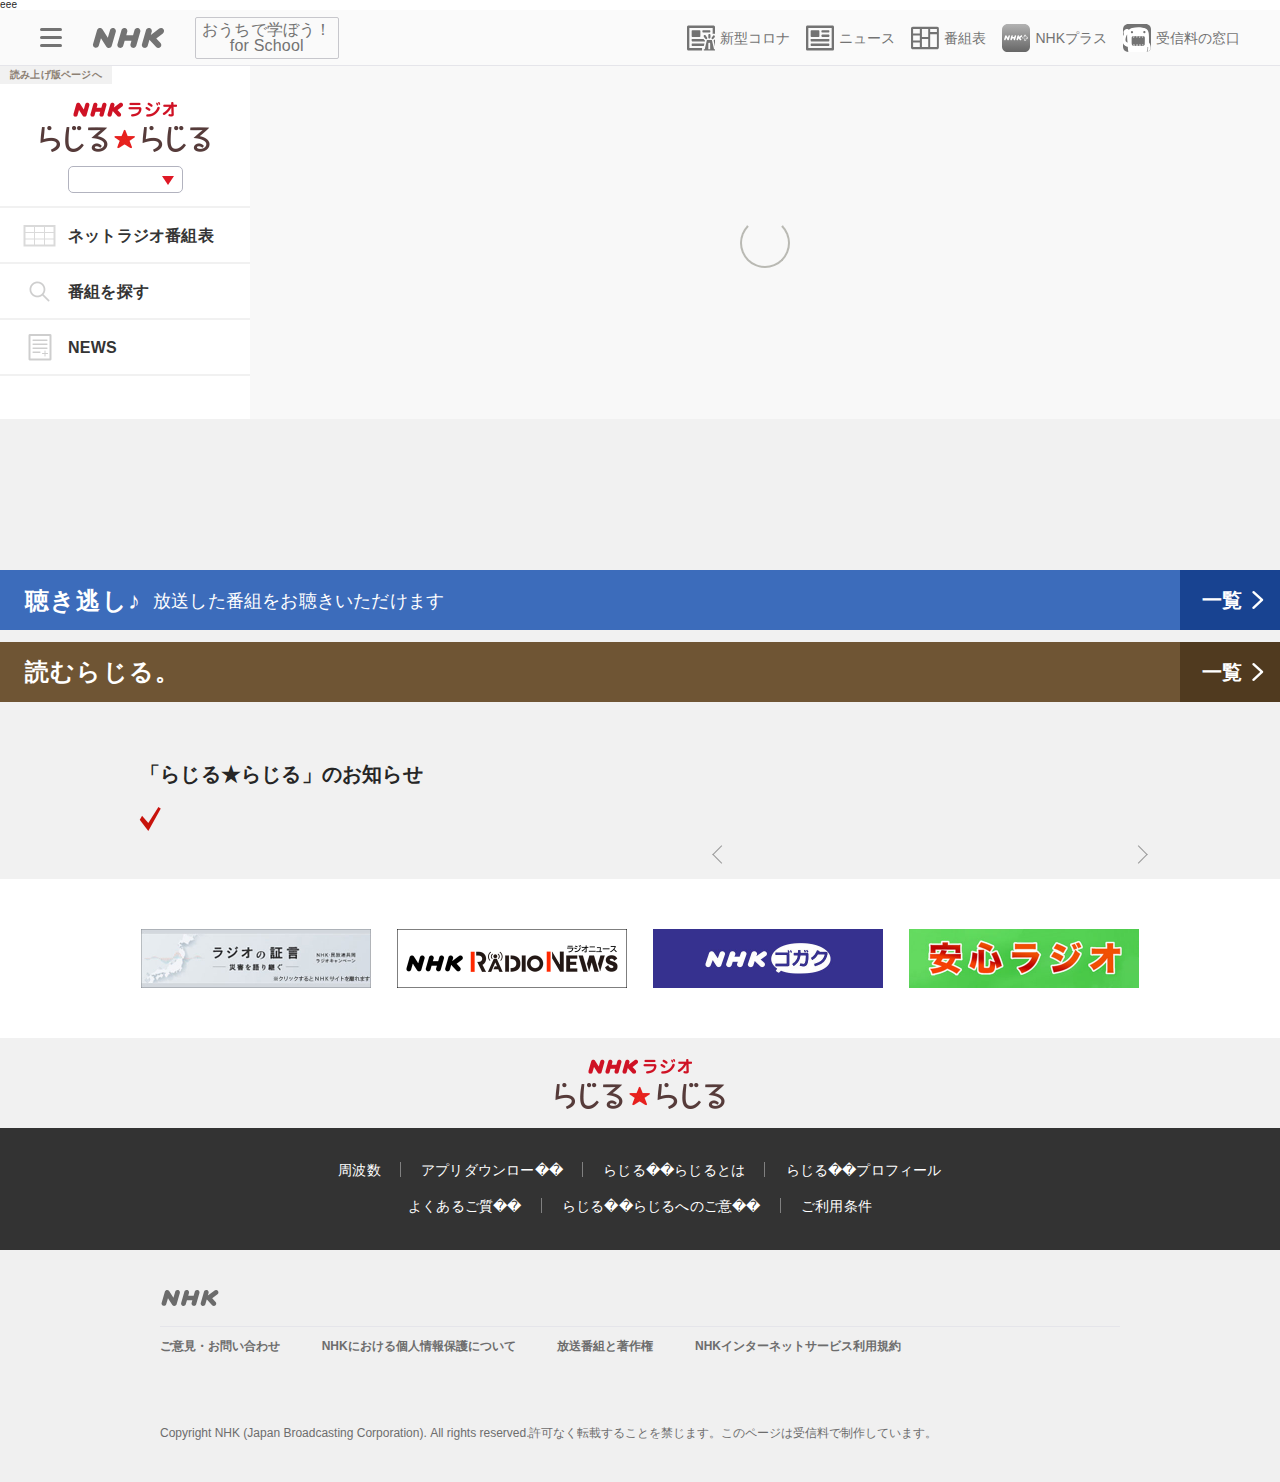
==== commit 08c339e1: "Add files via upload" ====
--- a/index.html
+++ b/index.html
@@ -312,13 +312,13 @@
     !0
 }
 function findAreaJP(e) {
-    var t;
-    return $.each($config.stream_url, function(a) {
-        $(this)[0].area == e && (t = $(this)[0].areajp)
-    }),
-    t
-}
-})
+	var t;
+	return $.each($config.stream_url, function() {
+		e == $(this)[0].area && (t = $(this)[0].areaJP)
+	}),
+	t
+}
+
 </script>
 
 </body>
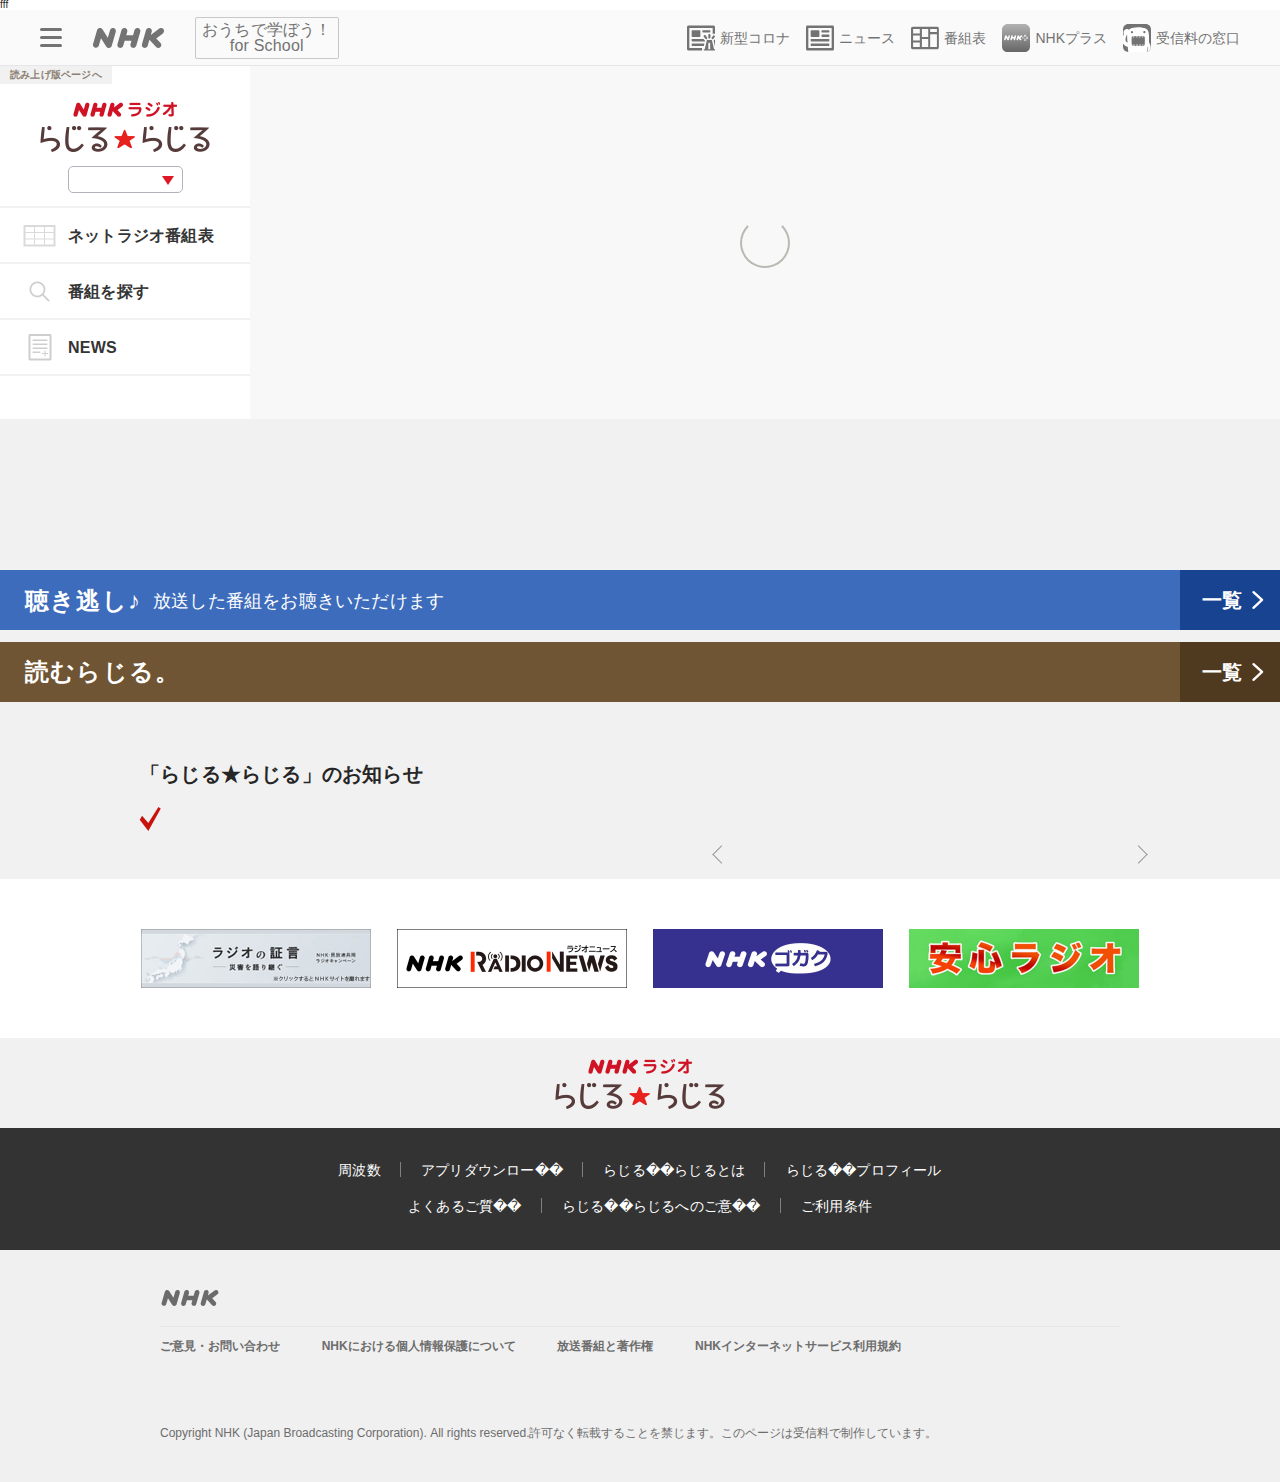
==== commit 76f6519c: "Add files via upload" ====
--- a/index.html
+++ b/index.html
@@ -27,7 +27,7 @@
 </head>
 
 <body id="pagetop" class="idx">
-eee
+fff
 <!--NHK Header-->
 <script>nol_showCmnHeader()</script>
 
@@ -272,7 +272,8 @@
 		$('#areaOpen').on('click', function() {
 			// clearTimeout(t),
 			$('#selectArea ul').slideToggle("fast")
-		}).html(findAreaJP($area));
+		}).html(findAreaJP($area)),
+		$("#selectArea ul ." + $area).addClass("this");
 	}
 
 })	
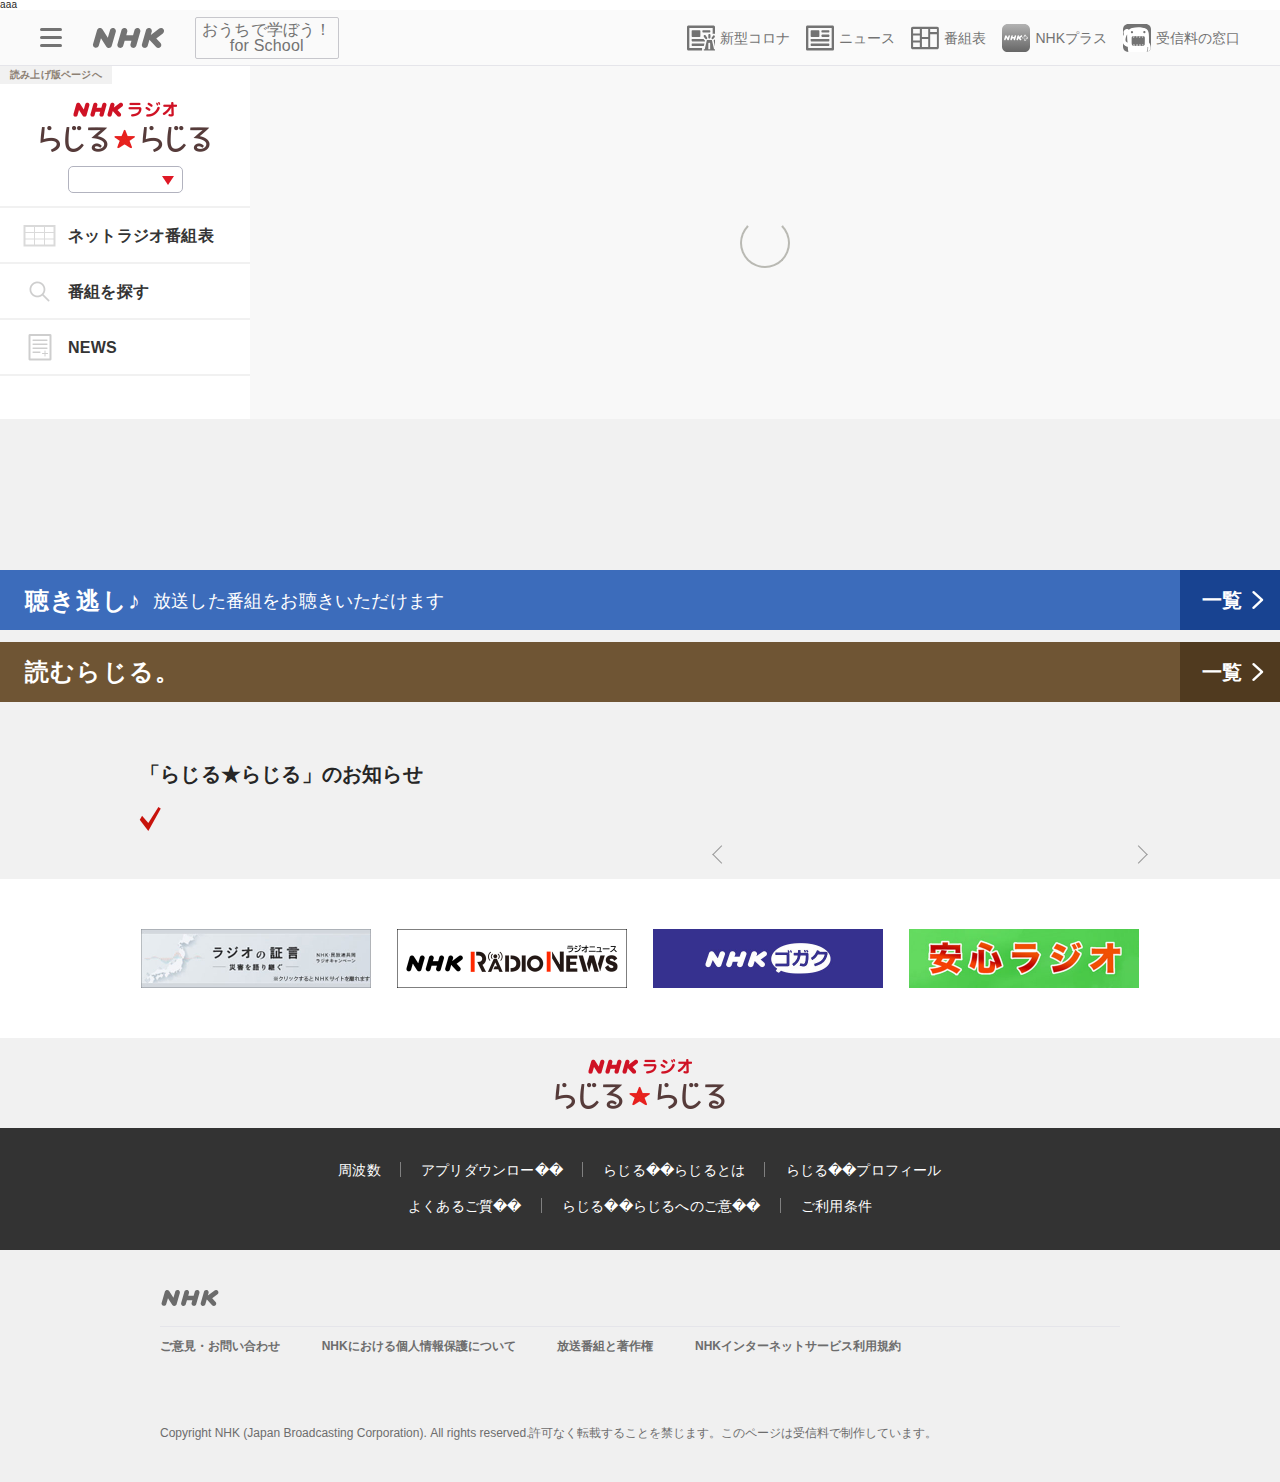
==== commit fb33e780: "Add files via upload" ====
--- a/index.html
+++ b/index.html
@@ -24,10 +24,12 @@
 
 <script src="/common/jquery/jquery-1.9.js"></script>
 <script src="/common/sp/nol_SmartPhone.js" charset="utf-8"></script>
+
+<meta name="google-site-verification" content="sWsnwEHsNcB14VgmZl9PK0vL8Djv9OIvblgluMc11oE" />
 </head>
 
 <body id="pagetop" class="idx">
-fff
+aaa
 <!--NHK Header-->
 <script>nol_showCmnHeader()</script>
 
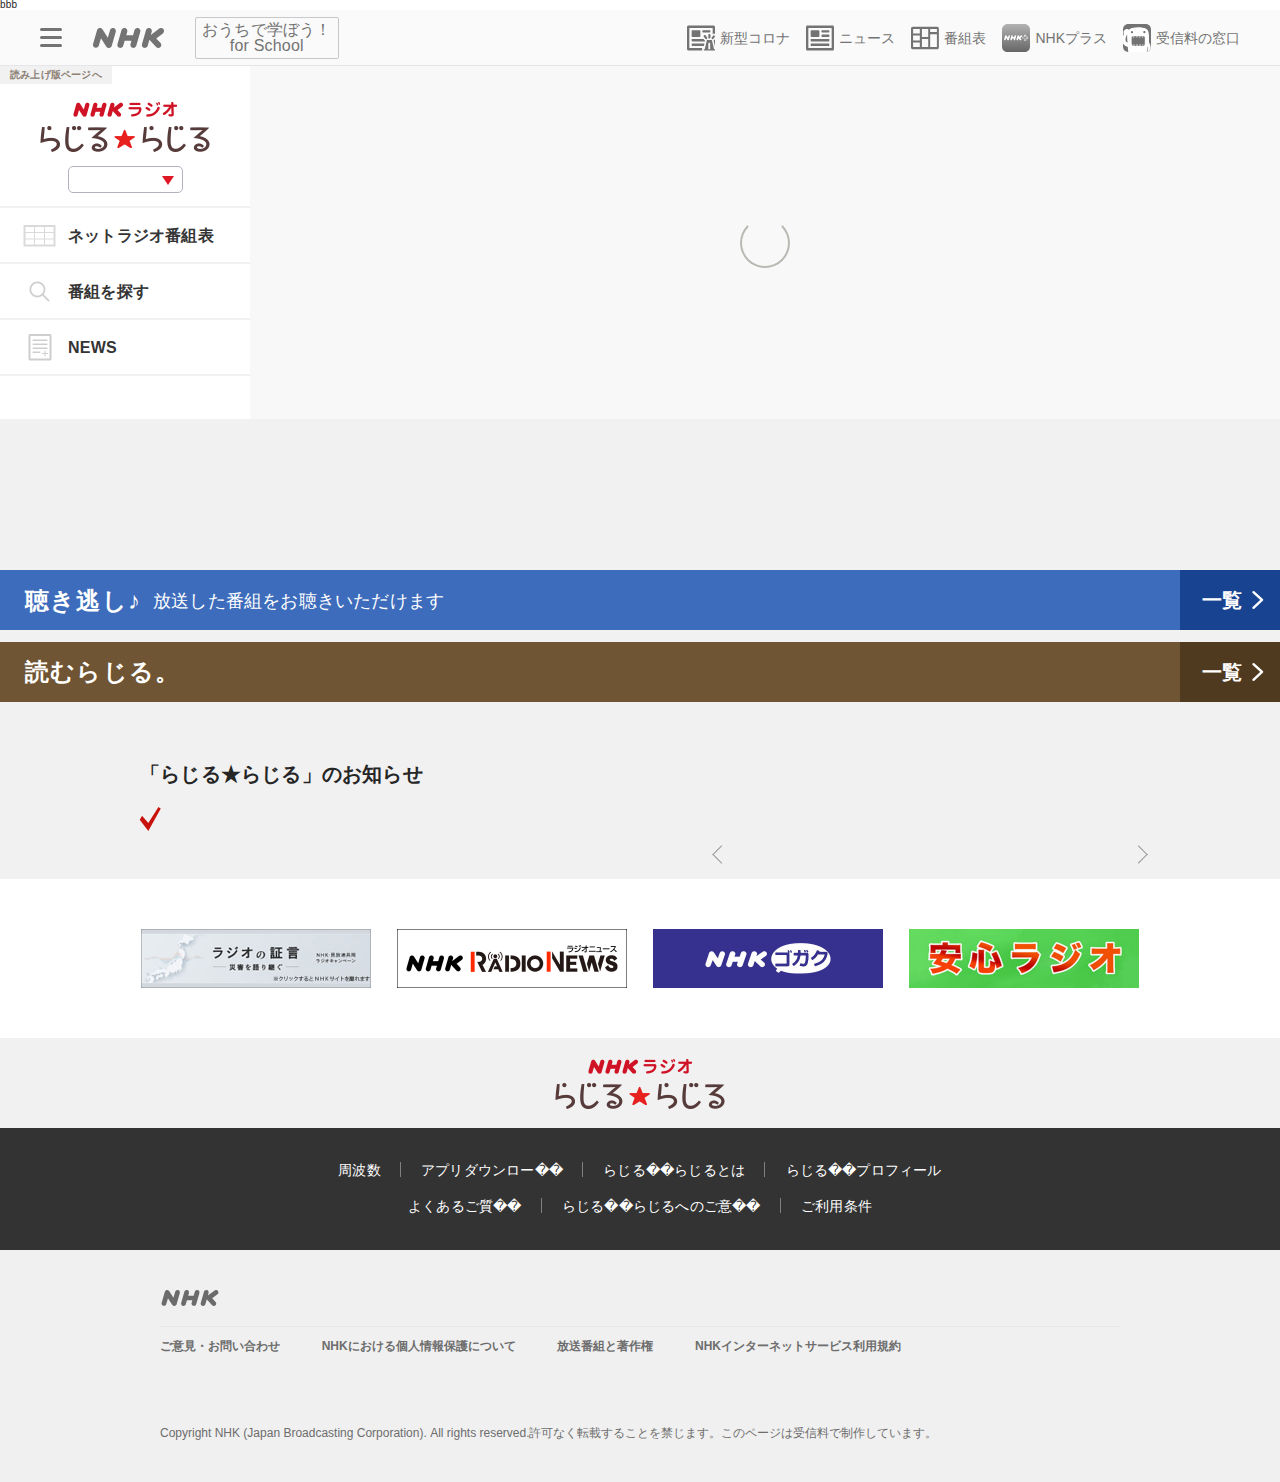
==== commit f55b42dd: "Add files via upload" ====
--- a/index.html
+++ b/index.html
@@ -1,22 +1,22 @@
 <!DOCTYPE html>
 <html lang="ja">
-<head prefix="og: http://ogp.me/ns# fb: http://ogp.me/ns/fb# article: http://ogp.me/ns/article#">
+<!-- <head prefix="og: http://ogp.me/ns# fb: http://ogp.me/ns/fb# article: http://ogp.me/ns/article#"> -->
 <meta charset="utf-8">
 <meta http-equiv="X-UA-Compatible" content="IE=edge">
 <meta name="viewport" content="width=device-width">
 <title>NHKラジオ らじる★らじる</title>
-<meta name="description" content="ラジオ第1（R1）・ラジオ第2（R2）・NHK-FM放送の音声をライブストリーミングで同時提供。聴き逃し対象番組は、放送された音声を楽しむことができます。おすすめ番組情報もお届けします。">
+<!-- <meta name="description" content="ラジオ第1（R1）・ラジオ第2（R2）・NHK-FM放送の音声をライブストリーミングで同時提供。聴き逃し対象番組は、放送された音声を楽しむことができます。おすすめ番組情報もお届けします。">
 <meta name="keywords" content="NHK,ラジオ,らじる,らじるらじる,らじる★らじる,ラジオ第1,R1,ラジオ第2,R2,NHK-FM,FM,サイマル,同時配信,ライブストリーミング,聴き逃し,オンデマンド,インターネットラジオ,ネットラジオ">
 <meta name="format-detection" content="telephone=no">
 
 <meta name="nhk.bangumi.rubi" content="えぬえいちけーらじお">
-<meta name="copyright" content="Copyright (C) NHK (Japan Broadcasting Corporation) 日本放送協会">
-
-<meta property="og:title" content="NHKラジオ らじる★らじる">
-<meta property="og:type" content="website">
-<meta property="og:image" content="https://morinobunishihira.github.io/img/brand.png">
-<meta name="twitter:card" content="summary_large_image">
-<meta name="twitter:site" content="@nhk_radiru">
+<meta name="copyright" content="Copyright (C) NHK (Japan Broadcasting Corporation) 日本放送協会"> -->
+
+<!-- <meta property="og:title" content="NHKラジオ らじる★らじる">
+<meta property="og:type" content="website"> -->
+<!-- <meta property="og:image" content="https://morinobunishihira.github.io/img/brand.png"> -->
+<!-- <meta name="twitter:card" content="summary_large_image">
+<meta name="twitter:site" content="@nhk_radiru"> -->
 
 <link rel="stylesheet" media="screen and (min-width:768px)" href="./css/pc.css">
 <link rel="stylesheet" media="screen and (max-width:767px)" href="./css/sp.css">
@@ -29,7 +29,7 @@
 </head>
 
 <body id="pagetop" class="idx">
-aaa
+bbb
 <!--NHK Header-->
 <script>nol_showCmnHeader()</script>
 
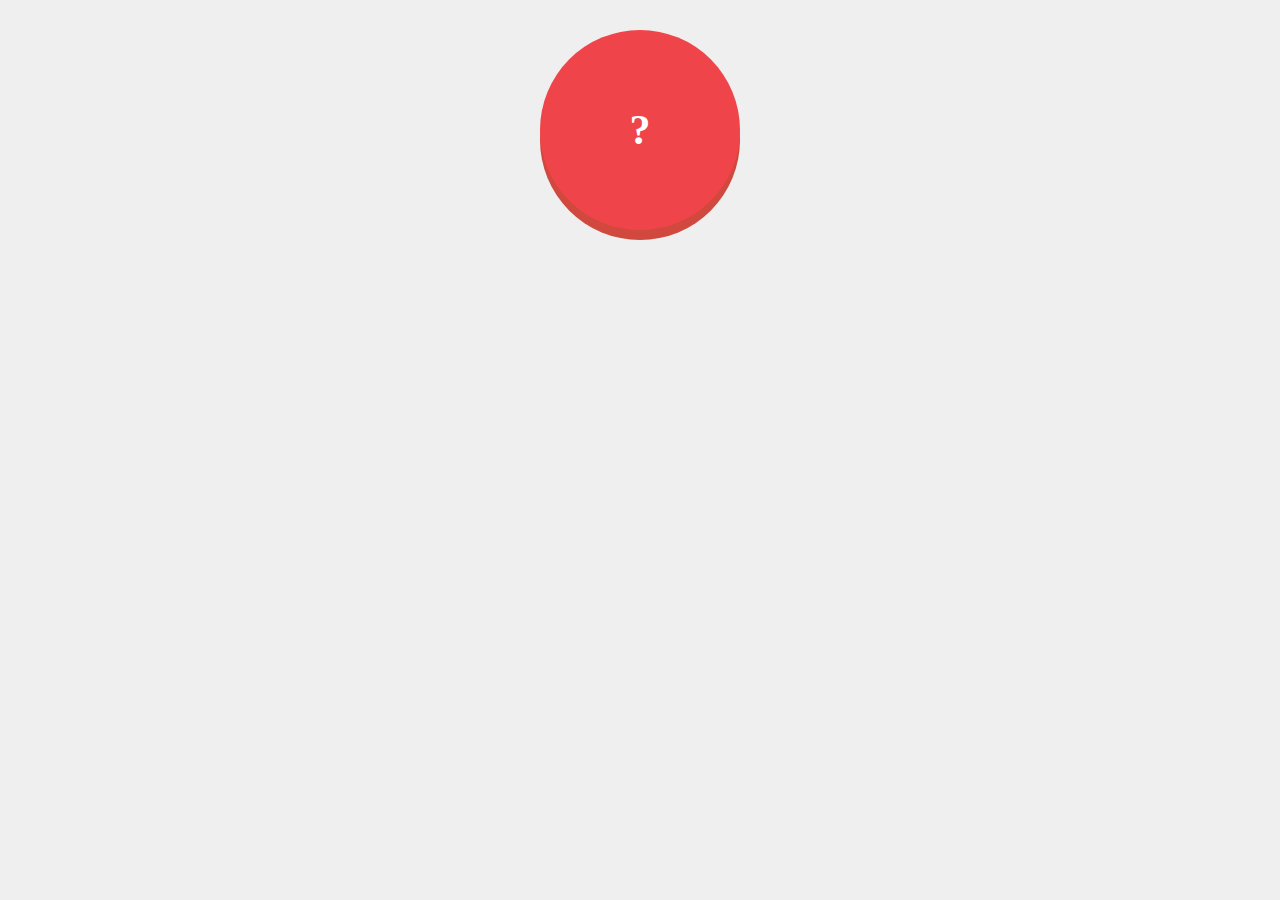
==== commit 7f561316: "Add files via upload" ====
--- a/index.html
+++ b/index.html
@@ -1,328 +1,13 @@
 <!DOCTYPE html>
 <html lang="ja">
-<!-- <head prefix="og: http://ogp.me/ns# fb: http://ogp.me/ns/fb# article: http://ogp.me/ns/article#"> -->
-<meta charset="utf-8">
-<meta http-equiv="X-UA-Compatible" content="IE=edge">
-<meta name="viewport" content="width=device-width">
-<title>NHKラジオ らじる★らじる</title>
-<!-- <meta name="description" content="ラジオ第1（R1）・ラジオ第2（R2）・NHK-FM放送の音声をライブストリーミングで同時提供。聴き逃し対象番組は、放送された音声を楽しむことができます。おすすめ番組情報もお届けします。">
-<meta name="keywords" content="NHK,ラジオ,らじる,らじるらじる,らじる★らじる,ラジオ第1,R1,ラジオ第2,R2,NHK-FM,FM,サイマル,同時配信,ライブストリーミング,聴き逃し,オンデマンド,インターネットラジオ,ネットラジオ">
-<meta name="format-detection" content="telephone=no">
-
-<meta name="nhk.bangumi.rubi" content="えぬえいちけーらじお">
-<meta name="copyright" content="Copyright (C) NHK (Japan Broadcasting Corporation) 日本放送協会"> -->
-
-<!-- <meta property="og:title" content="NHKラジオ らじる★らじる">
-<meta property="og:type" content="website"> -->
-<!-- <meta property="og:image" content="https://morinobunishihira.github.io/img/brand.png"> -->
-<!-- <meta name="twitter:card" content="summary_large_image">
-<meta name="twitter:site" content="@nhk_radiru"> -->
-
-<link rel="stylesheet" media="screen and (min-width:768px)" href="./css/pc.css">
-<link rel="stylesheet" media="screen and (max-width:767px)" href="./css/sp.css">
-<link rel="canonical" href="https://morinobunishihira.github.io/">
-
-<script src="/common/jquery/jquery-1.9.js"></script>
-<script src="/common/sp/nol_SmartPhone.js" charset="utf-8"></script>
-
-<meta name="google-site-verification" content="sWsnwEHsNcB14VgmZl9PK0vL8Djv9OIvblgluMc11oE" />
-</head>
-
-<body id="pagetop" class="idx">
-bbb
-<!--NHK Header-->
-<script>nol_showCmnHeader()</script>
-
-<!--//////////////Contents//////////////-->
-<div id="container">
-<div id="readpagelink"><a href="./k/">読み上げ版ページへ</a></div>
-<!--header-->
-<div id="contentsHead">
-	<div class="tb">
-		<header class="cell">
-			<h1>NHKラジオ らじる★らじる</h1>
-			<!--地域選択-->
-			<div id="selectArea">
-				<div id="areaOpen"></div>
-				<ul>
-					<li class="sapporo"><a>札幌</a></li>
-					<li class="sendai"><a>仙台</a></li>
-					<li class="tokyo"><a>東京</a></li>
-					<li class="nagoya"><a>名古屋</a></li>
-					<li class="osaka"><a>大阪</a></li>
-					<li class="hiroshima"><a>広島</a></li>
-					<li class="matsuyama"><a>松山</a></li>
-					<li class="fukuoka"><a>福岡</a></li>
-				</ul>
-			</div>
-			<nav id="globalnav">
-				<div class="nav1">
-					<ul class="nav1-1">
-						<li class="m1"><a href="./hensei/">ネットラジオ番組表</a></li>
-						<li class="m2"><a href="./programs/">番組を探す</a></li>
-						<li class="m9"><a>NEWS</a>
-							<div class="nav-sub"><ul>
-								<li><a href="https://morinobunishihira.github.io/radionews/" target="_blank" rel="noopener noreferrer">ニュース聴き逃し</a></li>
-								<li><a href="https://morinobunishihira.github.io/about/" target="_blank" rel="noopener noreferrer">Multilingual News</a></li>
-							</ul></div>
-						</li>
-					</ul>
-				</div>
-				<!--SP-->
-				<div class="nav2">
-					<h2 class="mOpen">MENU</h2>
-					<div class="mCover">
-						<ul class="nav2-1">
-							<li class="m2"><a href="./hensei/">ネットラジオ<br>番組表</a></li>
-							<li class="m3"><a href="./programs/">番組を探す</a></li>
-							<li class="m4"><a href="./ondemand/">聴き逃し</a></li>
-						</ul>
-					</div>
-					<ul class="nav2-3">
-						<li class="m11"><a href="/radio/beta/">β版を試す</a></li>
-						<li class="m12">
-							<a class="mOpen">NEWS</a>
-							<div class="mCover">
-								<ul class="nav2-1">
-									<li class="m12-1"><a href="https://www.nhk.or.jp/radionews/" target="_blank" rel="noopener noreferrer">ニュース聴き逃し</a></li>
-									<li class="m12-2"><a href="https://www3.nhk.or.jp/nhkworld/en/radio/about/" target="_blank" rel="noopener noreferrer">Multilingual News</a></li>
-								</ul>
-							</div>
-						</li>
-					</ul>
-					
-					<div id="ui2019">
-						<div class="olay"></div>
-						<div class="try">
-							<div class="off2"><a>閉じる</a></div>
-							<h5>NHKラジオの新しい<span>トップページをお試しください</span></h5>
-							<a href="/radio/beta/" class="on">試してみる</a>
-							<a class="off1">あとで</a>
-							<p>
-								<img src="./img/beta_off.png" alt="β版を試す">
-								<span>ヘッダメニューからいつでも切り替えることができます。</span>
-							</p>
-						</div>
-					</div>
-				</div>
-			</nav>
-		</header>
-		<!--ただいま放送中-->
-		<div id="nowOnair" class="cell">
-			<!--放送局選択-->
-			<div id="selectRadio" class="tb">
-				<div class="r1 cell"><a href="javascript:void(0);">
-					<div class="channel">
-						<h2>ラジオ第1 <span>LIVE</span></h2>
-						<div class="c-time"></div>
-					</div>
-					<div class="pic">
-						<div class="picinner"></div>
-						<span class="icon-play"></span>
-					</div>
-					<div class="title"><p></p></div>
-				</a></div>
-				<div class="r2 cell"><a href="javascript:void(0);">
-					<div class="channel">
-						<h2>ラジオ第2 <span class="live">LIVE</span></h2>
-						<div class="c-time"></div>
-					</div>
-					<div class="pic">
-						<div class="picinner"></div>
-						<span class="icon-play"></span>
-					</div>
-					<div class="title"><p></p></div>
-				</a></div>
-				<div class="fm cell"><a href="javascript:void(0);">
-					<div class="channel">
-						<h2>NHK-FM <span class="live">LIVE</span></h2>
-						<div class="c-time"></div>
-					</div>
-					<div class="pic">
-						<div class="picinner"></div>
-						<span class="icon-play"></span>
-					</div>
-					<div class="title"><p></p></div>
-				</a></div>
-			</div>
-			<div class="loader"><span></span></div>
-		</div>
-	</div>
-</div>
-
-<div class="information">
-	<!--banner-->
-	<div class="banner-list">
-		<div class="outer">
-			<div class="banner-carousel"></div>
-		</div>
-	</div>
-	<!--お知らせ1-->
-	<section id="info1" class="tb">
-		<h2 class="cell">INFO</h2>
-		<ul></ul>
-	</section>
-</div>
-
-<!--聴き逃し-->
-<section class="top-section ondemand">
-	<div class="headings">
-		<h2>聴き逃し♪</h2>
-		<p>放送した番組を<br class="sp2">お聴きいただけます</p>
-		<div class="more"><a href="./ondemand/">一覧</a></div>
-	</div>
-	<div class="top-list">
-		<ul><li></li></ul>
-		<div class="loader"><span></span></div>
-	</div>
-</section>
-
-<!--読むらじる-->
-<section class="top-section magazine">
-	<div class="headings">
-		<h2>読むらじる。</h2>
-		<div class="more"><a href="https://morinobunishihira.github.io/magazine/" target="_blank" rel="noopener noreferrer">一覧</a></div>
-	</div>
-	<div class="top-list">
-		<ul><li></li></ul>
-		<div class="loader"><span></span></div>
-	</div>
-</section>
-
-<!--お知らせ2-->
-<section id="info2">
-	<div class="inner">
-		<h2>「らじる★らじる」のお知らせ</h2>
-		<div class="text">
-			<ul><li></li></ul>
-		</div>
-		<div class="btn half more"><a><span>お知らせをもっと見る</span></a></div>
-		<div class="banner">
-			<div class="bn-slider"></div><!--//slider-->
-			<div id="bn-slider-prev"><a class="bx-prev" href="">Prev</a></div>
-			<div id="bn-slider-next"><a class="bx-next" href="">Next</a></div>
-		</div>
-	</div>
-</section>
-<div id="ptop"><a href="#pagetop">ページトップへ</a></div>
-</div>
-<!--//container-->
-
-<script type="text/javascript" src="./js/footer.js" charset="utf-8"></script>
-
-<!--NHK Footer-->
-<script>nol_showCmnFooter()</script>
-
-<script src="/common/sns/nol_share.js" charset="utf-8"></script>
-<script src="./js/jquery.bxslider.min.js" charset="utf-8"></script>
-<script src="./js/slick.min.js" charset="utf-8"></script>
-<script src="./js/jquery.easing.1.3.js" charset="utf-8"></script>
-<script src="./js/common.js" charset="utf-8"></script>
-<!-- <script src="./js/index.js" charset="utf-8"></script> -->
-
-<script>
-$(function() {
-
-var $area,$config = {
-	info: "",
-	stream_url: [],
-	url_program_noa: "",
-    url_program_day: "",
-    url_program_detail: "",
-    radiru_twitter_timeline: ""
-}
-$(function() {
-	$.ajax({
-		url: "config/config_web.xml",
-		cache: !0,
-		dataType: "xml",
-		success: function(e) {
-			$config.info = $(e).find("info").text();
-
-			$(e).find("stream_url data").each(function() {
-				$config.stream_url.push({
-					areajp: $(this).find("areajp").text(),
-					area: $(this).find("area").text(),
-					apikey: $(this).find("apikey").text(),
-					areakey: $(this).find("areakey").text(),
-					r1hls: $(this).find("r1hls").text(),
-					r2hls: $(this).find("r2hls").text(),
-					fmhls: $(this).find("fmhls").text(),
-					
-				})
-			})
-			$config.url_program_noa = $(e).find("url_program_noa").text();
-			$config.url_program_day = $(e).find("url_program_day").text();
-			$config.url_program_detail = $(e).find("url_program_detail").text();
-			$config.radiru_twitter_timeline = $(e).find("radiru_twitter_timeline").text();
-
-			callback();
-
-		}
-	}),callback = function() {
-
-
-		getCookie("_rr_Area") && "false" != getCookie("_rr_Area") && ($area = getCookie("_rr_Area")),
-    	getQuery("area") && ($area = getQuery("area"));
-
-		var e = !1;
-		$.each($config.stream_url, function() {
-
-        	$(this)[0].area === $area && (e = !0)
-    	}),
-    	setCookie("_rr_Area", $area = e ? $area : "tokyo", "/radio/", 31536e6),
-		$('#areaOpen').on('click', function() {
-			// clearTimeout(t),
-			$('#selectArea ul').slideToggle("fast")
-		}).html(findAreaJP($area)),
-		$("#selectArea ul ." + $area).addClass("this");
-	}
-
-})	
-function getCookie(e) {
-	if(!1 === navigator.cookieEnabled) 
-		return !1;
-	// console.log(document.cookie);
-	var v = document.cookie.replace(/\s*/g,"").split(";");
-	for(i = 0; i < v.length; i++) {
-		w= v[i].split("=");
-		if(w[0] === e) return w[1];
-	}
-	return !1;
-}
-
-function getQuery(e) {
-	var t = window.location.search.replace(/(.)(.+?)/,"$2");
-	if("" === e)
-		return t;
-	_A = t.split("&");
-
-	for(let a = 0; a < _A.length; a++) {
-		let i = _A[a].split("=");
-
-		if(i.length === 2 && i[0] === e)
-			return i[1]
-	}
-	return !1;
-}
-function setCookie(e, t, a, n) {
-
-    if (!1 === navigator.cookieEnabled)
-        return !1;
-    var i = new Date;
-    return i.setTime(i.getTime() + n),
-    document.cookie = encodeURIComponent(e) + "=" + encodeURIComponent(t) + "; path=" + a + "; expires=" + i.toUTCString(),
-    !0
-}
-function findAreaJP(e) {
-	var t;
-	return $.each($config.stream_url, function() {
-		e == $(this)[0].area && (t = $(this)[0].areaJP)
-	}),
-	t
-}
-
-</script>
-
+<head>
+    <meta http-equiv="Content-Type" content="text/html;charset=UTF-8">
+    <title>西平守伸</title>
+    <link rel="stylesheet" href="css/style.css">
+    <meta name="description" content="西平守伸">
+</head>    
+<body>
+    <div id="btn">?</div>
+    <script src="js/main.js"></script>   
 </body>
 </html>--- a/css/style.css
+++ b/css/style.css
@@ -0,0 +1,13 @@
+body { background: #efefef; }
+
+#btn {width: 200px;height: 200px;border-radius: 50%;
+    background: #ef454a; color: #fff; font-size: 42px;font-weight: bold;
+    text-align: center;line-height: 200px;margin: 30px auto;
+    cursor: pointer; user-select: none;
+    box-shadow: 0 10px 0 #d1483e;
+}
+#btn:hover {opacity: 0.8;}
+#btn:active {
+    margin: 35px auto;
+    box-shadow: 0 5px 0 #d1483e;
+}
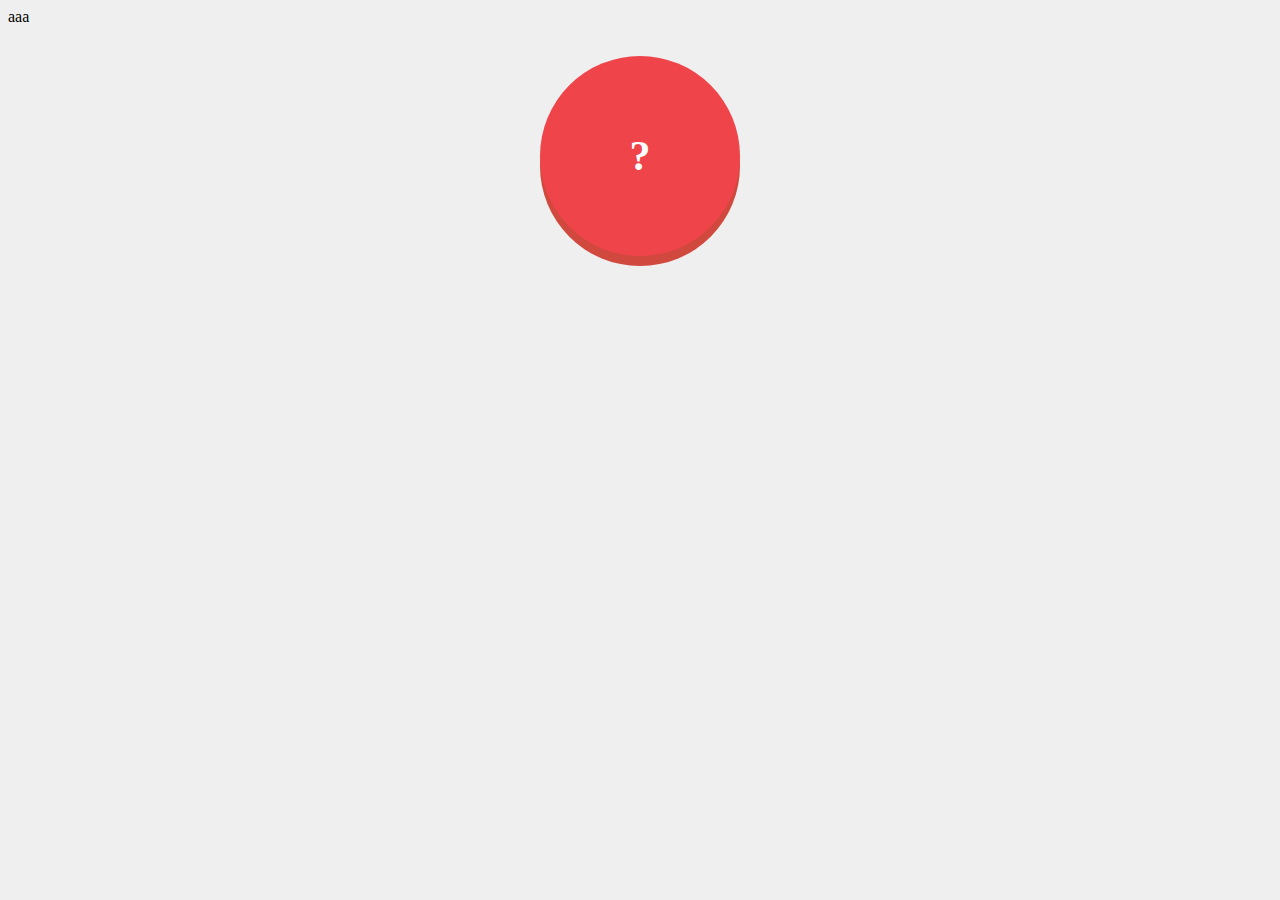
==== commit 5f37e06b: "Add files via upload" ====
--- a/index.html
+++ b/index.html
@@ -7,6 +7,7 @@
     <meta name="description" content="西平守伸">
 </head>    
 <body>
+    aaa
     <div id="btn">?</div>
     <script src="js/main.js"></script>   
 </body>
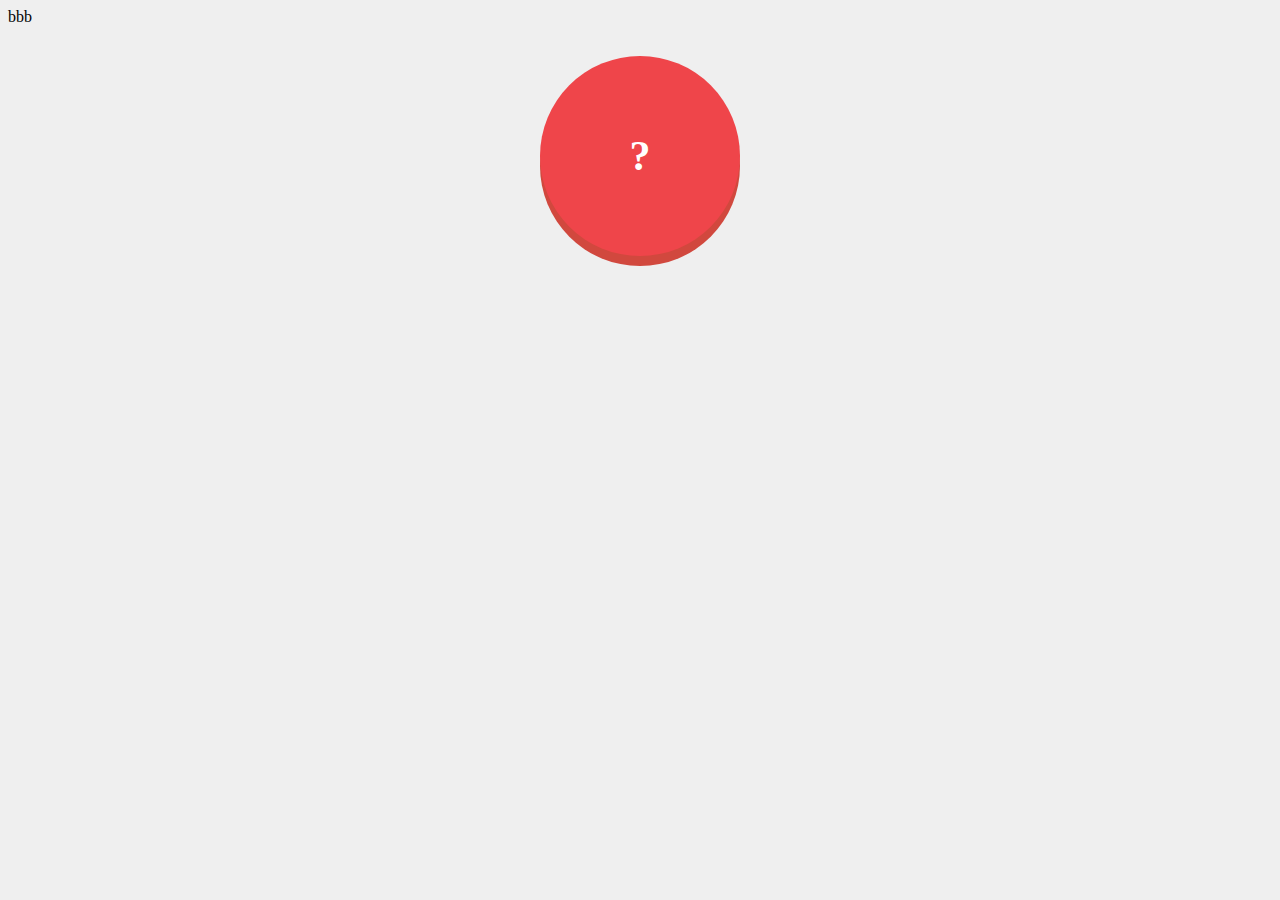
==== commit 1c67ca7a: "Add files via upload" ====
--- a/index.html
+++ b/index.html
@@ -7,7 +7,7 @@
     <meta name="description" content="西平守伸">
 </head>    
 <body>
-    aaa
+    bbb
     <div id="btn">?</div>
     <script src="js/main.js"></script>   
 </body>
